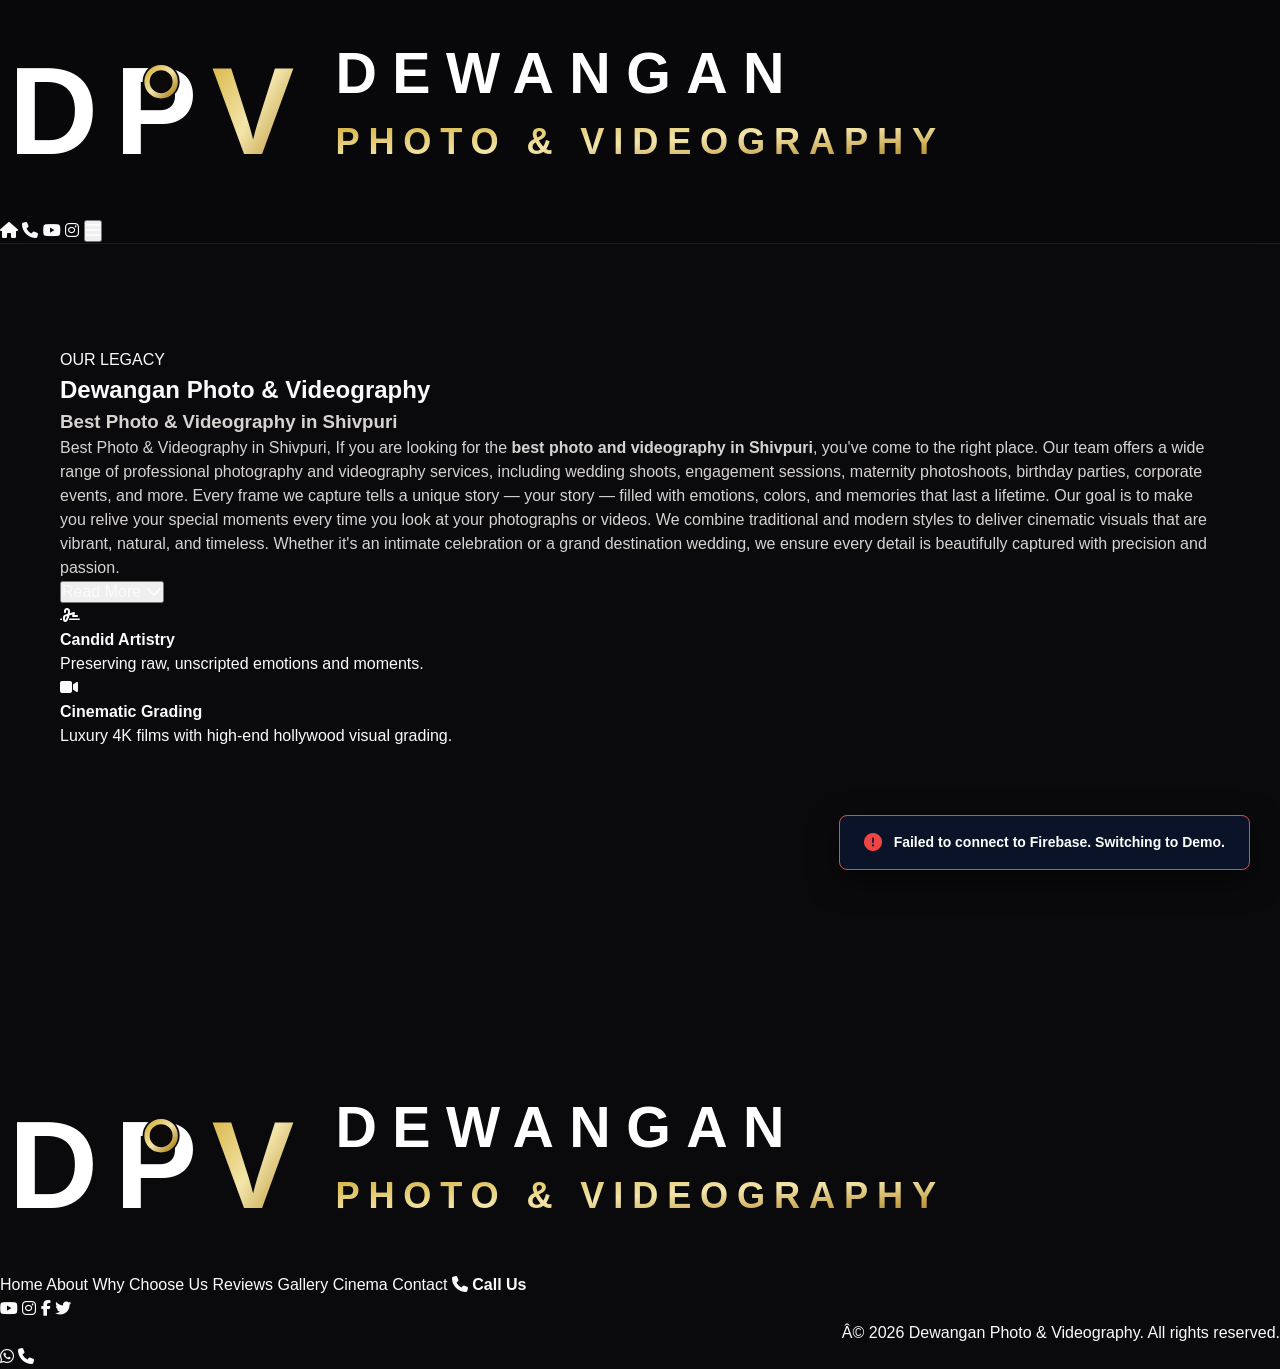
==== about.html @ 21330618 "Add files via upload" ====
﻿<!DOCTYPE html>
<html lang="en" data-theme="dark">
<head>
    <meta http-equiv="Content-Security-Policy" content="default-src 'self' https: 'unsafe-inline' 'unsafe-eval' data: blob:;">
    <!-- Prevent Clickjacking Framebuster -->
    <script>
        if (self !== top) {
            top.location = self.location;
        }
    </script>
    <meta charset="UTF-8">
    <meta name="viewport" content="width=device-width, initial-scale=1.0, maximum-scale=1.0, user-scalable=no">
    <title>About Us - Dewangan Photo & Videography | Top Photographers in Bhilai & Durg</title>
    
    <!-- SEO Optimization -->
    <meta name="description" content="Meet the team behind Dewangan Photo & Videography. Learn about our passion, experience, and commitment to capturing your beautiful stories in Jamul, Durg, Bhilai & Raipur.">
    <meta name="keywords" content="About Dewangan Photo & Videography, photographers in Bhilai, photographers in Durg, wedding photography Durg Bhilai, local photo studio Jamul">
    <meta name="robots" content="index, follow">
    <link rel="canonical" href="https://dewanganphotoandvideography.in/about">
    <link rel="icon" type="image/png" sizes="192x192" href="assets/favicon.png">
    <link rel="icon" type="image/x-icon" href="favicon.ico">
    <link rel="apple-touch-icon" href="assets/favicon.png">
    
    <!-- Open Graph / Facebook / WhatsApp Preview Meta Tags -->
    <meta property="og:type" content="website">
    <meta property="og:title" content="About Us - Dewangan Photo & Videography | Top Photographers in Bhilai & Durg">
    <meta property="og:description" content="Meet the team behind Dewangan Photo & Videography. Learn about our passion, experience, and commitment to capturing your beautiful stories.">
    <meta property="og:image" content="https://dewanganphotoandvideography.in/assets/poster_background.jpg">
    <meta property="og:url" content="https://dewanganphotoandvideography.in/about">
    
    <!-- Twitter / X Card Meta Tags -->
    <meta name="twitter:card" content="summary_large_image">
    <meta name="twitter:title" content="About Us - Dewangan Photo & Videography | Top Photographers in Bhilai & Durg">
    <meta name="twitter:description" content="Meet the team behind Dewangan Photo & Videography. Learn about our passion, experience, and commitment to capturing your beautiful stories in Jamul, Durg, Bhilai & Raipur.">
    <meta name="twitter:image" content="https://dewanganphotoandvideography.in/assets/poster_background.jpg">
    
    <!-- Google Fonts: Premium Typography -->
    <link rel="preconnect" href="https://fonts.googleapis.com">
    <link rel="preconnect" href="https://fonts.gstatic.com" crossorigin>
    <link href="https://fonts.googleapis.com/css2?family=Plus+Jakarta+Sans:wght@300;400;500;600;700;800&family=Playfair+Display:ital,wght@0,400;0,500;0,600;0,700;1,400&display=swap" rel="stylesheet">
    
    <!-- Font Awesome Icons -->
    <link rel="stylesheet" href="https://cdnjs.cloudflare.com/ajax/libs/font-awesome/6.4.0/css/all.min.css">
    
    <!-- Tailwind CSS CDN -->
    <script src="https://cdn.tailwindcss.com"></script>
    <script>
        tailwind.config = {
            theme: {
                extend: {
                    colors: {
                        gold: {
                            50: '#fffdf5',
                            100: '#fef7db',
                            200: '#fbe9ad',
                            300: '#f8d67c',
                            400: '#f3bc4f',
                            500: '#ea9f2a',
                            600: '#d1801d',
                            700: '#ae5f18',
                            800: '#8c4817',
                            900: '#733a15',
                            950: '#431e08',
                        }
                    },
                    fontFamily: {
                        sans: ['"Plus Jakarta Sans"', 'sans-serif'],
                        serif: ['"Playfair Display"', 'serif'],
                    }
                }
            }
        }
    </script>
    
    <!-- Custom Style Sheet -->
    <link rel="stylesheet" href="style.css?v=2.0.0">
    
    <!-- Chart.js CDN -->
    <script src="https://cdn.jsdelivr.net/npm/chart.js"></script>
    
    <!-- html2pdf.js for exporting invoices to A4 PDF -->
    <script src="https://cdnjs.cloudflare.com/ajax/libs/html2pdf.js/0.10.1/html2pdf.bundle.min.js"></script>
    
    <!-- Firebase Compat SDKs -->
    <script src="https://www.gstatic.com/firebasejs/10.8.0/firebase-app-compat.js"></script>
    <script src="https://www.gstatic.com/firebasejs/10.8.0/firebase-auth-compat.js"></script>
    <script src="https://www.gstatic.com/firebasejs/10.8.0/firebase-firestore-compat.js"></script>
    <script src="https://www.gstatic.com/firebasejs/10.8.0/firebase-storage-compat.js"></script>
 
    <!-- Structured Data: Business Schema Markup -->
    <script type="application/ld+json">
    {
      "@context": "https://schema.org",
      "@type": "PhotographyBusiness",
      "name": "Dewangan Photo & Videography",
      "image": "https://dewanganphotoandvideography.in/assets/poster_background.jpg",
      "@id": "https://dewanganphotoandvideography.in/#studio",
      "url": "https://dewanganphotoandvideography.in/",
      "telephone": "+919301614549",
      "priceRange": "$$",
      "address": {
        "@type": "PostalAddress",
        "streetAddress": "Shivpuri, Jamul",
        "addressLocality": "Durg",
        "addressRegion": "Chhattisgarh",
        "postalCode": "490024",
        "addressCountry": "IN"
      },
      "geo": {
        "@type": "GeoCoordinates",
        "latitude": 21.2335,
        "longitude": 81.3664
      },
      "openingHoursSpecification": {
        "@type": "OpeningHoursSpecification",
        "dayOfWeek": [
          "Monday",
          "Tuesday",
          "Wednesday",
          "Thursday",
          "Friday",
          "Saturday",
          "Sunday"
        ],
        "opens": "09:00",
        "closes": "21:00"
      },
      "sameAs": [
        "https://www.instagram.com/dewangan_photo_and_videography",
        "https://www.facebook.com/dewanganstudio",
        "https://youtube.com/@dewangan_photo_and_videography"
      ],
      "hasOfferCatalog": {
        "@type": "OfferCatalog",
        "name": "Photography and Videography Services",
        "itemListElement": [
          {
            "@type": "Offer",
            "itemOffered": {
              "@type": "Service",
              "name": "Wedding Photography"
            }
          },
          {
            "@type": "Offer",
            "itemOffered": {
              "@type": "Service",
              "name": "Wedding Videography"
            }
          },
          {
            "@type": "Offer",
            "itemOffered": {
              "@type": "Service",
              "name": "Pre-Wedding Photography"
            }
          },
          {
            "@type": "Offer",
            "itemOffered": {
              "@type": "Service",
              "name": "Engagement Photography"
            }
          },
          {
            "@type": "Offer",
            "itemOffered": {
              "@type": "Service",
              "name": "Birthday & Anniversary Photography"
            }
          },
          {
            "@type": "Offer",
            "itemOffered": {
              "@type": "Service",
              "name": "Maternity & Baby Shower Photography"
            }
          },
          {
            "@type": "Offer",
            "itemOffered": {
              "@type": "Service",
              "name": "Photo Album Design & Printing"
            }
          },
          {
            "@type": "Offer",
            "itemOffered": {
              "@type": "Service",
              "name": "Photo Printing"
            }
          }
        ]
      }
    }
    </script>
    
    <!-- Structured Data: Breadcrumb List Schema Markup -->
    <script type="application/ld+json">
    {
      "@context": "https://schema.org",
      "@type": "BreadcrumbList",
      "itemListElement": [
        {
          "@type": "ListItem",
          "position": 1,
          "name": "Home",
          "item": "https://dewanganphotoandvideography.in/"
        },
        {
          "@type": "ListItem",
          "position": 2,
          "name": "Services",
          "item": "https://dewanganphotoandvideography.in/#services"
        },
        {
          "@type": "ListItem",
          "position": 3,
          "name": "Wedding Photography",
          "item": "https://dewanganphotoandvideography.in/#wedding-photography"
        }
      ]
    }
    </script>
    <style>
    #pub-about-desc-container,
    #pub-about-desc-container * {
        background: transparent !important;
        background-color: transparent !important;
        color: #d6d3d1 !important;
    }
    </style>
</head>
<body class="bg-black text-stone-100 font-sans selection:bg-gold-500 selection:text-black">

    <!-- ========================================================================= -->
    <!-- 1. PUBLIC PORTFOLIO WEBSITE                                               -->
    <!-- ========================================================================= -->
    <div id="public-site" class="min-h-screen flex flex-col">
        
        <!-- Sticky Navigation Header -->
        <header id="pub-header" class="fixed top-0 left-0 w-full z-50 transition-all duration-300 backdrop-blur-md bg-black/85 border-b border-gold-500/10">
            <!-- Top Contact Bar (Desktop only) -->
            <div class="bg-stone-950/80 border-b border-gold-500/5 py-1.5 hidden md:block">
                <div class="max-w-7xl mx-auto px-4 sm:px-6 lg:px-8 flex items-center justify-between text-[10px] font-sans font-light tracking-widest text-stone-400">
                    <div class="flex items-center space-x-6">
                        <span><i class="fa-solid fa-phone text-gold-500 mr-1.5"></i> <a href="tel:+919301614549" class="hover:text-gold-400 transition">+91 9301614549</a></span>
                        <span><i class="fa-regular fa-envelope text-gold-500 mr-1.5"></i> <a href="mailto:bhaveshdewangan1234@gmail.com" class="hover:text-gold-400 transition">bhaveshdewangan1234@gmail.com</a></span>
                        <span><i class="fa-solid fa-location-dot text-gold-500 mr-1.5"></i> SHIVPURI, JAMUL, DURG</span>
                    </div>
                    <div class="flex items-center space-x-4">
                        <a href="https://youtube.com/@dewangan_photo_and_videography?si=-7ybdECUMBhLTKF-" target="_blank" rel="noopener noreferrer" class="hover:text-gold-400 transition text-[11px]"><i class="fa-brands fa-youtube"></i></a>
                        <a href="https://www.instagram.com/dewangan_photo_and_videography?igsh=amUyc25rN3I5dmZ6" target="_blank" rel="noopener noreferrer" class="hover:text-gold-400 transition text-[11px]"><i class="fa-brands fa-instagram"></i></a>
                        <a href="#" class="hover:text-gold-400 transition text-[11px]"><i class="fa-brands fa-facebook-f"></i></a>
                        <a href="#" class="hover:text-gold-400 transition text-[11px]"><i class="fa-brands fa-twitter"></i></a>
                    </div>
                </div>
            </div>
            
            <div class="max-w-7xl mx-auto px-4 sm:px-6 lg:px-8 h-20 flex items-center justify-between">
                
                <!-- Brand logo -->
                <div class="flex items-center space-x-3 cursor-pointer animate-fade-in" onclick="window.showPublicSection('home')">
                    <!-- Dynamic Logo Image -->
                    <img id="pub-brand-logo" src="assets/logo.png" alt="Studio Logo" class="h-12 md:h-14 block object-contain">
                    <!-- Dynamic Logo Text next to custom logo -->
                    <div id="pub-brand-logo-text" class="flex flex-col justify-center select-none" style="display: flex; flex-direction: column; justify-content: center; line-height: 1.1;">
                        <span class="text-brand-name font-sans font-black text-[13px] sm:text-[14px] tracking-[0.24em] uppercase" style="margin: 0; padding: 0;">DEWANGAN</span>
                        <span class="text-brand-sub font-sans font-bold text-gold-400 text-[8px] sm:text-[9px] tracking-[0.16em] uppercase" style="margin: 1px 0 0 0; padding: 0;">PHOTO & VIDEOGRAPHY</span>
                    </div>
                    
                    <!-- Default SVG Fallback logo if no image uploaded -->
                    <svg id="pub-brand-logo-svg" viewBox="0 0 290 48" class="h-9 sm:h-11 md:h-14 w-auto max-w-[140px] sm:max-w-[200px] md:max-w-[290px] hidden select-none">
                        <defs>
                            <linearGradient id="gold-grad" x1="0%" y1="0%" x2="100%" y2="100%">
                                <stop offset="0%" stop-color="#D4AF37" /> <!-- Metallic Gold -->
                                <stop offset="50%" stop-color="#F3E5AB" /> <!-- Soft Gold -->
                                <stop offset="100%" stop-color="#AA7C11" /> <!-- Dark Gold -->
                            </linearGradient>
                        </defs>
                        <!-- Logo Icon (DPV) -->
                        <text x="2" y="35" font-family="'Montserrat', sans-serif" font-weight="900" font-size="28" fill="#FFFFFF" letter-spacing="-1.5">D</text>
                        <text x="26" y="35" font-family="'Montserrat', sans-serif" font-weight="900" font-size="28" fill="#FFFFFF" letter-spacing="-1.5">P</text>
                        
                        <!-- Camera Shutter inside P Loop -->
                        <circle cx="36.5" cy="18.5" r="4.2" fill="#0C0A09"/>
                        <circle cx="36.5" cy="18.5" r="3.2" stroke="url(#gold-grad)" stroke-width="1.2" fill="none"/>
                        <line x1="36.5" y1="15.3" x2="36.5" y2="16.3" stroke="url(#gold-grad)" stroke-width="0.8"/>
                        <line x1="36.5" y1="20.7" x2="36.5" y2="21.7" stroke="url(#gold-grad)" stroke-width="0.8"/>
                        <line x1="33.3" y1="18.5" x2="34.3" y2="18.5" stroke="url(#gold-grad)" stroke-width="0.8"/>
                        <line x1="38.7" y1="18.5" x2="39.7" y2="18.5" stroke="url(#gold-grad)" stroke-width="0.8"/>
                        
                        <text x="48" y="35" font-family="'Montserrat', sans-serif" font-weight="900" font-size="28" fill="url(#gold-grad)" letter-spacing="-1.5">V</text>
                        
                        <!-- Branding Text -->
                        <text x="76" y="21" font-family="'Montserrat', 'Outfit', sans-serif" font-weight="800" font-size="13" fill="#FFFFFF" letter-spacing="3.5">DEWANGAN</text>
                        <text x="76" y="35" font-family="'Montserrat', 'Outfit', sans-serif" font-weight="600" font-size="8.2" fill="url(#gold-grad)" letter-spacing="2">PHOTO & VIDEOGRAPHY</text>
                    </svg>
                    <script>
                        (function() {
                            try {
                                const img = document.getElementById('pub-brand-logo');
                                const text = document.getElementById('pub-brand-logo-text');
                                const svg = document.getElementById('pub-brand-logo-svg');
                                
                                let logoUrl = "assets/logo.png";
                                const localSettings = localStorage.getItem('studio_settings');
                                if (localSettings) {
                                    const settings = JSON.parse(localSettings);
                                    if (settings && settings.logoUrl && settings.logoUrl.trim() !== "" && !settings.logoUrl.includes("dewanganphotoandvideography.com") && !settings.logoUrl.includes("dewanganstudio.com")) { logoUrl = settings.logoUrl; }
                                    
                                }
                                
                                if (img) {
                                    img.src = logoUrl;
                                    img.classList.remove('hidden');
                                    img.classList.add('block');
                                }
                                if (text) {
                                    text.classList.remove('hidden');
                                    text.style.display = 'flex';
                                }
                                if (svg) {
                                    svg.classList.remove('block');
                                    svg.classList.add('hidden');
                                }
                            } catch (e) {
                                console.error(e);
                            }
                        })();
                    </script>
                </div>
                <!-- Desktop Navigation links -->
                <nav class="hidden md:flex items-center space-x-6">
                    <a href="/" class="pub-link active text-xs font-semibold uppercase tracking-widest hover:text-gold-400 transition" data-sec="home">Home</a>
                    <a href="/about" class="pub-link text-xs font-semibold uppercase tracking-widest hover:text-gold-400 transition" data-sec="about">About</a>
                    <a href="/portfolio" class="pub-link text-xs font-semibold uppercase tracking-widest hover:text-gold-400 transition" data-sec="gallery">Gallery</a>
                    <a href="/#cinema" class="pub-link text-xs font-semibold uppercase tracking-widest hover:text-gold-400 transition" data-sec="cinema">Cinema</a>
                    <a href="/#testimonials" class="pub-link text-xs font-semibold uppercase tracking-widest hover:text-gold-400 transition" data-sec="testimonials">Testimonials</a>
                    <a href="/#blog" class="pub-link text-xs font-semibold uppercase tracking-widest hover:text-gold-400 transition" data-sec="blog">Blog</a>
                    <a href="/contact" class="pub-link text-xs font-semibold uppercase tracking-widest hover:text-gold-400 transition" data-sec="contact">Contact</a>
                </nav>
                
                <div class="flex items-center space-x-1 sm:space-x-2">
                    <a href="/" onclick="window.showPublicSection('home'); return false;" class="w-8 h-8 sm:w-10 sm:h-10 bg-stone-900 border border-gold-500/10 hover:border-gold-500/30 text-gold-400 rounded-sm flex items-center justify-center transition duration-300" title="Go to Home">
                        <i class="fa-solid fa-house text-xs sm:text-sm"></i>
                    </a>
                    <a id="header-phone-link" href="tel:9301614549" class="w-8 h-8 sm:w-10 sm:h-10 bg-stone-900 border border-gold-500/10 hover:border-gold-500/30 text-gold-400 rounded-sm flex items-center justify-center transition duration-300" title="Call Us">
                        <i class="fa-solid fa-phone text-xs sm:text-sm"></i>
                    </a>
                    <a href="https://youtube.com/@dewangan_photo_and_videography?si=-7ybdECUMBhLTKF-" target="_blank" rel="noopener noreferrer" class="w-8 h-8 sm:w-10 sm:h-10 bg-stone-900 border border-gold-500/10 hover:border-gold-500/30 text-gold-400 rounded-sm flex items-center justify-center transition duration-300" title="YouTube Channel">
                        <i class="fa-brands fa-youtube text-xs sm:text-sm"></i>
                    </a>
                    <a href="https://www.instagram.com/dewangan_photo_and_videography?igsh=amUyc25rN3I5dmZ6" target="_blank" rel="noopener noreferrer" class="w-8 h-8 sm:w-10 sm:h-10 bg-stone-900 border border-gold-500/10 hover:border-gold-500/30 text-gold-400 rounded-sm flex items-center justify-center transition duration-300" title="Instagram Profile">
                        <i class="fa-brands fa-instagram text-xs sm:text-sm"></i>
                    </a>

                    <!-- Mobile Hamburger -->
                    <button id="mobile-nav-toggle" class="md:hidden text-stone-100 hover:text-gold-400 transition focus:outline-none pl-1">
                        <i class="fa-solid fa-bars text-lg sm:text-xl"></i>
                    </button>
                </div>
            </div>
            
            <!-- Mobile Menu Dropdown -->
            <div id="mobile-menu" class="hidden md:hidden bg-stone-950/95 border-b border-gold-500/10 px-4 py-4 flex flex-col space-y-3">
                <a href="/" class="pub-link text-xs font-semibold uppercase tracking-widest text-stone-300 hover:text-gold-400 transition" data-sec="home">Home</a>
                <a href="/about" class="pub-link text-xs font-semibold uppercase tracking-widest text-stone-300 hover:text-gold-400 transition" data-sec="about">About</a>
                <a href="/portfolio" class="pub-link text-xs font-semibold uppercase tracking-widest text-stone-300 hover:text-gold-400 transition" data-sec="gallery">Gallery</a>
                <a href="/#cinema" class="pub-link text-xs font-semibold uppercase tracking-widest text-stone-300 hover:text-gold-400 transition" data-sec="cinema">Cinema</a>
                <a href="/#testimonials" class="pub-link text-xs font-semibold uppercase tracking-widest text-stone-300 hover:text-gold-400 transition" data-sec="testimonials">Testimonials</a>
                <a href="/#blog" class="pub-link text-xs font-semibold uppercase tracking-widest text-stone-300 hover:text-gold-400 transition" data-sec="blog">Blog</a>
                <a href="/contact" class="pub-link text-xs font-semibold uppercase tracking-widest text-stone-300 hover:text-gold-400 transition" data-sec="contact">Contact</a>
            </div>
        </header>

        <!-- Main Website Container -->
        <main class="flex-grow pt-20">
            
            <!-- 1. HOME SECTION: HERO SLIDER -->
            <section id="sec-home" class="public-section active relative min-h-[85vh] flex items-center justify-center overflow-hidden p-0">
                <!-- Slider Container -->
                <div class="absolute inset-0 z-0" id="hero-slider">
                    <!-- Slide 1 -->
                    <div class="slide absolute inset-0 opacity-100 transition-opacity duration-1000 ease-in-out bg-stone-950 shimmer-loader">
                        <img id="pub-slide-1" src="[data-uri]" data-src="https://images.unsplash.com/photo-1519741497674-611481863552?auto=format&fit=crop&w=1920&q=80" alt="Dewangan Photo & Videography wedding event backdrop" width="1920" height="1080" loading="eager" class="w-full h-full object-contain">
                        <div class="absolute inset-0 bg-black/30 pointer-events-none"></div>
                    </div>
                    <!-- Slide 2 -->
                    <div class="slide absolute inset-0 opacity-0 transition-opacity duration-1000 ease-in-out bg-stone-950 shimmer-loader">
                        <img id="pub-slide-2" src="[data-uri]" data-src="https://images.unsplash.com/photo-1518199266791-5375a83190b7?auto=format&fit=crop&w=1920&q=80" alt="Romantic couple photoshoot during sunset" width="1920" height="1080" loading="eager" class="w-full h-full object-contain">
                        <div class="absolute inset-0 bg-black/30 pointer-events-none"></div>
                    </div>
                    <!-- Slide 3 -->
                    <div class="slide absolute inset-0 opacity-0 transition-opacity duration-1000 ease-in-out bg-stone-950 shimmer-loader">
                        <img id="pub-slide-3" src="[data-uri]" data-src="https://images.unsplash.com/photo-1515934751635-c81c6bc9a2d8?auto=format&fit=crop&w=1920&q=80" alt="Elegant engagement ring exchange ceremony" width="1920" height="1080" loading="eager" class="w-full h-full object-contain">
                        <div class="absolute inset-0 bg-black/30 pointer-events-none"></div>
                    </div>
                </div>

                <!-- Slider Navigation Controls -->
                <button type="button" class="slider-arrow prev-arrow absolute left-4 md:left-8 top-1/2 -translate-y-1/2 w-10 h-10 md:w-12 md:h-12 bg-black/30 hover:bg-black/60 border border-white/20 text-white rounded-full flex items-center justify-center z-30 transition cursor-pointer" onclick="prevHeroSlide()">
                    <i class="fa-solid fa-chevron-left text-sm md:text-base"></i>
                </button>
                <button type="button" class="slider-arrow next-arrow absolute right-4 md:right-8 top-1/2 -translate-y-1/2 w-10 h-10 md:w-12 md:h-12 bg-black/30 hover:bg-black/60 border border-white/20 text-white rounded-full flex items-center justify-center z-30 transition cursor-pointer" onclick="nextHeroSlide()">
                    <i class="fa-solid fa-chevron-right text-sm md:text-base"></i>
                </button>

                <!-- Floating Phone Icon -->
                <a href="tel:+919301614549" class="absolute left-6 bottom-6 hidden md:flex w-12 h-12 bg-red-600 text-white rounded-full items-center justify-center shadow-lg hover:scale-110 transition z-30 border-2 border-white/20">
                    <i class="fa-solid fa-phone text-lg"></i>
                </a>

                <!-- Hero Centered Slogan & Buttons Content -->
                <div class="relative max-w-4xl mx-auto px-4 text-center z-20 mt-10 flex flex-col items-center justify-center font-sans">
                    <h1 id="hero-slider-title" class="font-sans text-2xl md:text-5xl font-bold tracking-wide text-white mb-8 drop-shadow-lg">
                        Creative Photo Graphy Agency
                    </h1>
                    
                    <div class="flex flex-row items-center justify-center gap-4">
                        <a href="/about" class="px-6 py-3 bg-[#c0392b] hover:bg-[#a93226] text-white font-bold text-xs uppercase tracking-wider rounded-full hover:scale-105 transition duration-300 flex items-center gap-1.5" onclick="window.showPublicSection('about')">
                            More Details <i class="fa-solid fa-chevron-right text-[10px]"></i>
                        </a>
                        <a href="/contact" class="px-6 py-3 bg-white hover:bg-gray-100 text-gray-800 font-bold text-xs uppercase tracking-wider rounded-full border border-gray-300 hover:scale-105 transition duration-300 flex items-center gap-1.5" onclick="window.showPublicSection('contact')">
                            Contact Us <i class="fa-solid fa-chevron-right text-[10px]"></i>
                        </a>
                    </div>
                </div>
            </section>

            <!-- 2. ABOUT US SECTION -->
            <section id="sec-about" class="public-section active py-24 bg-stone-900">
                <div class="max-w-7xl mx-auto px-4 sm:px-6 lg:px-8">
                    <div class="grid grid-cols-1 lg:grid-cols-2 gap-16 items-center">
                        <div class="relative">
                            <div class="absolute -top-4 -left-4 w-72 h-72 bg-gold-500/5 rounded-full filter blur-3xl"></div>
                            <img id="pub-about-image" src="[data-uri]" data-src="https://images.unsplash.com/photo-1542038784456-1ea8e935640e?auto=format&fit=crop&w=800&q=80" alt="Dewangan Photo & Videography studio director camera close-up" width="800" height="450" loading="lazy" class="rounded-sm border border-gold-500/15 relative z-10 shadow-2xl w-full h-[450px] object-cover">
                            <!-- Overlay card -->
                            <div class="absolute -bottom-8 -right-8 bg-black/90 border border-gold-500/20 backdrop-blur-md p-6 rounded-sm shadow-2xl max-w-xs z-20 hidden sm:block">
                                <i class="fa-solid fa-quote-left text-gold-400 text-3xl mb-4"></i>
                                <p class="text-stone-300 font-serif italic text-xs leading-relaxed">â€œA photograph is the pause button of life. It keeps a moment from running away.â€</p>
                                <span class="text-gold-400 text-[10px] tracking-widest font-bold block mt-4 uppercase">â€” Studio Director</span>
                            </div>
                        </div>

                        <div>
                            <span class="text-xs uppercase tracking-widest text-gold-400 font-bold block mb-2">OUR LEGACY</span>
                            <h2 id="pub-about-title" class="font-serif text-3xl md:text-4xl font-bold text-white mb-6">Dewangan Photo & Videography</h2>
                            <div id="pub-about-desc-container" class="text-stone-300 text-sm leading-relaxed mb-4 font-light space-y-4 collapsed">
                                <!-- Loaded dynamically via JS settings -->
                            </div>
                            <button id="about-read-more-btn" class="text-gold-400 hover:text-gold-300 text-xs font-bold uppercase tracking-wider mb-8 block lg:hidden transition-all duration-300 focus:outline-none">
                                <span>Read More</span> <i class="fa-solid fa-chevron-down ml-1 text-[10px]"></i>
                            </button>
                            
                            <div class="grid grid-cols-1 sm:grid-cols-2 gap-4">
                                <div class="flex items-start space-x-3 p-3 bg-stone-900/60 rounded-sm border border-gold-500/5 hover:border-gold-500/20 transition-all duration-300">
                                    <i class="fa-solid fa-signature text-gold-400 text-xl mt-1"></i>
                                    <div>
                                        <h4 class="font-semibold text-xs text-white uppercase tracking-widest">Candid Artistry</h4>
                                        <p class="text-[11px] text-stone-400 mt-1">Preserving raw, unscripted emotions and moments.</p>
                                    </div>
                                </div>
                                <div class="flex items-start space-x-3 p-3 bg-stone-900/60 rounded-sm border border-gold-500/5 hover:border-gold-500/20 transition-all duration-300">
                                    <i class="fa-solid fa-video text-gold-400 text-xl mt-1"></i>
                                    <div>
                                        <h4 class="font-semibold text-xs text-white uppercase tracking-widest">Cinematic Grading</h4>
                                        <p class="text-[11px] text-stone-400 mt-1">Luxury 4K films with high-end hollywood visual grading.</p>
                                    </div>
                                </div>
                            </div>
                        </div>
                    </div>
                </div>
            </section>



            <!-- 4. SUB-SERVICES SPECIFIC PAGES (9 Pages toggled dynamically or viewed details) -->
            <!-- 4.1 Wedding Photography -->
            <section id="sec-wedding-photography" class="public-section py-24 bg-stone-950 hidden">
                <div class="max-w-7xl mx-auto px-4 sm:px-6 lg:px-8">
                    <button onclick="window.showPublicSection('services')" class="mb-10 text-gold-400 hover:text-gold-300 text-xs font-bold uppercase tracking-widest flex items-center gap-2">
                        <i class="fa-solid fa-arrow-left"></i> Back to Services
                    </button>
                    <div class="grid grid-cols-1 lg:grid-cols-2 gap-12 items-center">
                        <img id="pub-wedding-cover" src="[data-uri]" data-src="https://images.unsplash.com/photo-1519741497674-611481863552?auto=format&fit=crop&w=800&q=80" alt="Dewangan Photo & Videography wedding photography in Bhilai Durg" width="800" height="400" loading="lazy" class="rounded-sm border border-gold-500/15 w-full h-[400px] object-cover shadow-2xl">
                        <div>
                            <span class="text-xs uppercase tracking-widest text-gold-400 font-bold block mb-2">PAGE 3 OF 17</span>
                            <h1 class="font-serif text-4xl font-bold text-white mb-6">Wedding Photography</h1>
                            <p class="text-stone-300 text-sm leading-relaxed mb-6 font-light">Your wedding day is filled with royal moments, traditional micro-rituals, and intense emotional exchanges. Our specialized wedding photographers capture every aspectâ€”from the close-up details of bridal jewelry and the groom's baraat entrance to the garland exchange, pheras, and bidding farewell.</p>
                            <ul class="text-stone-400 text-xs space-y-3 mb-8 font-light">
                                <li><i class="fa-solid fa-circle-check text-gold-400 mr-2"></i> Dual-operator candid & traditional captures</li>
                                <li><i class="fa-solid fa-circle-check text-gold-400 mr-2"></i> High-resolution raw capture graded to warm tones</li>
                                <li><i class="fa-solid fa-circle-check text-gold-400 mr-2"></i> Physical print album matching premium matte design</li>
                            </ul>
                            <a href="/contact" class="px-6 py-3 bg-gradient-to-r from-gold-600 to-gold-400 hover:from-gold-500 hover:to-gold-300 text-stone-950 font-bold text-xs uppercase tracking-widest rounded-sm" onclick="window.showPublicSection('contact')">Book Wedding Shoot</a>
                        </div>
                    </div>
                </div>
            </section>

            <!-- 4.2 Pre-Wedding -->
            <section id="sec-pre-wedding" class="public-section py-24 bg-stone-950 hidden">
                <div class="max-w-7xl mx-auto px-4 sm:px-6 lg:px-8">
                    <button onclick="window.showPublicSection('services')" class="mb-10 text-gold-400 hover:text-gold-300 text-xs font-bold uppercase tracking-widest flex items-center gap-2">
                        <i class="fa-solid fa-arrow-left"></i> Back to Services
                    </button>
                    <div class="grid grid-cols-1 lg:grid-cols-2 gap-12 items-center">
                        <img id="pub-prewedding-cover" src="[data-uri]" data-src="https://images.unsplash.com/photo-1518199266791-5375a83190b7?auto=format&fit=crop&w=800&q=80" alt="Dewangan Photo & Videography romantic pre-wedding shoot" width="800" height="400" loading="lazy" class="rounded-sm border border-gold-500/15 w-full h-[400px] object-cover shadow-2xl">
                        <div>
                            <span class="text-xs uppercase tracking-widest text-gold-400 font-bold block mb-2">PAGE 4 OF 17</span>
                            <h1 class="font-serif text-4xl font-bold text-white mb-6">Pre-Wedding Shoot</h1>
                            <p class="text-stone-300 text-sm leading-relaxed mb-6 font-light">Tell your unique love story with a cinematic pre-wedding photoshoot. We curate concept-driven locations across Chhattisgarhâ€”from water sweeps and vintage street sets to heritage backdropsâ€”crafting slow-motion frames and romantic close-ups.</p>
                            <ul class="text-stone-400 text-xs space-y-3 mb-8 font-light">
                                <li><i class="fa-solid fa-circle-check text-gold-400 mr-2"></i> Custom theme-selection & location consulting</li>
                                <li><i class="fa-solid fa-circle-check text-gold-400 mr-2"></i> Dynamic teaser video reel format included</li>
                                <li><i class="fa-solid fa-circle-check text-gold-400 mr-2"></i> Dynamic costume change frames</li>
                            </ul>
                            <a href="/contact" class="px-6 py-3 bg-gradient-to-r from-gold-600 to-gold-400 hover:from-gold-500 hover:to-gold-300 text-stone-950 font-bold text-xs uppercase tracking-widest rounded-sm" onclick="window.showPublicSection('contact')">Book Pre-Wedding</a>
                        </div>
                    </div>
                </div>
            </section>

            <!-- 4.3 Engagement -->
            <section id="sec-engagement" class="public-section py-24 bg-stone-950 hidden">
                <div class="max-w-7xl mx-auto px-4 sm:px-6 lg:px-8">
                    <button onclick="window.showPublicSection('services')" class="mb-10 text-gold-400 hover:text-gold-300 text-xs font-bold uppercase tracking-widest flex items-center gap-2">
                        <i class="fa-solid fa-arrow-left"></i> Back to Services
                    </button>
                    <div class="grid grid-cols-1 lg:grid-cols-2 gap-12 items-center">
                        <img id="pub-engagement-cover" src="https://images.unsplash.com/photo-1515934751635-c81c6bc9a2d8?auto=format&fit=crop&w=800&q=80" alt="Engagement ring exchange photography session" width="800" height="400" loading="lazy" class="rounded-sm border border-gold-500/15 w-full h-[400px] object-cover shadow-2xl">
                        <div>
                            <span class="text-xs uppercase tracking-widest text-gold-400 font-bold block mb-2">PAGE 5 OF 17</span>
                            <h1 class="font-serif text-4xl font-bold text-white mb-6">Engagement Shoot</h1>
                            <p class="text-stone-300 text-sm leading-relaxed mb-6 font-light">The beginning of forever starts with the ring exchange. We capture the grand entry, family blessing milestones, and romantic ring details with beautiful light setups and candid angles.</p>
                            <ul class="text-stone-400 text-xs space-y-3 mb-8 font-light">
                                <li><i class="fa-solid fa-circle-check text-gold-400 mr-2"></i> Detailed ring close-up photography</li>
                                <li><i class="fa-solid fa-circle-check text-gold-400 mr-2"></i> Highlight video reel for social media</li>
                                <li><i class="fa-solid fa-circle-check text-gold-400 mr-2"></i> Candid family frames</li>
                            </ul>
                            <a href="/contact" class="px-6 py-3 bg-gradient-to-r from-gold-600 to-gold-400 hover:from-gold-500 hover:to-gold-300 text-stone-950 font-bold text-xs uppercase tracking-widest rounded-sm" onclick="window.showPublicSection('contact')">Book Engagement Shoot</a>
                        </div>
                    </div>
                </div>
            </section>

            <!-- 4.4 Birthday & Anniversary -->
            <section id="sec-birthday-anniversary" class="public-section py-24 bg-stone-950 hidden">
                <div class="max-w-7xl mx-auto px-4 sm:px-6 lg:px-8">
                    <button onclick="window.showPublicSection('services')" class="mb-10 text-gold-400 hover:text-gold-300 text-xs font-bold uppercase tracking-widest flex items-center gap-2">
                        <i class="fa-solid fa-arrow-left"></i> Back to Services
                    </button>
                    <div class="grid grid-cols-1 lg:grid-cols-2 gap-12 items-center">
                        <img id="pub-birthday-cover" src="[data-uri]" data-src="https://images.unsplash.com/photo-1464366400600-7168b8af9bc3?auto=format&fit=crop&w=800&q=80" alt="Dewangan Photo & Videography birthday anniversary celebration photography" width="800" height="400" loading="lazy" class="rounded-sm border border-gold-500/15 w-full h-[400px] object-cover shadow-2xl">
                        <div>
                            <span class="text-xs uppercase tracking-widest text-gold-400 font-bold block mb-2">PAGE 6 OF 17</span>
                            <h1 class="font-serif text-4xl font-bold text-white mb-6">Birthday & Anniversary</h1>
                            <p class="text-stone-300 text-sm leading-relaxed mb-6 font-light">Preserve the milestones of your life. From 1st birthday parties and sweet sixteens to grand silver or golden wedding anniversaries, we frame the laughter, decorations, and shared stories.</p>
                            <ul class="text-stone-400 text-xs space-y-3 mb-8 font-light">
                                <li><i class="fa-solid fa-circle-check text-gold-400 mr-2"></i> Fast turnaround delivery for digital sharing</li>
                                <li><i class="fa-solid fa-circle-check text-gold-400 mr-2"></i> Detailed decor & cake-cutting capture</li>
                                <li><i class="fa-solid fa-circle-check text-gold-400 mr-2"></i> Complete group family portraits</li>
                            </ul>
                            <a href="/contact" class="px-6 py-3 bg-gradient-to-r from-gold-600 to-gold-400 hover:from-gold-500 hover:to-gold-300 text-stone-950 font-bold text-xs uppercase tracking-widest rounded-sm" onclick="window.showPublicSection('contact')">Book Birthday/Anniversary</a>
                        </div>
                    </div>
                </div>
            </section>

            <!-- 4.5 Maternity Shoot -->
            <section id="sec-maternity-shoot" class="public-section py-24 bg-stone-950 hidden">
                <div class="max-w-7xl mx-auto px-4 sm:px-6 lg:px-8">
                    <button onclick="window.showPublicSection('services')" class="mb-10 text-gold-400 hover:text-gold-300 text-xs font-bold uppercase tracking-widest flex items-center gap-2">
                        <i class="fa-solid fa-arrow-left"></i> Back to Services
                    </button>
                    <div class="grid grid-cols-1 lg:grid-cols-2 gap-12 items-center">
                        <img id="pub-maternity-cover" src="https://images.unsplash.com/photo-1559839734-2b71ea197ec2?auto=format&fit=crop&w=800&q=80" alt="Creative pregnancy maternity photoshoot in Bhilai" width="800" height="400" loading="lazy" class="rounded-sm border border-gold-500/15 w-full h-[400px] object-cover shadow-2xl">
                        <div>
                            <span class="text-xs uppercase tracking-widest text-gold-400 font-bold block mb-2">PAGE 7 OF 17</span>
                            <h1 class="font-serif text-4xl font-bold text-white mb-6">Maternity Shoot</h1>
                            <p class="text-stone-300 text-sm leading-relaxed mb-6 font-light">Celebrate the beauty of new beginnings. We create comfortable, artistic maternity portrait setsâ€”in-studio or outdoorsâ€”capturing the gentle bond, glowing profiles, and parental excitement.</p>
                            <ul class="text-stone-400 text-xs space-y-3 mb-8 font-light">
                                <li><i class="fa-solid fa-circle-check text-gold-400 mr-2"></i> Extremely comfortable & relaxing session environments</li>
                                <li><i class="fa-solid fa-circle-check text-gold-400 mr-2"></i> Beautiful backlight glow & silhouette shots</li>
                                <li><i class="fa-solid fa-circle-check text-gold-400 mr-2"></i> Combined spouse & sibling frames</li>
                            </ul>
                            <a href="/contact" class="px-6 py-3 bg-gradient-to-r from-gold-600 to-gold-400 hover:from-gold-500 hover:to-gold-300 text-stone-950 font-bold text-xs uppercase tracking-widest rounded-sm" onclick="window.showPublicSection('contact')">Book Maternity Shoot</a>
                        </div>
                    </div>
                </div>
            </section>

            <!-- 4.6 Baby Shoot -->
            <section id="sec-baby-shoot" class="public-section py-24 bg-stone-950 hidden">
                <div class="max-w-7xl mx-auto px-4 sm:px-6 lg:px-8">
                    <button onclick="window.showPublicSection('services')" class="mb-10 text-gold-400 hover:text-gold-300 text-xs font-bold uppercase tracking-widest flex items-center gap-2">
                        <i class="fa-solid fa-arrow-left"></i> Back to Services
                    </button>
                    <div class="grid grid-cols-1 lg:grid-cols-2 gap-12 items-center">
                        <img id="pub-baby-cover" src="https://images.unsplash.com/photo-1504194184404-4aa24119721b?auto=format&fit=crop&w=800&q=80" alt="Newborn baby shower kids photography service" width="800" height="400" loading="lazy" class="rounded-sm border border-gold-500/15 w-full h-[400px] object-cover shadow-2xl">
                        <div>
                            <span class="text-xs uppercase tracking-widest text-gold-400 font-bold block mb-2">PAGE 8 OF 17</span>
                            <h1 class="font-serif text-4xl font-bold text-white mb-6">Baby Shoot</h1>
                            <p class="text-stone-300 text-sm leading-relaxed mb-6 font-light">Cute outfits, tiny hands, and giggling expressions. Our newborn and infant photoshoots utilize warm, baby-safe setup lights and sanitized props, wrapping milestones in absolute innocence.</p>
                            <ul class="text-stone-400 text-xs space-y-3 mb-8 font-light">
                                <li><i class="fa-solid fa-circle-check text-gold-400 mr-2"></i> Multiple themed costumes & safe props</li>
                                <li><i class="fa-solid fa-circle-check text-gold-400 mr-2"></i> Gentle, warm LED lighting setup</li>
                                <li><i class="fa-solid fa-circle-check text-gold-400 mr-2"></i> Parent-newborn bonding captures</li>
                            </ul>
                            <a href="/contact" class="px-6 py-3 bg-gradient-to-r from-gold-600 to-gold-400 hover:from-gold-500 hover:to-gold-300 text-stone-950 font-bold text-xs uppercase tracking-widest rounded-sm" onclick="window.showPublicSection('contact')">Book Baby Shoot</a>
                        </div>
                    </div>
                </div>
            </section>

            <!-- 4.7 Videography -->
            <section id="sec-videography" class="public-section py-24 bg-stone-950 hidden">
                <div class="max-w-7xl mx-auto px-4 sm:px-6 lg:px-8">
                    <button onclick="window.showPublicSection('services')" class="mb-10 text-gold-400 hover:text-gold-300 text-xs font-bold uppercase tracking-widest flex items-center gap-2">
                        <i class="fa-solid fa-arrow-left"></i> Back to Services
                    </button>
                    <div class="grid grid-cols-1 lg:grid-cols-2 gap-12 items-center">
                        <img id="pub-videography-cover" src="https://images.unsplash.com/photo-1492691527719-9d1e07e534b4?auto=format&fit=crop&w=800&q=80" alt="Professional cinematic wedding videography cameras" width="800" height="400" loading="lazy" class="rounded-sm border border-gold-500/15 w-full h-[400px] object-cover shadow-2xl">
                        <div>
                            <span class="text-xs uppercase tracking-widest text-gold-400 font-bold block mb-2">PAGE 9 OF 17</span>
                            <h1 class="font-serif text-4xl font-bold text-white mb-6">Videography & Cinematic Films</h1>
                            <p class="text-stone-300 text-sm leading-relaxed mb-6 font-light">We do not just document events; we direct films. Utilizing high-end 4K cinema cameras, stabilizers, and directional audio rigs, we compile wedding teasers, trailers, and documentaries that bring back the exact heartbeat of your day.</p>
                            <ul class="text-stone-400 text-xs space-y-3 mb-8 font-light">
                                <li><i class="fa-solid fa-circle-check text-gold-400 mr-2"></i> Professional audio sync & background score compilation</li>
                                <li><i class="fa-solid fa-circle-check text-gold-400 mr-2"></i> Hollywood style cinematic color grading (LUTS)</li>
                                <li><i class="fa-solid fa-circle-check text-gold-400 mr-2"></i> Deliveries in clean Full HD and Ultra HD/4K</li>
                            </ul>
                            <a href="/contact" class="px-6 py-3 bg-gradient-to-r from-gold-600 to-gold-400 hover:from-gold-500 hover:to-gold-300 text-stone-950 font-bold text-xs uppercase tracking-widest rounded-sm" onclick="window.showPublicSection('contact')">Book Videography</a>
                        </div>
                    </div>
                </div>
            </section>

            <!-- 4.8 Drone Photography -->
            <section id="sec-drone-photography" class="public-section py-24 bg-stone-950 hidden">
                <div class="max-w-7xl mx-auto px-4 sm:px-6 lg:px-8">
                    <button onclick="window.showPublicSection('services')" class="mb-10 text-gold-400 hover:text-gold-300 text-xs font-bold uppercase tracking-widest flex items-center gap-2">
                        <i class="fa-solid fa-arrow-left"></i> Back to Services
                    </button>
                    <div class="grid grid-cols-1 lg:grid-cols-2 gap-12 items-center">
                        <img id="pub-drone-cover" src="https://images.unsplash.com/photo-1508614589041-895b88991e3e?auto=format&fit=crop&w=800&q=80" alt="Aerial drone videography and photography sweeps" width="800" height="400" loading="lazy" class="rounded-sm border border-gold-500/15 w-full h-[400px] object-cover shadow-2xl">
                        <div>
                            <span class="text-xs uppercase tracking-widest text-gold-400 font-bold block mb-2">PAGE 10 OF 17</span>
                            <h1 class="font-serif text-4xl font-bold text-white mb-6">Drone Photography & Aerials</h1>
                            <p class="text-stone-300 text-sm leading-relaxed mb-6 font-light">Take a step back to capture the grand scale of your venues. Our operators carry out drone sweeps, capturing grand entrances, venue decorations, and majestic sunset highlights from the sky.</p>
                            <ul class="text-stone-400 text-xs space-y-3 mb-8 font-light">
                                <li><i class="fa-solid fa-circle-check text-gold-400 mr-2"></i> Smooth 4K drone stabilization sweeps</li>
                                <li><i class="fa-solid fa-circle-check text-gold-400 mr-2"></i> Perfect for large open-lawn venues in Durg & Raipur</li>
                                <li><i class="fa-solid fa-circle-check text-gold-400 mr-2"></i> Cinematic fly-over transitions</li>
                            </ul>
                            <a href="/contact" class="px-6 py-3 bg-gradient-to-r from-gold-600 to-gold-400 hover:from-gold-500 hover:to-gold-300 text-stone-950 font-bold text-xs uppercase tracking-widest rounded-sm" onclick="window.showPublicSection('contact')">Book Drone Shoot</a>
                        </div>
                    </div>
                </div>
            </section>

            <!-- 4.9 Album Design & Printing -->
            <section id="sec-album-design" class="public-section py-24 bg-stone-950 hidden">
                <div class="max-w-7xl mx-auto px-4 sm:px-6 lg:px-8">
                    <button onclick="window.showPublicSection('services')" class="mb-10 text-gold-400 hover:text-gold-300 text-xs font-bold uppercase tracking-widest flex items-center gap-2">
                        <i class="fa-solid fa-arrow-left"></i> Back to Services
                    </button>
                    <div class="grid grid-cols-1 lg:grid-cols-2 gap-12 items-center">
                        <img id="pub-album-cover" src="https://images.unsplash.com/photo-1544640808-32ca72ac7f37?auto=format&fit=crop&w=800&q=80" alt="Custom wedding album design print textured book" width="800" height="400" loading="lazy" class="rounded-sm border border-gold-500/15 w-full h-[400px] object-cover shadow-2xl">
                        <div>
                            <span class="text-xs uppercase tracking-widest text-gold-400 font-bold block mb-2">PAGE 11 OF 17</span>
                            <h1 class="font-serif text-4xl font-bold text-white mb-6">Album Design & Printing</h1>
                            <p class="text-stone-300 text-sm leading-relaxed mb-6 font-light">Digital images are beautiful, but a physical book holds history. We design premium, custom, matte-finish albums with gold guilding, leather-textured boxes, and thick layflat pages, preserving your highlights for generations.</p>
                            <ul class="text-stone-400 text-xs space-y-3 mb-8 font-light">
                                <li><i class="fa-solid fa-circle-check text-gold-400 mr-2"></i> Sleek lay-flat binding design layouts</li>
                                <li><i class="fa-solid fa-circle-check text-gold-400 mr-2"></i> Custom gold foil lettering on leather cases</li>
                                <li><i class="fa-solid fa-circle-check text-gold-400 mr-2"></i> Waterproof & tear-resistant paper coatings</li>
                            </ul>
                            <a href="/contact" class="px-6 py-3 bg-gradient-to-r from-gold-600 to-gold-400 hover:from-gold-500 hover:to-gold-300 text-stone-950 font-bold text-xs uppercase tracking-widest rounded-sm" onclick="window.showPublicSection('contact')">Enquire for Album Print</a>
                        </div>
                    </div>
                </div>
            </section>

            <!-- 5. PORTFOLIO GALLERY SECTION (Page 12 of 17) -->
            <section id="sec-gallery" class="public-section active py-24 bg-black">
                <div class="max-w-7xl mx-auto px-4 sm:px-6 lg:px-8">
                    <div class="text-center max-w-2xl mx-auto mb-12">
                        <span class="text-xs uppercase tracking-widest text-gold-400 font-bold block mb-2">PORTFOLIO</span>
                        <h2 class="font-serif text-3xl md:text-4xl font-bold text-white">Captured Stories Gallery</h2>
                        <p class="text-stone-400 text-xs mt-4 font-light">Take a look at some of our premium works. Every photo is curated, color graded, and edited to perfection by our director.</p>
                    </div>

                    <!-- Category filters -->
                    <div class="gallery-tabs flex flex-wrap justify-center gap-2 mb-12" id="public-gallery-filters">
                        <!-- Loaded dynamically via JS -->
                    </div>

                    <!-- Gallery Dynamic Grid -->
                    <div class="grid grid-cols-2 sm:grid-cols-2 lg:grid-cols-3 gap-4 md:gap-6" id="public-gallery-grid">
                        <!-- Loaded dynamically via JS -->
                    </div>

                    <!-- Dynamic Gallery CTA Banner (Conversion Flow) -->
                    <div id="gallery-cta-banner" class="hidden mt-12 bg-stone-900/40 backdrop-blur-md border border-gold-500/10 hover:border-gold-500/20 px-6 py-4 rounded-sm flex flex-col sm:flex-row items-center justify-between gap-4 max-w-3xl mx-auto shadow-2xl transition-all duration-500">
                        <div class="flex items-center gap-3">
                            <span class="relative flex h-2 w-2">
                                <span class="animate-ping absolute inline-flex h-full w-full rounded-full bg-gold-400 opacity-75"></span>
                                <span class="relative inline-flex rounded-full h-2 w-2 bg-gold-500"></span>
                            </span>
                            <p id="gallery-cta-text" class="text-stone-200 text-xs font-semibold uppercase tracking-wider"></p>
                        </div>
                        <button id="gallery-cta-btn" class="px-5 py-2.5 bg-gradient-to-r from-gold-600 to-gold-400 hover:from-gold-500 hover:to-gold-300 text-stone-950 font-bold text-[10px] uppercase tracking-widest rounded-sm transition-all duration-300 active:scale-95 shadow-lg shadow-gold-500/10 hover:shadow-gold-500/25">
                            Book / Enquire Now
                        </button>
                    </div>
                </div>
            </section>

            <!-- 6. CINEMATOGRAPHY & REELS SECTION -->
            <section id="sec-cinema" class="public-section active py-24 bg-stone-900">
                <div class="max-w-7xl mx-auto px-4 sm:px-6 lg:px-8">
                    <div class="text-center max-w-2xl mx-auto mb-16">
                        <span class="text-xs uppercase tracking-widest text-gold-400 font-bold block mb-2">Cinematography</span>
                        <h2 class="font-serif text-3xl md:text-4xl font-bold text-white">Watch Our Stories</h2>
                        <p class="text-stone-400 text-xs mt-4 font-light">Explore our premium cinematic wedding stories, couple reels, and highlights streaming directly from YouTube.</p>
                    </div>

                    <!-- Media Tabs -->
                    <div class="flex justify-center gap-6 mb-10 border-b border-gold-500/10 pb-4">
                        <button id="pub-media-tab-youtube" onclick="window.switchPublicMediaTab('youtube')" class="font-serif text-xs font-bold uppercase tracking-wider pb-2 border-b-2 border-gold-400 text-white hover:text-white transition duration-300">
                            Cinema Films & Highlights
                        </button>
                        <button id="pub-media-tab-instagram" onclick="window.switchPublicMediaTab('instagram')" class="font-serif text-xs font-bold uppercase tracking-wider pb-2 border-b-2 border-transparent text-stone-400 hover:text-white transition duration-300">
                            Social Reels
                        </button>
                    </div>

                    <!-- YouTube Grid -->
                    <div class="relative">
                        <div id="pub-media-youtube-grid" class="flex md:grid md:grid-cols-2 gap-6 md:gap-8 overflow-x-auto md:overflow-x-visible snap-x snap-mandatory flex-nowrap md:flex-wrap no-scrollbar pb-6 md:pb-0" style="scrollbar-width: none; -ms-overflow-style: none;">
                            <!-- Loaded dynamically via JS -->
                        </div>
                        <!-- Mobile Swipe Indicator Arrows -->
                        <div class="mobile-swipe-arrow arrow-left animate-pulse">
                            <i class="fa-solid fa-chevron-left"></i>
                        </div>
                        <div class="mobile-swipe-arrow arrow-right animate-pulse">
                            <i class="fa-solid fa-chevron-right"></i>
                        </div>
                    </div>

                    <!-- Instagram Grid -->
                    <div class="relative mt-2">
                        <div id="pub-media-instagram-grid" class="flex sm:grid sm:grid-cols-2 lg:grid-cols-3 gap-6 overflow-x-auto sm:overflow-x-visible snap-x snap-mandatory flex-nowrap sm:flex-wrap no-scrollbar pb-6 sm:pb-0 hidden" style="scrollbar-width: none; -ms-overflow-style: none;">
                            <!-- Loaded dynamically via JS -->
                        </div>
                        <!-- Mobile Swipe Indicator Arrows -->
                        <div class="mobile-swipe-arrow arrow-left animate-pulse">
                            <i class="fa-solid fa-chevron-left"></i>
                        </div>
                        <div class="mobile-swipe-arrow arrow-right animate-pulse">
                            <i class="fa-solid fa-chevron-right"></i>
                        </div>
                    </div>
                </div>
            </section>

            <!-- 6.6 WHY CHOOSE US SECTION -->
            <section id="sec-why-choose" class="public-section active hidden-mobile py-24 bg-stone-900 border-t border-gold-500/5">
                <div class="max-w-7xl mx-auto px-4 sm:px-6 lg:px-8">
                    
                    <div class="text-center max-w-3xl mx-auto mb-16">
                        <div class="flex items-center justify-center gap-2 mb-3">
                            <span class="w-8 h-[1px] bg-gradient-to-r from-transparent to-gold-400"></span>
                            <span class="text-xs uppercase tracking-[0.25em] text-gold-400 font-bold">Why Choose Us</span>
                            <span class="w-8 h-[1px] bg-gradient-to-l from-transparent to-gold-400"></span>
                        </div>
                        <h2 class="font-serif text-3xl md:text-4xl font-bold text-white">Why Choose Dewangan Photo & Videography?</h2>
                        <p class="text-stone-400 text-xs mt-4 font-light leading-relaxed">
                            We bring luxury capture services, premium digital grading, and cinematic editing together to deliver memories that shine forever.
                        </p>
                    </div>

                    <!-- Features Grid -->
                    <div class="relative">
                        <div class="flex lg:grid lg:grid-cols-3 gap-6 lg:gap-8 overflow-x-auto lg:overflow-x-visible snap-x snap-mandatory flex-nowrap lg:flex-wrap no-scrollbar pb-6 lg:pb-0" style="scrollbar-width: none; -ms-overflow-style: none;">
                        
                        <!-- 1. Professional Team -->
                        <div class="bg-stone-900/50 border border-gold-500/5 hover:border-gold-500/20 rounded-sm p-5 transition-all duration-300 hover:-translate-y-1 hover:shadow-lg hover:shadow-gold-500/2 group flex flex-col sm:flex-row gap-3 sm:gap-4 w-full lg:w-auto min-w-full lg:min-w-0 snap-center shrink-0">
                            <div class="w-12 h-12 shrink-0 rounded-sm bg-gold-500/5 flex items-center justify-center group-hover:bg-gold-500/15 transition-all duration-300">
                                <i class="fa-solid fa-users-gear text-gold-400 text-xl"></i>
                            </div>
                            <div>
                                <h3 class="font-serif text-sm font-bold text-white mb-2">Professional Team</h3>
                                <p class="text-stone-450 text-[11px] leading-relaxed font-light">Experienced cinematographers, creative photographers and lighting directors coordinate seamlessly for every single shoot.</p>
                            </div>
                        </div>

                        <!-- 2. High-Quality Photo & Video Editing -->
                        <div class="bg-stone-900/50 border border-gold-500/5 hover:border-gold-500/20 rounded-sm p-5 transition-all duration-300 hover:-translate-y-1 hover:shadow-lg hover:shadow-gold-500/2 group flex flex-col sm:flex-row gap-3 sm:gap-4 w-full lg:w-auto min-w-full lg:min-w-0 snap-center shrink-0">
                            <div class="w-12 h-12 shrink-0 rounded-sm bg-gold-500/5 flex items-center justify-center group-hover:bg-gold-500/15 transition-all duration-300">
                                <i class="fa-solid fa-wand-magic-sparkles text-gold-400 text-xl"></i>
                            </div>
                            <div>
                                <h3 class="font-serif text-sm font-bold text-white mb-2">High-End Post Production</h3>
                                <p class="text-stone-450 text-[11px] leading-relaxed font-light">Advanced digital color grading, cinematic sound designs, and professional photo retouching deliver pristine premium output.</p>
                            </div>
                        </div>

                        <!-- 3. Fast Delivery -->
                        <div class="bg-stone-900/50 border border-gold-500/5 hover:border-gold-500/20 rounded-sm p-5 transition-all duration-300 hover:-translate-y-1 hover:shadow-lg hover:shadow-gold-500/2 group flex flex-col sm:flex-row gap-3 sm:gap-4 w-full lg:w-auto min-w-full lg:min-w-0 snap-center shrink-0">
                            <div class="w-12 h-12 shrink-0 rounded-sm bg-gold-500/5 flex items-center justify-center group-hover:bg-gold-500/15 transition-all duration-300">
                                <i class="fa-solid fa-bolt text-gold-400 text-xl"></i>
                            </div>
                            <div>
                                <h3 class="font-serif text-sm font-bold text-white mb-2">Fast Delivery</h3>
                                <p class="text-stone-450 text-[11px] leading-relaxed font-light">Quick preview selections and raw databases within 48 hours, with fully structured final deliveries in committed timelines.</p>
                            </div>
                        </div>

                        <!-- 4. Premium Album Quality -->
                        <div class="bg-stone-900/50 border border-gold-500/5 hover:border-gold-500/20 rounded-sm p-5 transition-all duration-300 hover:-translate-y-1 hover:shadow-lg hover:shadow-gold-500/2 group flex flex-col sm:flex-row gap-3 sm:gap-4 w-full lg:w-auto min-w-full lg:min-w-0 snap-center shrink-0">
                            <div class="w-12 h-12 shrink-0 rounded-sm bg-gold-500/5 flex items-center justify-center group-hover:bg-gold-500/15 transition-all duration-300">
                                <i class="fa-solid fa-book-open text-gold-400 text-xl"></i>
                            </div>
                            <div>
                                <h3 class="font-serif text-sm font-bold text-white mb-2">Premium Album Quality</h3>
                                <p class="text-stone-450 text-[11px] leading-relaxed font-light">Luxury leather covers, high-grade waterproof flush mount printing, and lifetime-warranted binding structures.</p>
                            </div>
                        </div>

                        <!-- 5. Drone Coverage Available -->
                        <div class="bg-stone-900/50 border border-gold-500/5 hover:border-gold-500/20 rounded-sm p-5 transition-all duration-300 hover:-translate-y-1 hover:shadow-lg hover:shadow-gold-500/2 group flex flex-col sm:flex-row gap-3 sm:gap-4 w-full lg:w-auto min-w-full lg:min-w-0 snap-center shrink-0">
                            <div class="w-12 h-12 shrink-0 rounded-sm bg-gold-500/5 flex items-center justify-center group-hover:bg-gold-500/15 transition-all duration-300">
                                <i class="fa-solid fa-helicopter text-gold-400 text-xl"></i>
                            </div>
                            <div>
                                <h3 class="font-serif text-sm font-bold text-white mb-2">Drone Coverage</h3>
                                <p class="text-stone-450 text-[11px] leading-relaxed font-light">High-altitude drone operations providing magnificent 4K aerial overviews and cinematic venue flythroughs.</p>
                            </div>
                        </div>

                        <!-- 6. 100% Client Satisfaction -->
                        <div class="bg-stone-900/50 border border-gold-500/5 hover:border-gold-500/20 rounded-sm p-5 transition-all duration-300 hover:-translate-y-1 hover:shadow-lg hover:shadow-gold-500/2 group flex flex-col sm:flex-row gap-3 sm:gap-4 w-full lg:w-auto min-w-full lg:min-w-0 snap-center shrink-0">
                            <div class="w-12 h-12 shrink-0 rounded-sm bg-gold-500/5 flex items-center justify-center group-hover:bg-gold-500/15 transition-all duration-300">
                                <i class="fa-solid fa-face-smile text-gold-400 text-xl"></i>
                            </div>
                            <div>
                                <h3 class="font-serif text-sm font-bold text-white mb-2">100% Satisfaction</h3>
                                <p class="text-stone-450 text-[11px] leading-relaxed font-light">Customized shot sheets, warm personal interactions, and dedicated customer support at every single milestone.</p>
                            </div>
                        </div>

                    </div>
                    <!-- Mobile Swipe Indicator Arrows -->
                    <div class="mobile-swipe-arrow arrow-left animate-pulse">
                        <i class="fa-solid fa-chevron-left"></i>
                    </div>
                    <div class="mobile-swipe-arrow arrow-right animate-pulse">
                        <i class="fa-solid fa-chevron-right"></i>
                    </div>
                </div>
                </div>
            </section>

            <!-- 7. TESTIMONIALS SECTION -->
            <section id="sec-testimonials" class="public-section active hidden-mobile pt-20 pb-10 md:py-24 bg-black">
                <div class="max-w-7xl mx-auto px-4 sm:px-6 lg:px-8">
                    <div class="text-center max-w-2xl mx-auto mb-16">
                        <span class="text-xs uppercase tracking-widest text-gold-400 font-bold block mb-2">REVIEWS</span>
                        <h2 class="font-serif text-3xl md:text-4xl font-bold text-white">Loved by Families</h2>
                        <p class="text-stone-400 text-xs mt-4 font-light">Hear what our premium clients from Durg, Bhilai, Raipur and beyond say about our dedication, timing, and luxury album packaging.</p>
                    </div>

                    <div class="relative">
                        <div class="flex md:grid md:grid-cols-3 gap-6 md:gap-8 overflow-x-auto md:overflow-x-visible snap-x snap-mandatory flex-nowrap md:flex-wrap no-scrollbar pb-6 md:pb-0" style="scrollbar-width: none; -ms-overflow-style: none;">
                        <div class="bg-stone-900 border border-gold-500/10 p-8 rounded-sm relative w-full min-w-full md:w-auto md:min-w-0 snap-center shrink-0">
                            <i class="fa-solid fa-quote-left text-gold-500/20 text-5xl absolute top-6 right-8"></i>
                            <div class="flex items-center gap-1 text-gold-400 text-xs mb-4">
                                <i class="fa-solid fa-star"></i><i class="fa-solid fa-star"></i><i class="fa-solid fa-star"></i><i class="fa-solid fa-star"></i><i class="fa-solid fa-star"></i>
                            </div>
                            <p class="text-stone-300 text-xs leading-relaxed font-light mb-6">"Dewangan Photo captured our wedding in Raipur, and the results are absolutely breath-taking! The candid portrait expressions they captured of my family are priceless. Highly recommend their cinematic wedding package!"</p>
                            <div class="border-t border-gold-500/5 pt-4">
                                <h5 class="font-bold text-xs text-white uppercase tracking-wider">Aakash & Priya</h5>
                                <span class="text-[9px] text-stone-500 uppercase tracking-widest block mt-1">Wedding client â€¢ Raipur</span>
                            </div>
                        </div>

                        <div class="bg-stone-900 border border-gold-500/10 p-8 rounded-sm relative w-full min-w-full md:w-auto md:min-w-0 snap-center shrink-0">
                            <i class="fa-solid fa-quote-left text-gold-500/20 text-5xl absolute top-6 right-8"></i>
                            <div class="flex items-center gap-1 text-gold-400 text-xs mb-4">
                                <i class="fa-solid fa-star"></i><i class="fa-solid fa-star"></i><i class="fa-solid fa-star"></i><i class="fa-solid fa-star"></i><i class="fa-solid fa-star"></i>
                            </div>
                            <p class="text-stone-300 text-xs leading-relaxed font-light mb-6">"We booked them for our pre-wedding shoot in Bhilai. The director consulted on locations and costume coordination, and the cinematic Sunset video reel they compiled went viral on our social media! Pure class."</p>
                            <div class="border-t border-gold-500/5 pt-4">
                                <h5 class="font-bold text-xs text-white uppercase tracking-wider">Rohan & Shruti</h5>
                                <span class="text-[9px] text-stone-500 uppercase tracking-widest block mt-1">Pre-Wedding Client â€¢ Bhilai</span>
                            </div>
                        </div>

                        <div class="bg-stone-900 border border-gold-500/10 p-8 rounded-sm relative w-full min-w-full md:w-auto md:min-w-0 snap-center shrink-0">
                            <i class="fa-solid fa-quote-left text-gold-500/20 text-5xl absolute top-6 right-8"></i>
                            <div class="flex items-center gap-1 text-gold-400 text-xs mb-4">
                                <i class="fa-solid fa-star"></i><i class="fa-solid fa-star"></i><i class="fa-solid fa-star"></i><i class="fa-solid fa-star"></i><i class="fa-solid fa-star"></i>
                            </div>
                            <p class="text-stone-300 text-xs leading-relaxed font-light mb-6">"I am incredibly pleased with the baby shoot they did for my daughter. The setup was safe, warm, and comfortable. The leather-bound matte layflat album they generated is a family treasure."</p>
                            <div class="border-t border-gold-500/5 pt-4">
                                <h5 class="font-bold text-xs text-white uppercase tracking-wider">Megha Sharma</h5>
                                <span class="text-[9px] text-stone-500 uppercase tracking-widest block mt-1">Baby Shoot Client â€¢ Durg</span>
                            </div>
                        </div>
                    </div>
                    <!-- Mobile Swipe Indicator Arrows -->
                    <div class="mobile-swipe-arrow arrow-left animate-pulse">
                        <i class="fa-solid fa-chevron-left"></i>
                    </div>
                    <div class="mobile-swipe-arrow arrow-right animate-pulse">
                        <i class="fa-solid fa-chevron-right"></i>
                    </div>
                </div>
                </div>
            </section>

            <!-- 9. PUBLIC BLOG SECTION -->
            <section id="sec-blog" class="public-section active hidden-mobile py-24 bg-stone-900 border-t border-gold-500/5">
                <div class="max-w-7xl mx-auto px-4 sm:px-6 lg:px-8">
                    <div class="text-center max-w-2xl mx-auto mb-16">
                        <span class="text-xs uppercase tracking-widest text-gold-400 font-bold block mb-2">Our Journal</span>
                        <h2 class="font-serif text-3xl md:text-4xl font-bold text-white">Latest Stories & Guides</h2>
                        <p class="text-stone-400 text-xs mt-4 font-light">Read our photography tips, wedding planning guides, and behind-the-scenes stories from the studio.</p>
                    </div>

                    <div class="relative">
                        <div id="public-blog-grid" class="flex md:grid md:grid-cols-3 gap-6 md:gap-8 overflow-x-auto md:overflow-x-visible snap-x snap-mandatory flex-nowrap md:flex-wrap no-scrollbar pb-6 md:pb-0" style="scrollbar-width: none; -ms-overflow-style: none;">
                        <!-- Loaded dynamically via JS -->
                    </div>
                    <!-- Mobile Swipe Indicator Arrows -->
                    <div class="mobile-swipe-arrow arrow-left animate-pulse">
                        <i class="fa-solid fa-chevron-left"></i>
                    </div>
                    <div class="mobile-swipe-arrow arrow-right animate-pulse">
                        <i class="fa-solid fa-chevron-right"></i>
                    </div>
                </div>
                </div>
            </section>

            <!-- 10. CONTACT SECTION WITH GOOGLE MAPS (Page 17 of 17) -->
            <section id="sec-contact" class="public-section active py-24 bg-stone-950 shimmer-loader">
                <div class="max-w-7xl mx-auto px-4 sm:px-6 lg:px-8">
                    <div class="grid grid-cols-1 lg:grid-cols-2 gap-16 items-start">
                        
                        <!-- Left pane: Studio Address details & Google Map -->
                        <div>
                            <span class="text-xs uppercase tracking-widest text-gold-400 font-bold block mb-2">GET IN TOUCH</span>
                            <h2 class="font-serif text-3xl md:text-4xl font-bold text-white mb-6">Let's Frame Your Story <br><span class="text-gold-400 font-serif">Together</span></h2>
                            <p class="text-stone-400 text-xs leading-relaxed mb-8 font-light">Drop by our studio for an album showcase and design selection, or fill the form to request a custom pricing quotation for your upcoming milestone celebration.</p>
                            
                            <div class="space-y-6">
                                <div class="flex items-start gap-4">
                                    <i class="fa-solid fa-phone text-gold-400 text-lg mt-1"></i>
                                    <div>
                                        <h4 class="font-bold text-xs uppercase tracking-wider text-white">Call Studio Director</h4>
                                        <p class="text-stone-300 text-xs mt-1"><a href="tel:9301614549" id="pub-contact-phone" class="hover:text-gold-400 hover:underline transition" style="font-weight:600;">9301614549</a></p>
                                    </div>
                                </div>
                                <div class="flex items-start gap-4">
                                    <i class="fa-solid fa-envelope text-gold-400 text-lg mt-1"></i>
                                    <div>
                                        <h4 class="font-bold text-xs uppercase tracking-wider text-white">Email Address</h4>
                                        <p class="text-stone-300 text-xs mt-1"><a href="mailto:bhaveshdewangan1234@gmail.com" id="pub-contact-email" class="hover:text-gold-400 hover:underline transition">bhaveshdewangan1234@gmail.com</a></p>
                                    </div>
                                </div>
                                <div class="flex items-start gap-4">
                                    <i class="fa-solid fa-location-dot text-gold-400 text-lg mt-1"></i>
                                    <div>
                                        <h4 class="font-bold text-xs uppercase tracking-wider text-white">Studio Address</h4>
                                        <p class="text-stone-300 text-xs mt-1"><a href="https://maps.google.com/?q=Shivpuri,+Jamul,+Durg,+Chhattisgarh,+India" target="_blank" id="pub-contact-address" class="hover:text-gold-400 hover:underline transition">Shivpuri, Jamul, Durg, Chhattisgarh, India</a></p>
                                    </div>
                                </div>
                            </div>

                            <!-- Embedded Google Maps -->
                            <div class="mt-8 border border-gold-500/10 rounded-sm overflow-hidden h-[250px] shadow-2xl relative">
                                <iframe src="https://maps.google.com/maps?q=DEWANGAN%20PHOTO%20%26%20VIDEOGRAPHY,%20beside%20IPS%20School,%20Shivpuri,%20Jamul,%20Bhilai,%20Chhattisgarh&t=&z=17&ie=UTF8&iwloc=&output=embed" width="100%" height="100%" style="border:0;" allowfullscreen="" loading="lazy" referrerpolicy="no-referrer-when-downgrade"></iframe>
                            </div>
                        </div>

                        <!-- Right pane: Inquiry Contact Form -->
                        <div class="bg-stone-900 border border-gold-500/10 p-8 rounded-sm relative overflow-hidden shadow-2xl">
                            <div class="absolute -top-12 -right-12 w-32 h-32 bg-gold-500/5 rounded-full filter blur-xl"></div>
                            <h3 class="font-serif text-2xl font-bold text-white mb-2">Booking Enquiry Form</h3>
                            <p class="text-stone-400 text-xs font-light mb-6">Provide details of your event, and our director will compile a personal quote estimate.</p>
                            
                            <form id="public-enquiry-form" class="space-y-4">
                                <div class="input-group">
                                    <label class="text-[10px] uppercase tracking-widest text-stone-400 font-bold block mb-1">Your Full Name <span class="text-red-500">*</span></label>
                                    <input type="text" id="enq-name" required placeholder="e.g. Ramesh Kumar" class="w-full bg-stone-950 border border-gold-500/10 rounded-sm py-2 px-4 text-stone-200 text-xs focus:border-gold-500/50 focus:outline-none focus:ring-1 focus:ring-gold-500/50 transition">
                                </div>
                                
                                <div class="grid grid-cols-1 sm:grid-cols-2 gap-4">
                                    <div class="input-group">
                                        <label class="text-[10px] uppercase tracking-widest text-stone-400 font-bold block mb-1">Mobile Number <span class="text-red-500">*</span></label>
                                        <input type="tel" id="enq-mobile" required placeholder="e.g. 9301614549" class="w-full bg-stone-950 border border-gold-500/10 rounded-sm py-2 px-4 text-stone-200 text-xs focus:border-gold-500/50 focus:outline-none focus:ring-1 focus:ring-gold-500/50 transition">
                                    </div>
                                    <div class="input-group">
                                        <label class="text-[10px] uppercase tracking-widest text-stone-400 font-bold block mb-1">Email Address</label>
                                        <input type="email" id="enq-email" placeholder="e.g. ramesh@gmail.com" class="w-full bg-stone-950 border border-gold-500/10 rounded-sm py-2 px-4 text-stone-200 text-xs focus:border-gold-500/50 focus:outline-none focus:ring-1 focus:ring-gold-500/50 transition">
                                    </div>
                                </div>
                                
                                <div class="grid grid-cols-1 sm:grid-cols-2 gap-4">
                                    <div class="input-group">
                                        <label class="text-[10px] uppercase tracking-widest text-stone-400 font-bold block mb-1">Event Type</label>
                                        <select id="enq-event-type" class="w-full bg-stone-950 border border-gold-500/10 rounded-sm py-2 px-4 text-stone-200 text-xs focus:border-gold-500/50 focus:outline-none focus:ring-1 focus:ring-gold-500/50 transition">
                                            <option value="Wedding Photography">Wedding Photography</option>
                                            <option value="Wedding Videography">Wedding Videography</option>
                                            <option value="Pre-Wedding Shoot">Pre-Wedding Shoot</option>
                                            <option value="Engagement Shoot">Engagement Shoot</option>
                                            <option value="Anniversary / Birthday">Anniversary / Birthday</option>
                                            <option value="Maternity / Baby Shower">Maternity / Baby Shoot</option>
                                            <option value="Drone Coverage">Drone Photography</option>
                                            <option value="Album Design">Album Printing</option>
                                        </select>
                                    </div>
                                    <div class="input-group">
                                        <label class="text-[10px] uppercase tracking-widest text-stone-400 font-bold block mb-1">Event Date <span class="text-red-500">*</span></label>
                                        <input type="date" id="enq-event-date" required class="w-full bg-stone-950 border border-gold-500/10 rounded-sm py-2 px-4 text-stone-200 text-xs focus:border-gold-500/50 focus:outline-none focus:ring-1 focus:ring-gold-500/50 transition">
                                    </div>
                                </div>

                                <div class="input-group">
                                    <label class="text-[10px] uppercase tracking-widest text-stone-400 font-bold block mb-1">Event Location Venue</label>
                                    <input type="text" id="enq-event-loc" placeholder="e.g. Hyatt Raipur, Lalbagh Durg" class="w-full bg-stone-950 border border-gold-500/10 rounded-sm py-2 px-4 text-stone-200 text-xs focus:border-gold-500/50 focus:outline-none focus:ring-1 focus:ring-gold-500/50 transition">
                                </div>
                                
                                <div class="input-group">
                                    <label class="text-[10px] uppercase tracking-widest text-stone-400 font-bold block mb-1">Brief Requirements</label>
                                    <textarea id="enq-msg" rows="3" placeholder="Hours of coverage, physical prints needed, or special requests..." class="w-full bg-stone-950 border border-gold-500/10 rounded-sm py-2 px-4 text-stone-200 text-xs focus:border-gold-500/50 focus:outline-none focus:ring-1 focus:ring-gold-500/50 transition"></textarea>
                                </div>
                                
                                <button type="submit" class="w-full py-3.5 bg-gradient-to-r from-gold-600 to-gold-400 hover:from-gold-500 hover:to-gold-300 text-stone-950 font-bold text-xs uppercase tracking-widest rounded-sm shadow-xl shadow-gold-500/10 transition duration-300">
                                    <i class="fa-solid fa-paper-plane mr-2"></i> Send Booking Enquiry
                                </button>
                            </form>
                        </div>
                    </div>
                </div>
            </section>
        </main>
        
        <!-- Public Footer -->
        <footer class="bg-stone-950 border-t border-gold-500/10 py-12">
            <div class="max-w-7xl mx-auto px-4 sm:px-6 lg:px-8 flex flex-col md:flex-row items-center justify-between gap-6">
                <div class="flex items-center">
                    <img id="pub-footer-logo" src="assets/logo.png" alt="Studio Logo" class="h-12 w-auto block object-contain">
                    <svg id="pub-footer-logo-svg" viewBox="0 0 290 48" class="h-12 w-auto max-w-[200px] sm:max-w-[290px] hidden select-none">
                        <defs>
                            <linearGradient id="gold-grad-footer" x1="0%" y1="0%" x2="100%" y2="100%">
                                <stop offset="0%" stop-color="#D4AF37" />
                                <stop offset="50%" stop-color="#F3E5AB" />
                                <stop offset="100%" stop-color="#AA7C11" />
                            </linearGradient>
                        </defs>
                        <text x="2" y="35" font-family="'Montserrat', sans-serif" font-weight="900" font-size="28" fill="#FFFFFF" letter-spacing="-1.5">D</text>
                        <text x="26" y="35" font-family="'Montserrat', sans-serif" font-weight="900" font-size="28" fill="#FFFFFF" letter-spacing="-1.5">P</text>
                        
                        <!-- Camera Shutter inside P Loop -->
                        <circle cx="36.5" cy="18.5" r="4.2" fill="#0C0A09"/>
                        <circle cx="36.5" cy="18.5" r="3.2" stroke="url(#gold-grad-footer)" stroke-width="1.2" fill="none"/>
                        <line x1="36.5" y1="15.3" x2="36.5" y2="16.3" stroke="url(#gold-grad-footer)" stroke-width="0.8"/>
                        <line x1="36.5" y1="20.7" x2="36.5" y2="21.7" stroke="url(#gold-grad-footer)" stroke-width="0.8"/>
                        <line x1="33.3" y1="18.5" x2="34.3" y2="18.5" stroke="url(#gold-grad-footer)" stroke-width="0.8"/>
                        <line x1="38.7" y1="18.5" x2="39.7" y2="18.5" stroke="url(#gold-grad-footer)" stroke-width="0.8"/>
                        
                        <text x="48" y="35" font-family="'Montserrat', sans-serif" font-weight="900" font-size="28" fill="url(#gold-grad-footer)" letter-spacing="-1.5">V</text>
                        
                        <text x="76" y="21" font-family="'Montserrat', 'Outfit', sans-serif" font-weight="800" font-size="13" fill="#FFFFFF" letter-spacing="3.5">DEWANGAN</text>
                        <text x="76" y="35" font-family="'Montserrat', 'Outfit', sans-serif" font-weight="600" font-size="8.2" fill="url(#gold-grad-footer)" letter-spacing="2">PHOTO & VIDEOGRAPHY</text>
                    </svg>
                    <script>
                        (function() {
                            try {
                                const img = document.getElementById('pub-footer-logo');
                                const svg = document.getElementById('pub-footer-logo-svg');
                                
                                let logoUrl = "assets/logo.png";
                                const localSettings = localStorage.getItem('studio_settings');
                                if (localSettings) {
                                    const settings = JSON.parse(localSettings);
                                    if (settings && settings.logoUrl && settings.logoUrl.trim() !== "" && !settings.logoUrl.includes("dewanganphotoandvideography.com") && !settings.logoUrl.includes("dewanganstudio.com")) { logoUrl = settings.logoUrl; }
                                }
                                
                                if (img) {
                                    img.src = logoUrl;
                                    img.classList.remove('hidden');
                                    img.classList.add('block');
                                }
                                if (svg) {
                                    svg.classList.remove('block');
                                    svg.classList.add('hidden');
                                }
                            } catch (e) {
                                console.error(e);
                            }
                        })();
                    </script>
                </div>
                <div class="flex flex-col items-center gap-3">
                    <div class="flex flex-wrap items-center justify-center gap-y-2 space-x-6 text-stone-400 text-xs font-medium uppercase tracking-wider">
                        <a href="/" class="hover:text-gold-400 transition" onclick="window.showPublicSection('home'); return false;">Home</a>
                        <a href="/about" class="hover:text-gold-400 transition" onclick="window.showPublicSection('about'); return false;">About</a>
                        <a href="#why-choose" class="hover:text-gold-400 transition" onclick="window.showPublicSection('why-choose'); return false;">Why Choose Us</a>
                        <a href="/#testimonials" class="hover:text-gold-400 transition" onclick="window.showPublicSection('testimonials'); return false;">Reviews</a>
                        <a href="/portfolio" class="hover:text-gold-400 transition" onclick="window.showPublicSection('gallery'); return false;">Gallery</a>
                        <a href="/#cinema" class="hover:text-gold-400 transition" onclick="window.showPublicSection('cinema'); return false;">Cinema</a>
                        <a href="/contact" class="hover:text-gold-400 transition" onclick="window.showPublicSection('contact'); return false;">Contact</a>
                        <a id="footer-phone-link" href="tel:9301614549" class="text-gold-400 hover:text-gold-350 transition flex items-center gap-1" style="font-weight:700;"><i class="fa-solid fa-phone"></i> Call Us</a>
                    </div>
                    <div class="flex items-center space-x-4 text-stone-500">
                        <a href="https://youtube.com/@dewangan_photo_and_videography?si=-7ybdECUMBhLTKF-" target="_blank" rel="noopener noreferrer" class="hover:text-gold-400 transition text-sm"><i class="fa-brands fa-youtube"></i></a>
                        <a href="https://www.instagram.com/dewangan_photo_and_videography?igsh=amUyc25rN3I5dmZ6" target="_blank" rel="noopener noreferrer" class="hover:text-gold-400 transition text-sm"><i class="fa-brands fa-instagram"></i></a>
                        <a href="#" class="hover:text-gold-400 transition text-sm"><i class="fa-brands fa-facebook-f"></i></a>
                        <a href="#" class="hover:text-gold-400 transition text-sm"><i class="fa-brands fa-twitter"></i></a>
                    </div>
                </div>
                <div class="text-right">
                    <p class="text-stone-500 text-[10px] tracking-wider">Â© 2026 Dewangan Photo & Videography. All rights reserved.</p>
                </div>
            </div>
        </footer>

        <!-- WhatsApp Floating Button -->
        <a href="https://wa.me/919301614549?text=Hi%20Dewangan%20Studio%2C%20I%20am%20interested%20in%20your%20photography%20services.%20Please%20share%20details." target="_blank" rel="noopener noreferrer" class="fixed bottom-6 right-6 bg-[#25d366] hover:bg-[#20ba5a] text-white p-4 rounded-full shadow-2xl z-40 transition-transform duration-300 hover:scale-110 flex items-center justify-center animated-pulse border-2 border-white/10" title="Chat on WhatsApp">
            <i class="fa-brands fa-whatsapp text-2xl"></i>
        </a>

        <!-- Call Now Button for Mobile -->
        <a href="tel:+919301614549" class="fixed bottom-6 left-6 md:hidden bg-stone-900 border border-gold-500/30 text-gold-400 p-4 rounded-full shadow-2xl z-40 transition-transform duration-300 hover:scale-110 flex items-center justify-center" title="Call Now">
            <i class="fa-solid fa-phone text-lg"></i>
        </a>
    </div>


    <!-- Success Toast Alert -->
    <div class="toast" id="toast-notification">
        <i class="fa-solid fa-circle-check" id="toast-icon"></i>
        <span id="toast-message">Operation successful!</span>
    </div>

    <!-- Dynamic Pricing Estimator Modal (CTA helper) -->
    <div id="pricing-estimator-modal" class="modal-overlay hidden">
        <div class="modal-card">
            <header class="modal-header">
                <h3>Pricing Package Estimator</h3>
                <button onclick="closePricingEstimator()" class="modal-close-btn"><i class="fa-solid fa-xmark"></i></button>
            </header>
            <div class="p-2 space-y-4">
                <p class="text-xs text-stone-400">Select the services you need to estimate the approximate cost of your shoot. This is a reference draft cost. Final pricing is customized in the quotation.</p>
                <div class="space-y-2 max-h-60 overflow-y-auto" id="estimator-items-list">
                    <!-- Populated dynamically via JS -->
                </div>
                <div class="border-t border-gold-500/10 pt-4 flex items-center justify-between">
                    <span class="font-bold text-xs uppercase text-stone-400">Estimated Subtotal:</span>
                    <span class="text-gold-400 text-lg font-bold font-serif" id="estimator-total-val">â‚¹0</span>
                </div>
                <div class="modal-footer pt-4 border-top">
                    <button onclick="closePricingEstimator()" class="premium-btn secondary-btn">Close</button>
                    <button onclick="submitEstimatorToContact()" class="premium-btn primary-btn btn-gold"><i class="fa-solid fa-calendar-check"></i> Book this Config</button>
                </div>
            </div>
        </div>
    </div>



    <!-- Custom Script Logic -->
    <script>
        window.onerror = function(message, source, lineno, colno, error) {
            if (message === 'Script error.' || !source) {
                return false; // Ignore generic cross-origin or extension errors
            }
            var errorDiv = document.createElement('div');
            errorDiv.style.position = 'fixed';
            errorDiv.style.top = '0';
            errorDiv.style.left = '0';
            errorDiv.style.width = '100%';
            errorDiv.style.background = '#ef4444';
            errorDiv.style.color = '#ffffff';
            errorDiv.style.padding = '15px';
            errorDiv.style.zIndex = '999999';
            errorDiv.style.fontFamily = 'monospace';
            errorDiv.style.fontSize = '14px';
            errorDiv.innerHTML = '<strong>JS Compilation/Runtime Error:</strong> ' + message + ' <br><strong>File:</strong> ' + source + ' <br><strong>Line:</strong> ' + lineno + ' <strong>Col:</strong> ' + colno;
            document.body.appendChild(errorDiv);
            return false;
        };
    </script>
    <!-- Gallery Lightbox Modal -->
    <div id="gallery-lightbox" class="fixed inset-0 bg-black/95 z-[999999] hidden flex-col items-center justify-center p-4 select-none cursor-pointer" onclick="window.closeLightbox()">
        <button class="absolute top-6 right-6 text-white text-3xl hover:text-gold-400 transition cursor-pointer" onclick="window.closeLightbox()">&times;</button>
        <img id="lightbox-img" src="" class="max-w-full max-h-[80vh] object-contain rounded-sm border border-gold-500/10 shadow-2xl">
        <h4 id="lightbox-title" class="font-serif text-base text-white font-bold mt-4 text-center"></h4>
        <p id="lightbox-desc" class="text-stone-400 text-xs mt-1 text-center font-light leading-relaxed max-w-md"></p>
    </div>

    <!-- Video Lightbox Modal -->
    <div id="video-lightbox" class="fixed inset-0 bg-black/95 z-[999999] hidden flex-col items-center justify-center p-4 select-none cursor-pointer" onclick="window.closeVideoLightbox()">
        <button class="absolute top-6 right-6 text-white text-3xl hover:text-gold-400 transition cursor-pointer" onclick="window.closeVideoLightbox()">&times;</button>
        <div id="video-lightbox-wrapper" class="w-full max-w-3xl aspect-video relative rounded-sm border border-gold-500/15 overflow-hidden shadow-2xl bg-black" onclick="event.stopPropagation()">
            <div id="video-lightbox-container" class="w-full h-full"></div>
        </div>
        <h4 id="video-lightbox-title" class="font-serif text-sm text-white font-bold mt-4 text-center"></h4>
    </div>

                <!-- Local Cache Media Loader to prevent FOUC (Flash of Old Content) -->
    <script>
        (function() {
            try {
                const localSettings = localStorage.getItem('studio_settings');
                const settings = localSettings ? JSON.parse(localSettings) : null;
                const setSrc = (id, url, defaultUrl) => {
                    const el = document.getElementById(id);
                    if (el) {
                        el.style.opacity = '0';
                        el.style.transition = 'opacity 0.8s ease-in-out';
                        el.onload = () => {
                            el.style.opacity = '1';
                            const parent = el.parentElement;
                            if (parent) {
                                parent.classList.remove('shimmer-loader');
                            }
                        };
                        if (settings && url && url.trim() !== "") {
                            el.src = url;
                        } else {
                            el.src = defaultUrl;
                        }
                    }
                };
                setSrc('pub-slide-1', settings ? settings.slide1Url : null, 'https://images.unsplash.com/photo-1519741497674-611481863552?auto=format&fit=crop&w=1920&q=80');
                setSrc('pub-slide-2', settings ? settings.slide2Url : null, 'https://images.unsplash.com/photo-1518199266791-5375a83190b7?auto=format&fit=crop&w=1920&q=80');
                setSrc('pub-slide-3', settings ? settings.slide3Url : null, 'https://images.unsplash.com/photo-1515934751635-c81c6bc9a2d8?auto=format&fit=crop&w=1920&q=80');
                setSrc('pub-about-image', settings ? settings.aboutPhotoUrl : null, 'https://images.unsplash.com/photo-1542038784456-1ea8e935640e?auto=format&fit=crop&w=800&q=80');
                setSrc('pub-wedding-cover', settings ? settings.weddingCoverUrl : null, 'https://images.unsplash.com/photo-1519741497674-611481863552?auto=format&fit=crop&w=800&q=80');
                setSrc('pub-prewedding-cover', settings ? settings.preweddingCoverUrl : null, 'https://images.unsplash.com/photo-1518199266791-5375a83190b7?auto=format&fit=crop&w=800&q=80');
                setSrc('pub-birthday-cover', settings ? settings.birthdayCoverUrl : null, 'https://images.unsplash.com/photo-1464366400600-7168b8af9bc3?auto=format&fit=crop&w=800&q=80');
            } catch(e) {
                console.error("Local cache load failed:", e);
            }
        })();
    </script>
    <script src="app.js?v=2.0.0"></script>
    <script>
        // Inline functions for quick FAQ/Menu actions
        function toggleFaq(btn) {
            const answer = btn.nextElementSibling;
            const icon = btn.querySelector('i');
            if (answer.style.maxHeight && answer.style.maxHeight !== '0px') {
                answer.style.maxHeight = '0px';
                icon.style.transform = 'rotate(0deg)';
            } else {
                answer.style.maxHeight = answer.scrollHeight + 'px';
                icon.style.transform = 'rotate(180deg)';
            }
        }
    </script>
</body>
</html>
---- style.css ----
﻿/* ========================================================================= */
/* DEWANGAN PHOTO & VIDEOGRAPHY - LUXURY GLASSMORPHISM BLACK & GOLD THEME    */
/* ========================================================================= */

/* 1. INITIAL RULES & VARIABLES */
:root {
    /* Fonts */
    --font-heading: 'Plus Jakarta Sans', sans-serif;
    --font-serif: 'Playfair Display', Georgia, serif;
    --font-body: 'Plus Jakarta Sans', sans-serif;
    
    /* Layout Dimensions */
    --sidebar-width: 280px;
    --header-height: 80px;
    --border-radius-lg: 16px;
    --border-radius-md: 12px;
    --border-radius-sm: 8px;
    --transition-speed: 0.3s;
    --transition-ease: cubic-bezier(0.4, 0, 0.2, 1);
}

/* BRAND COLOR THEME - PURE OBSIDIAN BLACK & BRUSHED LUXURY GOLD */
[data-theme="dark"], [data-theme="light"] {
    /* Unified Dark Luxury Theme overrides light mode (Admin ONLY toggles light/dark) */
    --bg-app: #0a0a0c;
    --bg-sidebar: #020202;
    --bg-card: rgba(20, 20, 22, 0.75);
    --bg-input: #111113;
    --bg-hover: #1b1b1e;
    
    --text-main: #fbfbfb;
    --text-muted: #c4c4cc;
    --text-dark: #09090b;
    
    --border-color: rgba(229, 184, 59, 0.18);
    --border-hover: rgba(229, 184, 59, 0.35);
    
    --primary-color: #0c0a09;
    --primary-light: #1c1917;
    --primary-glow: rgba(229, 184, 59, 0.12);
    
    --gold-color: #ffd700;
    --gold-dark: #b89047;
    --gold-light: #fcd34d;
    --gold-glow: rgba(229, 184, 59, 0.25);
    
    --green-color: #10b981;
    --red-color: #ef4444;
    --orange-color: #f59e0b;
    --blue-color: #3b82f6;
    
    --glass-bg: rgba(20, 20, 22, 0.65);
    --glass-border: rgba(229, 184, 59, 0.2);
    --glass-shadow: 0 10px 40px rgba(0, 0, 0, 0.75);
}

/* Light mode overrides inside admin panel (if theme toggle selected) */
.app-container[data-theme-light="true"] {
    --bg-app: #f4f5f6;
    --bg-card: rgba(255, 255, 255, 0.85);
    --bg-input: #ffffff;
    --bg-hover: #f1f2f3;
    
    --text-main: #18181b;
    --text-muted: #71717a;
    
    --border-color: rgba(184, 144, 71, 0.18);
    --border-hover: rgba(184, 144, 71, 0.35);
    
    --glass-bg: rgba(255, 255, 255, 0.8);
    --glass-border: rgba(184, 144, 71, 0.2);
    --glass-shadow: 0 10px 30px rgba(0, 0, 0, 0.08);
}

/* ========================================================================= */
/* 2. GENERAL RESET & BASE STYLES                                            */
/* ========================================================================= */
* {
    margin: 0;
    padding: 0;
    box-sizing: border-box;
}

html {
    scroll-behavior: smooth;
}

body {
    font-family: var(--font-body);
    background-color: var(--bg-app);
    color: var(--text-main);
    overflow-x: hidden;
    line-height: 1.5;
    transition: background-color var(--transition-speed) var(--transition-ease);
}

a {
    color: inherit;
    text-decoration: none;
}

input, button, select, textarea {
    font-family: inherit;
    font-size: inherit;
    color: inherit;
}

/* Global Helpers */
.hidden { display: none !important; }
.text-right { text-align: right; }
.text-center { text-align: center; }
.align-center { display: flex; align-items: center; gap: 8px; }
.mt-5 { margin-top: 5px; }
.mt-10 { margin-top: 10px; }
.mt-15 { margin-top: 15px; }
.mt-20 { margin-top: 20px; }
.mt-30 { margin-top: 30px; }
.mb-20 { margin-bottom: 20px; }
.btn-full { width: 100%; }
.gold-text { color: var(--gold-color); text-shadow: 0 0 8px var(--gold-glow); }
.text-green { color: var(--green-color); }
.text-red { color: var(--red-color); }
.text-blue { color: var(--blue-color); }
.text-yellow { color: var(--gold-color); }

.gold-text-gradient {
    background: linear-gradient(135deg, var(--gold-color) 0%, var(--gold-dark) 50%, var(--gold-light) 100%);
    -webkit-background-clip: text;
    -webkit-text-fill-color: transparent;
}

/* Custom Scrollbars */
::-webkit-scrollbar {
    width: 6px;
    height: 6px;
}
::-webkit-scrollbar-track {
    background: transparent;
}
::-webkit-scrollbar-thumb {
    background: var(--border-color);
    border-radius: 4px;
}
::-webkit-scrollbar-thumb:hover {
    background: var(--border-hover);
}

/* ========================================================================= */
/* 3. LUXURY BUTTONS & COMPONENT CLASSES                                     */
/* ========================================================================= */
.premium-btn {
    display: inline-flex;
    align-items: center;
    justify-content: center;
    gap: 8px;
    padding: 12px 24px;
    border-radius: var(--border-radius-sm);
    font-weight: 700;
    font-size: 13px;
    text-transform: uppercase;
    letter-spacing: 1px;
    cursor: pointer;
    transition: all var(--transition-speed) var(--transition-ease);
    border: 1px solid transparent;
}

.primary-btn {
    background: linear-gradient(135deg, var(--gold-dark) 0%, #ffd700 100%);
    color: var(--text-dark) !important;
    box-shadow: 0 4px 15px var(--gold-glow);
    font-weight: 800;
}
.primary-btn:hover {
    transform: translateY(-2px);
    box-shadow: 0 6px 20px var(--gold-color);
}

.secondary-btn {
    background-color: transparent;
    border-color: var(--border-color);
    color: var(--text-main);
}
.secondary-btn:hover {
    background-color: var(--bg-hover);
    border-color: var(--gold-dark);
    color: var(--gold-color);
}

.danger-btn {
    background: linear-gradient(135deg, var(--red-color) 0%, #b91c1c 100%);
    color: #ffffff;
    box-shadow: 0 4px 15px rgba(239, 68, 68, 0.2);
}
.danger-btn:hover {
    transform: translateY(-2px);
    box-shadow: 0 6px 20px rgba(239, 68, 68, 0.4);
}

.small-text-btn {
    background: none;
    border: none;
    color: var(--gold-color);
    font-weight: 600;
    font-size: 12px;
    cursor: pointer;
    display: inline-flex;
    align-items: center;
    gap: 4px;
}
.small-text-btn:hover {
    text-decoration: underline;
    color: var(--gold-light);
}

.action-btn {
    display: inline-flex;
    align-items: center;
    justify-content: center;
    gap: 8px;
    padding: 10px 18px;
    border-radius: var(--border-radius-sm);
    font-weight: 700;
    font-size: 13px;
    cursor: pointer;
    transition: all var(--transition-speed) var(--transition-ease);
    border: 1px solid transparent;
}
.action-btn.primary {
    background: linear-gradient(135deg, var(--gold-dark) 0%, #ffd700 100%);
    color: var(--text-dark) !important;
    box-shadow: 0 4px 15px var(--gold-glow);
}
.action-btn.primary:hover {
    transform: translateY(-1px);
    box-shadow: 0 6px 20px var(--gold-glow);
}
.action-btn.secondary {
    background-color: var(--bg-hover);
    border-color: var(--border-color);
    color: var(--text-main);
}
.action-btn.secondary:hover {
    background-color: var(--border-color);
    color: var(--gold-color);
    border-color: var(--gold-dark);
}
.action-btn.btn-sm {
    padding: 6px 12px;
    font-size: 11px;
}

/* Card Styling (Glassmorphic) */
.card-styled {
    background: var(--bg-card);
    border: 1px solid var(--border-color);
    border-radius: var(--border-radius-md);
    padding: 24px;
    backdrop-filter: blur(12px);
    -webkit-backdrop-filter: blur(12px);
    box-shadow: var(--glass-shadow);
    transition: all var(--transition-speed) var(--transition-ease);
}
.card-styled:hover {
    border-color: var(--border-hover);
}

/* Inputs, Dropdowns, Textareas */
.input-group {
    margin-bottom: 16px;
    display: flex;
    flex-direction: column;
    gap: 6px;
}
.input-group label {
    font-size: 11px;
    font-weight: 700;
    color: var(--text-muted);
    text-transform: uppercase;
    letter-spacing: 1px;
}
.input-group input,
.input-group select,
.input-group textarea {
    width: 100%;
    background-color: var(--bg-input);
    border: 1px solid var(--border-color);
    border-radius: var(--border-radius-sm);
    color: var(--text-main);
    padding: 12px 14px;
    font-size: 14px;
    outline: none;
    transition: all var(--transition-speed) var(--transition-ease);
}
.input-group input:focus,
.input-group select:focus,
.input-group textarea:focus {
    border-color: var(--gold-color);
    box-shadow: 0 0 0 3px var(--gold-glow);
}
.input-group select {
    appearance: none;
    background-image: url("data:image/svg+xml;charset=utf-8,%3Csvg xmlns='http://www.w3.org/2000/svg' viewBox='0 0 24 24' fill='none' stroke='%23ffd700' stroke-width='2' stroke-linecap='round' stroke-linejoin='round'%3E%3Cpath d='m6 9 6 6 6-6'/%3E%3C/svg%3E");
    background-repeat: no-repeat;
    background-position: right 14px center;
    background-size: 16px;
    padding-right: 40px;
}

.password-wrapper {
    position: relative;
}
.password-wrapper input {
    padding-right: 45px;
}
.pass-toggle-btn {
    position: absolute;
    right: 14px;
    top: 50%;
    transform: translateY(-50%);
    background: none;
    border: none;
    color: var(--text-muted);
    cursor: pointer;
}
.pass-toggle-btn:hover {
    color: var(--gold-color);
}

/* Custom Checkbox */
.checkbox-container {
    display: flex;
    align-items: center;
    position: relative;
    padding-left: 28px;
    margin-bottom: 12px;
    cursor: pointer;
    font-size: 13px;
    user-select: none;
    color: var(--text-muted);
}
.checkbox-container input {
    position: absolute;
    opacity: 0;
    cursor: pointer;
    height: 0;
    width: 0;
}
.checkmark {
    position: absolute;
    top: 50%;
    left: 0;
    transform: translateY(-50%);
    height: 18px;
    width: 18px;
    background-color: var(--bg-input);
    border: 1px solid var(--border-color);
    border-radius: 4px;
    transition: all var(--transition-speed);
}
.checkbox-container:hover input ~ .checkmark {
    border-color: var(--border-hover);
}
.checkbox-container input:checked ~ .checkmark {
    background-color: var(--gold-dark);
    border-color: var(--gold-dark);
}
.checkmark:after {
    content: "";
    position: absolute;
    display: none;
}
.checkbox-container input:checked ~ .checkmark:after {
    display: block;
}
.checkbox-container .checkmark:after {
    left: 6px;
    top: 2px;
    width: 4px;
    height: 8px;
    border: solid white;
    border-width: 0 2px 2px 0;
    transform: rotate(45deg);
}

/* ========================================================================= */
/* 4. PUBLIC PORTFOLIO WEBSITE HERO & PAGE STYLES                            */
/* ========================================================================= */
.public-site {
    background-color: var(--bg-app);
    min-height: 100vh;
    display: flex;
    flex-direction: column;
}

/* Navigation Header bar */
.public-nav {
    height: 90px;
    padding: 0 60px;
    display: flex;
    align-items: center;
    justify-content: space-between;
    background-color: rgba(9, 9, 11, 0.85);
    backdrop-filter: blur(16px);
    border-bottom: 1px solid rgba(184, 144, 71, 0.08);
    position: sticky;
    top: 0;
    z-index: 40;
}

.public-brand {
    display: flex;
    align-items: center;
    gap: 12px;
}
.public-brand i {
    font-size: 32px;
    text-shadow: 0 0 10px var(--gold-glow);
}
.brand-main {
    font-family: var(--font-serif);
    font-weight: 700;
    font-size: 24px;
    letter-spacing: 1px;
    color: #ffffff;
    line-height: 1;
}
.brand-sub {
    font-size: 8px;
    font-weight: 700;
    letter-spacing: 3px;
    color: var(--gold-color);
}

.public-links {
    display: flex;
    gap: 36px;
}
.pub-link {
    font-size: 13px;
    font-weight: 700;
    text-transform: uppercase;
    letter-spacing: 1px;
    color: var(--text-muted);
    position: relative;
    padding: 8px 0;
    transition: color 0.2s;
}
.pub-link:hover, .pub-link.active {
    color: var(--gold-color);
}
.pub-link::after {
    content: '';
    position: absolute;
    bottom: 0;
    left: 0;
    width: 0;
    height: 2px;
    background: linear-gradient(90deg, var(--gold-dark) 0%, var(--gold-color) 100%);
    transition: width 0.3s;
}
.pub-link:hover::after, .pub-link.active::after {
    width: 100%;
}

/* Sections management */
.public-main-content {
    flex: 1;
}

.public-section {
    display: none;
    min-height: calc(100vh - 90px);
    padding: 80px 60px;
    position: relative;
    animation: fadeInTab 0.4s var(--transition-ease);
}
.public-section.active {
    display: block;
}

@keyframes fadeInTab {
    from { opacity: 0; transform: translateY(12px); }
    to { opacity: 1; transform: translateY(0); }
}

/* Home Hero Banner Section */
#sec-home {
    display: none;
    flex-direction: column;
    justify-content: center;
    align-items: center;
    text-align: center;
    padding-top: 120px;
    padding-bottom: 80px;
}
#sec-home.active {
    display: flex;
}

.hero-glow {
    position: absolute;
    width: 600px;
    height: 600px;
    background: radial-gradient(circle, rgba(184, 144, 71, 0.04) 0%, transparent 70%);
    top: 50%;
    left: 50%;
    transform: translate(-50%, -50%);
    pointer-events: none;
    z-index: 1;
}

.hero-content {
    max-width: 850px;
    position: relative;
    z-index: 5;
}
.hero-label {
    font-size: 11px;
    font-weight: 800;
    letter-spacing: 3px;
    color: var(--text-muted);
}
.hero-title {
    font-family: var(--font-serif);
    font-size: 72px;
    font-weight: 700;
    line-height: 1.1;
    margin-top: 20px;
    letter-spacing: -1px;
}
.hero-desc {
    font-size: 16px;
    color: var(--text-muted);
    margin-top: 24px;
    line-height: 1.7;
}

.hero-stats {
    display: flex;
    gap: 80px;
    margin-top: 80px;
    border-top: 1px solid var(--border-color);
    padding-top: 40px;
    width: 100%;
    max-width: 800px;
    justify-content: center;
}
.h-stat h3 {
    font-family: var(--font-serif);
    font-size: 32px;
    color: var(--gold-color);
    font-weight: 700;
}
.h-stat p {
    font-size: 11px;
    font-weight: 700;
    text-transform: uppercase;
    color: var(--text-muted);
    margin-top: 6px;
    letter-spacing: 1px;
}

/* About Us Section Layout */
.about-grid {
    display: grid;
    grid-template-columns: 1.2fr 1fr;
    gap: 60px;
    align-items: center;
}
.sec-subtitle {
    font-size: 11px;
    font-weight: 800;
    letter-spacing: 2px;
    text-transform: uppercase;
}
.sec-title {
    font-family: var(--font-serif);
    font-size: 38px;
    font-weight: 700;
    margin-top: 8px;
    margin-bottom: 20px;
}
.about-p {
    font-size: 15px;
    line-height: 1.7;
    color: var(--text-muted);
}

.about-bullets {
    display: flex;
    flex-direction: column;
    gap: 20px;
}
.bullet-item {
    display: flex;
    align-items: flex-start;
    gap: 16px;
}
.bullet-icon {
    font-size: 18px;
    color: var(--gold-color);
    background-color: rgba(184, 144, 71, 0.08);
    width: 38px;
    height: 38px;
    border-radius: 50%;
    display: flex;
    align-items: center;
    justify-content: center;
    border: 1px solid rgba(184, 144, 71, 0.15);
    margin-top: 2px;
}
.bullet-item h4 {
    font-size: 15px;
    font-weight: 800;
}
.bullet-item p {
    font-size: 13px;
    color: var(--text-muted);
    margin-top: 2px;
}

.about-card-display {
    display: flex;
    justify-content: center;
}
.glass-display-card {
    background: rgba(15, 15, 15, 0.5);
    border: 1.5px solid rgba(184, 144, 71, 0.2);
    border-radius: var(--border-radius-lg);
    padding: 50px 40px;
    text-align: center;
    max-width: 380px;
    position: relative;
    box-shadow: var(--glass-shadow);
}
.quote-text {
    font-family: var(--font-serif);
    font-style: italic;
    font-size: 18px;
    line-height: 1.6;
    color: #ffffff;
}
.quote-author {
    font-size: 11px;
    font-weight: 800;
    text-transform: uppercase;
    letter-spacing: 1px;
    color: var(--gold-color);
}
.text-large {
    font-size: 32px;
    margin-bottom: 20px;
    display: block;
}

/* Services Public Cards */
.sec-desc-main {
    max-width: 700px;
    margin: 10px auto 40px auto;
    color: var(--text-muted);
    font-size: 14px;
}
.services-public-grid {
    display: grid;
    grid-template-columns: repeat(3, 1fr);
    gap: 24px;
}
.srv-pub-card {
    display: flex;
    flex-direction: column;
    align-items: center;
    text-align: center;
}
.srv-pub-icon {
    font-size: 26px;
    color: var(--gold-color);
    margin-bottom: 16px;
}
.srv-pub-card h3 {
    font-size: 18px;
    font-weight: 800;
    margin-bottom: 10px;
}
.srv-pub-card p {
    font-size: 13px;
    color: var(--text-muted);
    line-height: 1.6;
    margin-bottom: 20px;
}
.srv-pub-price {
    margin-top: auto;
    font-size: 14px;
    font-weight: 700;
    color: var(--gold-color);
    border-top: 1px dashed var(--border-color);
    padding-top: 12px;
    width: 100%;
}

/* Gallery Portfolio grid */
.gallery-tabs {
    display: flex;
    justify-content: center;
    gap: 12px;
    margin-bottom: 30px;
}
.gallery-tab-btn {
    border: 1px solid var(--border-color);
    background: none;
    color: var(--text-muted);
    padding: 8px 20px;
    font-size: 12px;
    font-weight: 700;
    text-transform: uppercase;
    letter-spacing: 1px;
    border-radius: 20px;
    cursor: pointer;
    transition: all 0.2s;
}
.gallery-tab-btn:hover, .gallery-tab-btn.active {
    background-color: rgba(184, 144, 71, 0.1);
    color: var(--gold-color);
    border-color: var(--gold-color);
}

.gallery-display-grid {
    display: grid;
    grid-template-columns: repeat(3, 1fr);
    gap: 24px;
}
.gallery-item-card {
    padding: 0;
    overflow: hidden;
}
.gallery-img-placeholder {
    height: 240px;
    background-color: var(--bg-hover);
    display: flex;
    align-items: center;
    justify-content: center;
    position: relative;
}
.gold-grad-overlay {
    background: linear-gradient(135deg, rgba(3, 3, 3, 0.8) 0%, rgba(184, 144, 71, 0.15) 100%);
}
.gallery-card-icon {
    font-size: 32px;
    color: var(--border-hover);
}
.gallery-item-info {
    padding: 16px 20px;
}
.gallery-item-info h4 {
    font-size: 14px;
    font-weight: 800;
}
.gallery-item-info p {
    font-size: 11px;
    color: var(--text-muted);
    margin-top: 2px;
}

/* Contact and Enquiry Form layouts */
.contact-layout-grid {
    display: grid;
    grid-template-columns: 1fr 1.2fr;
    gap: 60px;
}
.contact-p {
    font-size: 14px;
    line-height: 1.6;
    color: var(--text-muted);
}
.contact-info-list {
    display: flex;
    flex-direction: column;
    gap: 24px;
}
.c-info-item {
    display: flex;
    align-items: center;
    gap: 16px;
}
.c-info-icon {
    font-size: 18px;
    color: var(--gold-color);
    width: 40px;
    height: 40px;
    background-color: rgba(184, 144, 71, 0.08);
    border: 1px solid rgba(184, 144, 71, 0.15);
    border-radius: 50%;
    display: flex;
    align-items: center;
    justify-content: center;
}
.c-info-item h4 {
    font-size: 13px;
    font-weight: 800;
    color: var(--text-muted);
    text-transform: uppercase;
}
.c-info-item p {
    font-size: 15px;
    font-weight: 700;
    margin-top: 2px;
}
.social-networks {
    display: flex;
    gap: 12px;
}
.soc-icon-btn {
    width: 40px;
    height: 40px;
    border-radius: 50%;
    border: 1px solid var(--border-color);
    background-color: rgba(255, 255, 255, 0.01);
    display: flex;
    align-items: center;
    justify-content: center;
    font-size: 16px;
    transition: all 0.2s;
}
.soc-icon-btn:hover {
    border-color: var(--gold-color);
    color: var(--gold-color);
    background-color: rgba(184, 144, 71, 0.08);
    transform: translateY(-2px);
}

.enquiry-card h3 {
    font-size: 20px;
    font-weight: 800;
}

.public-footer {
    height: 120px;
    background-color: #030303;
    border-top: 1px solid var(--border-color);
    display: flex;
    flex-direction: column;
    align-items: center;
    justify-content: center;
    gap: 8px;
    font-size: 12px;
    color: var(--text-muted);
}
.footer-login-link a {
    color: var(--gold-color);
    font-weight: 700;
    font-size: 13px;
}
.footer-login-link a:hover {
    text-decoration: underline;
}

/* ========================================================================= */
/* 5. SECURE ADMIN LOGINS OVERLAY                                            */
/* ========================================================================= */
.auth-overlay {
    position: fixed;
    top: 0;
    left: 0;
    width: 100vw;
    height: 100vh;
    background-color: rgba(2, 6, 23, 0.85);
    backdrop-filter: blur(16px);
    z-index: 100;
    display: flex;
    align-items: center;
    justify-content: center;
}

.auth-card {
    background-color: var(--bg-sidebar);
    border: 1px solid var(--border-color);
    border-radius: var(--border-radius-lg);
    width: 100%;
    max-width: 450px;
    padding: 40px;
    box-shadow: 0 25px 50px -12px rgba(0, 0, 0, 0.6);
    position: relative;
    overflow: hidden;
}

.onboarding-card {
    max-width: 550px;
}

.auth-glow {
    position: absolute;
    width: 150px;
    height: 150px;
    background: radial-gradient(circle, var(--gold-glow) 0%, transparent 70%);
    top: -50px;
    right: -50px;
    pointer-events: none;
}

.auth-header {
    text-align: center;
    margin-bottom: 30px;
}

.brand-logo {
    display: flex;
    align-items: center;
    justify-content: center;
    gap: 12px;
    margin-bottom: 12px;
}
.brand-logo i {
    font-size: 28px;
}
.brand-logo h2 {
    font-family: var(--font-heading);
    font-weight: 800;
    font-size: 24px;
    letter-spacing: -0.5px;
    color: #ffffff;
}

.auth-header h3 {
    font-size: 18px;
    font-weight: 700;
    margin-bottom: 6px;
    color: #ffffff;
}
.auth-header p {
    font-size: 13px;
    color: var(--text-muted);
}

.onboarding-steps {
    display: flex;
    flex-direction: column;
    gap: 12px;
    background: rgba(255, 255, 255, 0.03);
    border: 1px solid var(--border-color);
    border-radius: var(--border-radius-sm);
    padding: 16px;
    margin-bottom: 20px;
}
.step-desc {
    display: flex;
    align-items: center;
    gap: 12px;
}
.step-num {
    display: flex;
    align-items: center;
    justify-content: center;
    width: 24px;
    height: 24px;
    border-radius: 50%;
    background-color: var(--gold-dark);
    font-size: 12px;
    font-weight: 700;
    color: var(--text-dark);
}
.step-desc p {
    font-size: 13px;
    color: #cbd5e1;
}
.step-desc a {
    color: var(--gold-color);
    text-decoration: underline;
}

.divider {
    display: flex;
    align-items: center;
    text-align: center;
    margin: 16px 0;
    color: var(--text-muted);
    font-size: 11px;
    font-weight: 700;
}
.divider::before, .divider::after {
    content: '';
    flex: 1;
    border-bottom: 1px solid var(--border-color);
}
.divider span {
    padding: 0 10px;
}

/* ========================================================================= */
/* 6. ADMIN PORTAL STRUCTURES                                                */
/* ========================================================================= */
.app-container {
    display: flex;
    height: 100vh;
    width: 100vw;
}

/* 6.1 SIDEBAR CONTAINER */
.sidebar {
    width: var(--sidebar-width);
    min-width: var(--sidebar-width);
    background-color: var(--bg-sidebar);
    border-right: 1px solid var(--border-color);
    display: flex;
    flex-direction: column;
    height: 100%;
    z-index: 20;
    box-shadow: 10px 0 30px rgba(0, 0, 0, 0.2);
}

.sidebar-brand {
    padding: 24px;
    border-bottom: 1px solid var(--border-color);
}

.brand-logo-container {
    display: flex;
    align-items: center;
    gap: 12px;
}
.brand-icon {
    font-size: 26px;
    color: var(--gold-color);
    text-shadow: 0 0 10px var(--gold-glow);
}
.brand-titles {
    display: flex;
    flex-direction: column;
}
.brand-title-main {
    font-size: 18px;
    font-weight: 800;
    letter-spacing: -0.5px;
    color: #ffffff;
}
.brand-title-sub {
    font-size: 10px;
    color: var(--text-muted);
    letter-spacing: 2px;
    font-weight: 700;
}

/* DB Pill Badge */
.db-badge-container {
    margin-top: 12px;
}
.db-badge {
    display: inline-flex;
    align-items: center;
    gap: 6px;
    padding: 4px 10px;
    border-radius: 20px;
    font-size: 11px;
    font-weight: 700;
}
.db-badge.demo {
    background-color: rgba(245, 158, 11, 0.1);
    border: 1px solid rgba(245, 158, 11, 0.2);
    color: var(--orange-color);
}
.db-badge.demo .status-dot {
    width: 6px;
    height: 6px;
    border-radius: 50%;
    background-color: var(--orange-color);
    animation: pulse 1.5s infinite alternate;
}
.db-badge.cloud {
    background-color: rgba(16, 185, 129, 0.1);
    border: 1px solid rgba(16, 185, 129, 0.2);
    color: var(--green-color);
}
.db-badge.cloud .status-dot {
    width: 6px;
    height: 6px;
    border-radius: 50%;
    background-color: var(--green-color);
}

@keyframes pulse {
    0% { opacity: 0.4; }
    100% { opacity: 1; }
}

.sidebar-nav {
    flex: 1;
    padding: 24px 0;
    overflow-y: auto;
}
.sidebar-nav ul {
    list-style: none;
}
.nav-item {
    margin: 4px 16px;
}
.nav-item a {
    display: flex;
    align-items: center;
    gap: 12px;
    padding: 12px 16px;
    border-radius: var(--border-radius-sm);
    color: var(--text-muted);
    font-weight: 600;
    font-size: 13.5px;
    transition: all 0.2s;
}
.nav-item a i {
    font-size: 16px;
    width: 20px;
}
.nav-item:hover a {
    background-color: rgba(255, 255, 255, 0.02);
    color: #ffffff;
}
.nav-item.active a {
    background: linear-gradient(90deg, rgba(184, 144, 71, 0.15) 0%, rgba(184, 144, 71, 0.02) 100%);
    color: var(--gold-color);
    border-left: 3px solid var(--gold-color);
    padding-left: 13px;
    font-weight: 700;
}

/* Sidebar Notifications Badge */
.badge-count {
    background-color: var(--red-color);
    color: #ffffff;
    font-size: 10px;
    font-weight: 800;
    padding: 2px 6px;
    border-radius: 10px;
    margin-left: auto;
}

.sidebar-footer {
    padding: 24px;
    border-top: 1px solid var(--border-color);
    display: flex;
    flex-direction: column;
    gap: 16px;
}

/* Switch Styles */
.theme-toggle-container {
    display: flex;
    align-items: center;
    justify-content: space-between;
    font-size: 11px;
    font-weight: 700;
    color: var(--text-muted);
    text-transform: uppercase;
}
.switch-container {
    position: relative;
    display: inline-block;
    width: 44px;
    height: 22px;
}
.switch-container input {
    opacity: 0;
    width: 0;
    height: 0;
}
.switch-slider {
    position: absolute;
    cursor: pointer;
    top: 0;
    left: 0;
    right: 0;
    bottom: 0;
    background-color: var(--bg-hover);
    border: 1px solid var(--border-color);
    border-radius: 22px;
    transition: .3s;
}
.switch-slider:before {
    position: absolute;
    content: "";
    height: 14px;
    width: 14px;
    left: 3px;
    bottom: 3px;
    background-color: #ffffff;
    border-radius: 50%;
    transition: .3s;
}
.switch-container input:checked + .switch-slider {
    background-color: var(--gold-dark);
}
.switch-container input:checked + .switch-slider:before {
    transform: translateX(22px);
}

.user-block {
    display: flex;
    align-items: center;
    gap: 12px;
}
.user-avatar {
    width: 36px;
    height: 36px;
    border-radius: 50%;
    background-color: rgba(255, 255, 255, 0.02);
    display: flex;
    align-items: center;
    justify-content: center;
    color: var(--gold-color);
    border: 1px solid var(--border-color);
}
.user-info h4 {
    font-size: 13px;
    font-weight: 700;
    color: #ffffff;
}
.user-info a {
    font-size: 11px;
    color: var(--text-muted);
    font-weight: 600;
}
.user-info a:hover {
    color: var(--red-color);
}

/* 6.2 WORKSPACE FRAMEWORK */
.workspace {
    flex: 1;
    height: 100%;
    display: flex;
    flex-direction: column;
    overflow: hidden;
}

.workspace-header {
    height: var(--header-height);
    min-height: var(--header-height);
    border-bottom: 1px solid var(--border-color);
    padding: 0 40px;
    display: flex;
    align-items: center;
    justify-content: space-between;
    background-color: var(--bg-sidebar);
}

.page-title h1 {
    font-size: 22px;
    font-weight: 800;
}
.page-title p {
    font-size: 12px;
    color: var(--text-muted);
}

.quick-add-btn {
    display: inline-flex;
    align-items: center;
    gap: 6px;
    padding: 10px 18px;
    border-radius: var(--border-radius-sm);
    font-size: 13px;
    font-weight: 700;
    cursor: pointer;
    background-color: var(--bg-hover);
    border: 1px solid var(--border-color);
    transition: all 0.2s;
}
.quick-add-btn:hover {
    background-color: var(--border-color);
}
.quick-add-btn.primary {
    background: linear-gradient(135deg, var(--gold-dark) 0%, #ffd700 100%);
    color: var(--text-dark);
    border: none;
    box-shadow: 0 4px 15px var(--gold-glow);
}
.quick-add-btn.primary:hover {
    transform: translateY(-1px);
    box-shadow: 0 6px 20px var(--gold-glow);
}

/* Tab contents viewport */
.tab-content-container {
    flex: 1;
    overflow-y: auto;
    padding: 40px;
}

.tab-content {
    display: none;
    animation: fadeIn var(--transition-speed) var(--transition-ease);
}
.tab-content.active {
    display: block;
}

@keyframes fadeIn {
    from { opacity: 0; transform: translateY(8px); }
    to { opacity: 1; transform: translateY(0); }
}

/* ========================================================================= */
/* 7. DASHBOARD ELEMENTS                                                     */
/* ========================================================================= */
.stats-grid {
    display: grid;
    grid-template-columns: repeat(4, 1fr);
    gap: 24px;
    margin-bottom: 24px;
}

.stat-card {
    background-color: var(--bg-card);
    border: 1px solid var(--border-color);
    border-radius: var(--border-radius-md);
    padding: 24px;
    display: flex;
    flex-direction: column;
    position: relative;
    overflow: hidden;
    transition: all var(--transition-speed) var(--transition-ease);
}
.stat-card:hover {
    transform: translateY(-3px);
    border-color: var(--border-hover);
}
.stat-icon-wrapper {
    position: absolute;
    top: 24px;
    right: 24px;
    width: 44px;
    height: 44px;
    border-radius: 50%;
    display: flex;
    align-items: center;
    justify-content: center;
    color: #ffffff;
    font-size: 18px;
}

.blue-grad { background: linear-gradient(135deg, #1d4ed8 0%, #3b82f6 100%); }
.green-grad { background: linear-gradient(135deg, #059669 0%, #10b981 100%); }
.gold-grad { background: linear-gradient(135deg, #9a7332 0%, #ffd700 100%); color: var(--text-dark) !important; }
.purple-grad { background: linear-gradient(135deg, #7c3aed 0%, #a855f7 100%); }

.stat-info {
    margin-top: 8px;
}
.stat-label {
    font-size: 12px;
    font-weight: 700;
    color: var(--text-muted);
    text-transform: uppercase;
}
.stat-value {
    font-size: 26px;
    font-weight: 800;
    margin-top: 4px;
}
.stat-growth {
    font-size: 11px;
    font-weight: 700;
    margin-top: 14px;
}
.stat-growth.up { color: var(--green-color); }
.stat-subtext {
    font-size: 11px;
    color: var(--text-muted);
    margin-top: 14px;
}

/* Dashboard calendar upcoming shoots lists */
.upcoming-list-grid {
    display: flex;
    flex-direction: column;
    gap: 12px;
}
.upcoming-event-item {
    display: flex;
    align-items: center;
    background-color: var(--bg-hover);
    border: 1px solid var(--border-color);
    border-radius: var(--border-radius-sm);
    padding: 14px 20px;
}
.date-badge {
    background: linear-gradient(135deg, var(--gold-dark) 0%, var(--gold-color) 100%);
    color: var(--text-dark);
    width: 60px;
    height: 60px;
    border-radius: var(--border-radius-sm);
    display: flex;
    flex-direction: column;
    align-items: center;
    justify-content: center;
    margin-right: 20px;
    flex-shrink: 0;
}
.date-badge .day {
    font-size: 22px;
    font-weight: 800;
    line-height: 1;
}
.date-badge .month {
    font-size: 9px;
    font-weight: 800;
    text-transform: uppercase;
    letter-spacing: 1px;
    margin-top: 2px;
}
.event-item-details {
    flex: 1;
}
.event-item-details h4 {
    font-size: 15px;
    font-weight: 800;
    color: #ffffff;
}
.event-item-details p {
    font-size: 12px;
    color: var(--text-muted);
    margin-top: 2px;
}
.event-item-details p i {
    color: var(--gold-color);
    width: 14px;
    margin-right: 4px;
}

.dashboard-charts-grid {
    display: grid;
    grid-template-columns: 2fr 1fr;
    gap: 24px;
    margin-bottom: 30px;
}

.chart-card {
    background-color: var(--bg-card);
    border: 1px solid var(--border-color);
    border-radius: var(--border-radius-md);
    padding: 24px;
}
.chart-card h3 {
    font-size: 13px;
    font-weight: 700;
    text-transform: uppercase;
    letter-spacing: 1.5px;
    color: var(--text-muted);
    margin-bottom: 20px;
    display: flex;
    align-items: center;
    gap: 8px;
}
.chart-container {
    position: relative;
    height: 260px;
    width: 100%;
}

.dashboard-details-grid {
    display: grid;
    grid-template-columns: 1fr 1fr;
    gap: 24px;
}

.dashboard-details-card {
    background-color: var(--bg-card);
    border: 1px solid var(--border-color);
    border-radius: var(--border-radius-md);
    padding: 24px;
    display: flex;
    flex-direction: column;
}
.dashboard-details-card .card-header {
    display: flex;
    align-items: center;
    justify-content: space-between;
    margin-bottom: 20px;
}
.dashboard-details-card .card-header h3 {
    font-size: 13px;
    font-weight: 700;
    text-transform: uppercase;
    letter-spacing: 1.5px;
    color: var(--text-muted);
    display: flex;
    align-items: center;
    gap: 8px;
}
.view-all-link {
    background: none;
    border: none;
    color: var(--gold-color);
    font-weight: 700;
    font-size: 12px;
    cursor: pointer;
}
.view-all-link:hover {
    text-decoration: underline;
}

/* ========================================================================= */
/* 8. REPORT RANGE SELECTORS                                                 */
/* ========================================================================= */
.reports-selector-row {
    display: flex;
    align-items: center;
    gap: 12px;
}
.reports-date-input {
    background-color: var(--bg-card);
    border: 1px solid var(--border-color);
    color: var(--text-main);
    padding: 9px 12px;
    border-radius: var(--border-radius-sm);
    outline: none;
    font-size: 13px;
}
.reports-date-input:focus {
    border-color: var(--gold-color);
}

/* ========================================================================= */
/* 9. TABLES & LISTINGS                                                      */
/* ========================================================================= */
.table-container {
    overflow-x: auto;
    width: 100%;
}

.table-wrapper {
    background-color: var(--bg-card);
    border: 1px solid var(--border-color);
    border-radius: var(--border-radius-md);
    overflow: hidden;
}

.premium-table {
    width: 100%;
    border-collapse: collapse;
    text-align: left;
}
.premium-table th {
    background-color: rgba(255, 255, 255, 0.01);
    padding: 16px 20px;
    font-size: 11px;
    font-weight: 700;
    color: var(--text-muted);
    text-transform: uppercase;
    letter-spacing: 1px;
    border-bottom: 1px solid var(--border-color);
}
.premium-table td {
    padding: 16px 20px;
    font-size: 14px;
    border-bottom: 1px solid var(--border-color);
}
.premium-table tbody tr:last-child td {
    border-bottom: none;
}
.premium-table tbody tr:hover {
    background-color: rgba(255, 255, 255, 0.01);
}

.empty-state-row {
    text-align: center;
    color: var(--text-muted);
    padding: 40px !important;
}

/* Badges for status */
.status-pill {
    display: inline-flex;
    align-items: center;
    gap: 4px;
    padding: 4px 10px;
    border-radius: 12px;
    font-size: 10px;
    font-weight: 800;
    text-transform: uppercase;
    letter-spacing: 0.5px;
}
.status-pill.paid {
    background-color: rgba(16, 185, 129, 0.1);
    color: var(--green-color);
}
.status-pill.unpaid {
    background-color: rgba(239, 68, 68, 0.1);
    color: var(--red-color);
}
.status-pill.partial {
    background-color: rgba(245, 158, 11, 0.1);
    color: var(--orange-color);
}
.status-pill.pending {
    background-color: rgba(245, 158, 11, 0.1);
    color: var(--orange-color);
}
.status-pill.converted {
    background-color: rgba(59, 130, 246, 0.1);
    color: var(--blue-color);
}
.status-pill.booking {
    background-color: rgba(16, 185, 129, 0.1);
    color: var(--green-color);
}
.status-pill.completed {
    background-color: rgba(184, 144, 71, 0.15);
    color: var(--gold-color);
}

/* Table Quick Action Buttons */
.table-actions {
    display: flex;
    align-items: center;
    gap: 8px;
}
.table-action-btn {
    width: 32px;
    height: 32px;
    border-radius: 50%;
    display: flex;
    align-items: center;
    justify-content: center;
    border: 1px solid var(--border-color);
    background-color: var(--bg-hover);
    color: var(--text-muted);
    cursor: pointer;
    font-size: 13px;
    transition: all 0.2s;
}
.table-action-btn:hover {
    border-color: var(--gold-color);
    color: var(--gold-color);
}
.table-action-btn.view:hover {
    color: var(--gold-color);
    border-color: var(--gold-color);
}
.table-action-btn.delete:hover {
    color: var(--red-color);
    background-color: rgba(239, 68, 68, 0.05);
}
.table-action-btn.convert:hover {
    color: var(--green-color);
    background-color: rgba(16, 185, 129, 0.05);
}
.table-action-btn.whatsapp:hover {
    color: #25d366;
    background-color: rgba(37, 211, 102, 0.05);
}

/* ========================================================================= */
/* 10. TOOLBAR LAYOUTS                                                       */
/* ========================================================================= */
.toolbar {
    display: flex;
    align-items: center;
    justify-content: space-between;
    margin-bottom: 24px;
    gap: 16px;
}
.search-bar {
    position: relative;
    max-width: 400px;
    flex: 1;
}
.search-icon {
    position: absolute;
    left: 14px;
    top: 50%;
    transform: translateY(-50%);
    color: var(--text-muted);
    font-size: 14px;
}
.search-bar input {
    width: 100%;
    padding: 11px 14px 11px 40px;
    background-color: var(--bg-card);
    border: 1px solid var(--border-color);
    border-radius: var(--border-radius-sm);
    color: var(--text-main);
    font-size: 13px;
}
.search-bar input:focus {
    border-color: var(--gold-color);
    box-shadow: 0 0 0 3px var(--gold-glow);
}

.filter-group {
    display: flex;
    background-color: var(--bg-card);
    border: 1px solid var(--border-color);
    border-radius: var(--border-radius-sm);
    padding: 4px;
}
.filter-btn {
    border: none;
    background: none;
    padding: 8px 16px;
    font-size: 12px;
    font-weight: 700;
    cursor: pointer;
    border-radius: 4px;
    color: var(--text-muted);
    transition: all 0.2s;
}
.filter-btn.active {
    background-color: var(--bg-hover);
    color: var(--gold-color);
}

.toolbar-info h3 {
    font-size: 16px;
    font-weight: 800;
}
.toolbar-info p {
    font-size: 12px;
    color: var(--text-muted);
}

/* ========================================================================= */
/* 11. CUSTOMERS DIRECTORY GRID                                              */
/* ========================================================================= */
.customers-directory-grid {
    display: grid;
    grid-template-columns: repeat(auto-fill, minmax(280px, 1fr));
    gap: 20px;
}

.customer-card {
    background-color: var(--bg-card);
    border: 1px solid var(--border-color);
    border-radius: var(--border-radius-md);
    padding: 24px;
    position: relative;
    display: flex;
    flex-direction: column;
    transition: all var(--transition-speed);
}
.customer-card:hover {
    transform: translateY(-2px);
    border-color: var(--border-hover);
}
.customer-card-header {
    display: flex;
    align-items: center;
    gap: 12px;
    margin-bottom: 16px;
}
.customer-icon {
    width: 40px;
    height: 40px;
    border-radius: 50%;
    background-color: var(--bg-hover);
    display: flex;
    align-items: center;
    justify-content: center;
    color: var(--gold-color);
    border: 1px solid var(--border-color);
}
.customer-title-block h4 {
    font-size: 15px;
    font-weight: 800;
}
.customer-title-block p {
    font-size: 11px;
    color: var(--text-muted);
}
.customer-contact-items {
    font-size: 13px;
    display: flex;
    flex-direction: column;
    gap: 6px;
    margin-bottom: 20px;
    flex: 1;
}
.customer-contact-item {
    display: flex;
    align-items: flex-start;
    gap: 8px;
}
.customer-contact-item i {
    width: 16px;
    color: var(--text-muted);
    margin-top: 3px;
}
.customer-history-pill {
    background-color: var(--bg-hover);
    border: 1px solid var(--border-color);
    border-radius: var(--border-radius-sm);
    padding: 8px 12px;
    display: flex;
    justify-content: space-between;
    font-size: 11px;
    font-weight: 700;
}
.customer-history-pill span {
    color: var(--text-muted);
}
.customer-history-pill strong {
    color: var(--gold-color);
}

.customer-card-actions {
    position: absolute;
    top: 20px;
    right: 20px;
}

/* ========================================================================= */
/* 12. SERVICES SETTINGS GRID                                                */
/* ========================================================================= */
.services-settings-grid {
    display: grid;
    grid-template-columns: repeat(auto-fill, minmax(260px, 1fr));
    gap: 20px;
}

.service-card {
    background-color: var(--bg-card);
    border: 1px solid var(--border-color);
    border-radius: var(--border-radius-md);
    padding: 24px;
    display: flex;
    flex-direction: column;
    align-items: center;
    text-align: center;
    position: relative;
    transition: all var(--transition-speed);
}
.service-card:hover {
    border-color: var(--gold-color);
}
.service-card-icon {
    width: 50px;
    height: 50px;
    border-radius: 50%;
    background-color: rgba(184, 144, 71, 0.05);
    display: flex;
    align-items: center;
    justify-content: center;
    color: var(--gold-color);
    font-size: 20px;
    margin-bottom: 16px;
    border: 1px solid rgba(184, 144, 71, 0.15);
}
.service-card h4 {
    font-size: 15px;
    font-weight: 800;
    margin-bottom: 8px;
}
.service-card-price {
    font-size: 20px;
    font-weight: 800;
    color: var(--text-main);
    margin-bottom: 16px;
}
.service-card-price small {
    font-size: 12px;
    color: var(--text-muted);
    font-weight: 500;
}

.service-card-toggle {
    margin-top: auto;
    font-size: 12px;
    font-weight: 700;
    color: var(--text-muted);
    display: flex;
    align-items: center;
    gap: 8px;
}

.service-card-actions {
    position: absolute;
    top: 20px;
    right: 20px;
}

/* ========================================================================= */
/* 13. TERMS REFERENCE TAB PANES                                             */
/* ========================================================================= */
.terms-page-card {
    max-width: 800px;
    margin: 0 auto;
}
.terms-page-header {
    display: flex;
    align-items: center;
    gap: 16px;
    margin-bottom: 24px;
    border-bottom: 1px solid var(--border-color);
    padding-bottom: 16px;
}
.terms-page-header h3 {
    font-size: 20px;
    font-weight: 800;
}
.terms-page-header .shield-icon {
    font-size: 32px;
}
.terms-scroll-pane {
    max-height: 62vh;
    overflow-y: auto;
    padding-right: 15px;
}
.studio-terms-list {
    padding-left: 20px;
    list-style-type: decimal;
}
.studio-terms-list li {
    margin-bottom: 24px;
    font-size: 14px;
    line-height: 1.6;
}
.studio-terms-list li strong {
    color: var(--gold-color);
    display: block;
    font-size: 16px;
    margin-bottom: 8px;
    font-family: var(--font-heading);
}
.studio-terms-list li p {
    color: var(--text-muted);
    margin-bottom: 6px;
    font-size: 13.5px;
}

/* ========================================================================= */
/* 14. SETTINGS SYSTEM & UTILITIES                                           */
/* ========================================================================= */
.settings-layout {
    display: grid;
    grid-template-columns: 240px 1fr;
    gap: 40px;
}

.settings-nav-sidebar {
    display: flex;
    flex-direction: column;
    gap: 8px;
}
.settings-nav-btn {
    display: flex;
    align-items: center;
    gap: 12px;
    padding: 12px 16px;
    border-radius: var(--border-radius-sm);
    background: none;
    border: none;
    color: var(--text-muted);
    font-weight: 700;
    font-size: 13px;
    cursor: pointer;
    text-align: left;
    transition: all 0.2s;
}
.settings-nav-btn i {
    width: 16px;
    font-size: 14px;
}
.settings-nav-btn:hover {
    background-color: var(--bg-card);
    color: var(--text-main);
}
.settings-nav-btn.active {
    background-color: var(--bg-card);
    color: var(--gold-color);
    box-shadow: 0 4px 10px rgba(0, 0, 0, 0.05);
}

.settings-content-pane {
    background-color: var(--bg-card);
    border: 1px solid var(--border-color);
    border-radius: var(--border-radius-md);
    padding: 40px;
    min-height: 400px;
}

.settings-section {
    display: none;
    animation: fadeIn var(--transition-speed) var(--transition-ease);
}
.settings-section.active {
    display: block;
}

.settings-section h3 {
    font-size: 18px;
    font-weight: 800;
    margin-bottom: 6px;
}
.settings-section p {
    font-size: 13px;
    color: var(--text-muted);
    margin-bottom: 24px;
}

.form-row {
    display: grid;
    grid-template-columns: 1fr 1fr;
    gap: 20px;
}

/* Payment Section QR */
.qrcode-info-block {
    display: grid;
    grid-template-columns: 150px 1fr;
    gap: 24px;
    background: var(--bg-hover);
    border: 1px solid var(--border-color);
    border-radius: var(--border-radius-sm);
    padding: 20px;
    margin: 20px 0;
}
.qr-preview-box {
    display: flex;
    flex-direction: column;
    align-items: center;
    gap: 10px;
}
.qr-preview-box img {
    width: 100%;
    border-radius: 4px;
    border: 4px solid white;
}
.qr-preview-box span {
    font-size: 10px;
    font-weight: 700;
    color: var(--green-color);
}
.qr-explanation h4 {
    font-size: 14px;
    font-weight: 800;
    margin-bottom: 6px;
}
.qr-explanation p {
    font-size: 12px;
    line-height: 1.6;
    margin-bottom: 0;
}
.qr-explanation code {
    background-color: var(--bg-card);
    padding: 2px 6px;
    border-radius: 4px;
    font-size: 11px;
}

/* Firebase Status Box */
.firebase-status-banner {
    display: flex;
    align-items: center;
    justify-content: space-between;
    padding: 20px;
}
.status-indicator {
    display: flex;
    align-items: center;
    gap: 16px;
}
.status-indicator i {
    font-size: 32px;
}
.status-indicator h4 {
    font-size: 15px;
    font-weight: 800;
}
.status-indicator p {
    font-size: 12px;
    margin-bottom: 0;
}

/* Data Utilities */
.backup-actions-grid {
    display: grid;
    grid-template-columns: repeat(3, 1fr);
    gap: 20px;
}
.util-card {
    background-color: var(--bg-hover);
    border: 1px solid var(--border-color);
    border-radius: var(--border-radius-sm);
    padding: 20px;
    display: flex;
    flex-direction: column;
    align-items: center;
    text-align: center;
}
.util-icon {
    font-size: 28px;
    margin-bottom: 12px;
}
.util-card h4 {
    font-size: 14px;
    font-weight: 800;
    margin-bottom: 8px;
}
.util-card p {
    font-size: 11px;
    line-height: 1.5;
    margin-bottom: 16px;
    flex: 1;
}

.danger-card {
    border-color: rgba(239, 68, 68, 0.2);
}
.danger-card:hover {
    border-color: var(--red-color);
}

/* ========================================================================= */
/* 15. MODALS & CREATION WIZARDS                                             */
/* ========================================================================= */
.modal-overlay {
    position: fixed;
    top: 0;
    left: 0;
    width: 100vw;
    height: 100vh;
    background-color: rgba(9, 9, 11, 0.65);
    backdrop-filter: blur(8px);
    z-index: 50;
    display: flex;
    align-items: center;
    justify-content: center;
    animation: fadeInOverlay 0.2s var(--transition-ease);
}

@keyframes fadeInOverlay {
    from { opacity: 0; }
    to { opacity: 1; }
}

.modal-card {
    background-color: var(--bg-card);
    border: 1px solid var(--border-color);
    border-radius: var(--border-radius-lg);
    width: 100%;
    max-width: 500px;
    padding: 32px;
    box-shadow: var(--glass-shadow);
    max-height: 90vh;
    overflow-y: auto;
    position: relative;
    animation: slideUpModal 0.3s cubic-bezier(0.34, 1.56, 0.64, 1);
}

@keyframes slideUpModal {
    from { transform: translateY(40px) scale(0.95); opacity: 0; }
    to { transform: translateY(0) scale(1); opacity: 1; }
}

.modal-header {
    display: flex;
    align-items: center;
    justify-content: space-between;
    margin-bottom: 24px;
}
.modal-header h3 {
    font-size: 18px;
    font-weight: 800;
}
.modal-close-btn {
    background: none;
    border: none;
    width: 32px;
    height: 32px;
    border-radius: 50%;
    display: flex;
    align-items: center;
    justify-content: center;
    cursor: pointer;
    color: var(--text-muted);
}
.modal-close-btn:hover {
    background-color: var(--bg-hover);
    color: var(--text-main);
}

.modal-footer {
    display: flex;
    align-items: center;
    justify-content: flex-end;
    gap: 12px;
}
.modal-footer.border-top {
    border-top: 1px solid var(--border-color);
    padding-top: 20px;
}

/* 15.1 DOCUMENT BUILDER MODAL */
.doc-creator-overlay .modal-card {
    max-width: 1050px;
    width: 90%;
    padding: 0;
    display: flex;
    flex-direction: column;
}
.doc-creator-overlay .modal-header {
    padding: 24px 32px;
    margin-bottom: 0;
    border-bottom: 1px solid var(--border-color);
}
.doc-creator-overlay .modal-footer {
    padding: 24px 32px;
    background-color: var(--bg-hover);
}

.doc-wizard-layout {
    display: grid;
    grid-template-columns: 380px 1fr;
    height: 60vh;
    min-height: 480px;
}

.doc-wizard-left {
    border-right: 1px solid var(--border-color);
    padding: 24px 32px;
    overflow-y: auto;
    display: flex;
    flex-direction: column;
    gap: 24px;
}

.doc-wizard-right {
    padding: 24px 32px;
    overflow-y: auto;
    display: flex;
    flex-direction: column;
    gap: 24px;
}

.wizard-section h4 {
    font-size: 11px;
    font-weight: 800;
    color: var(--text-muted);
    text-transform: uppercase;
    letter-spacing: 1px;
}
.wizard-section-header {
    display: flex;
    align-items: center;
    justify-content: space-between;
}

.premium-select {
    cursor: pointer;
}

.selected-customer-preview-box {
    background-color: var(--bg-hover);
    border: 1px solid var(--border-color);
    border-radius: var(--border-radius-sm);
    padding: 14px;
    margin-top: 10px;
    font-size: 13px;
}
.selected-customer-preview-box h5 {
    font-size: 14px;
    font-weight: 800;
    margin-bottom: 4px;
    color: var(--gold-color);
}
.selected-customer-preview-box p {
    color: var(--text-muted);
    margin-bottom: 2px;
}

.items-section {
    flex: 1;
    display: flex;
    flex-direction: column;
    min-height: 200px;
}

.doc-items-table-wrapper {
    flex: 1;
    overflow-y: auto;
    border: 1px solid var(--border-color);
    border-radius: var(--border-radius-sm);
    margin-top: 10px;
}

.items-table {
    width: 100%;
    border-collapse: collapse;
    text-align: left;
}
.items-table th {
    background-color: var(--bg-hover);
    padding: 10px 14px;
    font-size: 10px;
    font-weight: 700;
    color: var(--text-muted);
    text-transform: uppercase;
    border-bottom: 1px solid var(--border-color);
}
.items-table td {
    padding: 8px 12px;
    border-bottom: 1px solid var(--border-color);
    vertical-align: middle;
}
.items-table tr:last-child td {
    border-bottom: none;
}

/* Item Row Form Inputs */
.items-table select, 
.items-table input {
    background-color: var(--bg-input);
    border: 1px solid var(--border-color);
    border-radius: 4px;
    color: var(--text-main);
    padding: 8px 10px;
    font-size: 13px;
    width: 100%;
    outline: none;
}
.items-table select:focus, 
.items-table input:focus {
    border-color: var(--gold-color);
}

.delete-row-btn {
    background: none;
    border: none;
    color: var(--text-muted);
    cursor: pointer;
    font-size: 14px;
    transition: color 0.2s;
}
.delete-row-btn:hover {
    color: var(--red-color);
}

.wizard-totals-box {
    background-color: var(--bg-hover);
    border: 1px solid var(--border-color);
    border-radius: var(--border-radius-sm);
    padding: 16px 20px;
    display: flex;
    flex-direction: column;
    gap: 8px;
    font-size: 13px;
}
.total-line {
    display: flex;
    justify-content: space-between;
    align-items: center;
}
.total-line span:first-child {
    color: var(--text-muted);
    font-weight: 600;
}
.total-line span:last-child {
    font-weight: 700;
}
.total-line input {
    width: 60px;
    padding: 4px 6px;
    background-color: var(--bg-input);
    border: 1px solid var(--border-color);
    border-radius: 4px;
    color: var(--text-main);
    margin-left: 6px;
    text-align: center;
    font-size: 12px;
}
.total-line.grand-total {
    border-top: 1px dashed var(--border-color);
    padding-top: 8px;
    font-size: 16px;
}
.total-line.grand-total span:first-child {
    color: var(--text-main);
    font-weight: 800;
}
.total-line.grand-total span:last-child {
    color: var(--gold-color);
    font-weight: 800;
}

/* ========================================================================= */
/* 16. A4 DOCUMENT PREVIEWS                                                  */
/* ========================================================================= */
.preview-overlay .modal-card {
    max-width: 900px;
    width: 95%;
    height: 95vh;
    padding: 0;
    display: flex;
    flex-direction: column;
}
.preview-overlay .modal-header {
    padding: 16px 32px;
    border-bottom: 1px solid var(--border-color);
    margin-bottom: 0;
    background-color: var(--bg-sidebar);
}
.preview-header-actions {
    display: flex;
    align-items: center;
    gap: 12px;
}
.preview-action-btn {
    display: inline-flex;
    align-items: center;
    gap: 6px;
    padding: 8px 16px;
    border-radius: var(--border-radius-sm);
    font-size: 12px;
    font-weight: 700;
    cursor: pointer;
    border: none;
    color: white;
}
.preview-action-btn.whatsapp { background-color: #25d366; }
.preview-action-btn.whatsapp:hover { background-color: #20ba5a; }
.preview-action-btn.pdf { background-color: #ef4444; }
.preview-action-btn.pdf:hover { background-color: #dc2626; }
.preview-action-btn.print { background-color: var(--gold-dark); }
.preview-action-btn.print:hover { background-color: var(--gold-color); color: var(--text-dark); }
.preview-action-btn.primary { background: linear-gradient(135deg, var(--gold-dark) 0%, var(--gold-color) 100%); color: var(--text-dark); }
.preview-action-btn.primary:hover { background: var(--gold-color); }

.a4-document-container {
    flex: 1;
    overflow-y: auto;
    background-color: #111827;
    padding: 30px;
    display: flex;
    justify-content: center;
}

/* A4 Page Formatting: Fixed Aspect Ratio & Scale Simulation */
.a4-document {
    width: 790px;
    min-height: 1118px; /* A4 Ratio */
    background-color: #ffffff;
    color: #1e293b;
    box-shadow: 0 10px 25px rgba(0, 0, 0, 0.5);
    padding: 50px;
    font-family: var(--font-body);
    font-size: 13px;
    line-height: 1.5;
    position: relative;
    display: flex;
    flex-direction: column;
    justify-content: space-between;
}

.a4-header-accent {
    position: absolute;
    top: 0;
    left: 0;
    width: 100%;
    height: 8px;
    background: linear-gradient(90deg, #1e40af 0%, #b89047 100%);
}

.a4-brand-header {
    display: flex;
    justify-content: space-between;
    align-items: flex-start;
}
.a4-brand-info h1 {
    font-family: var(--font-serif);
    font-weight: 700;
    font-size: 24px;
    color: #1e3a8a;
    letter-spacing: -0.5px;
    line-height: 1.1;
    margin-bottom: 4px;
}
.a4-studio-tagline {
    font-size: 11px;
    font-weight: 700;
    letter-spacing: 1px;
    text-transform: uppercase;
    color: #b89047;
}
.a4-studio-contacts {
    display: flex;
    flex-wrap: wrap;
    gap: 16px;
    font-size: 11px;
    color: #64748b;
}
.a4-studio-contacts span i {
    color: #b89047;
}

.a4-divider {
    height: 1px;
    background-color: #e2e8f0;
    margin: 24px 0;
}

.a4-meta-grid {
    display: grid;
    grid-template-columns: 1.2fr 1fr;
    gap: 30px;
    margin-bottom: 24px;
}

.a4-section-title {
    font-size: 10px;
    font-weight: 800;
    color: #94a3b8;
    letter-spacing: 1.5px;
    display: block;
    margin-bottom: 6px;
}
.a4-meta-client h3 {
    font-size: 16px;
    font-weight: 700;
    color: #1e293b;
}
.a4-meta-client p {
    color: #475569;
    font-size: 12px;
    display: flex;
    align-items: center;
    gap: 6px;
}
.a4-meta-client p i {
    color: #b89047;
    width: 14px;
}
.a4-meta-address {
    align-items: flex-start !important;
}
.a4-meta-address i {
    margin-top: 3px;
}

.a4-meta-doc {
    text-align: right;
    display: flex;
    flex-direction: column;
    align-items: flex-end;
}
.a4-badge {
    background-color: #1e3a8a;
    color: white;
    padding: 6px 14px;
    font-weight: 800;
    font-size: 12px;
    border-radius: 4px;
    letter-spacing: 1px;
    display: inline-block;
}

.a4-meta-details-table {
    border-collapse: collapse;
    font-size: 12px;
    color: #475569;
}
.a4-meta-details-table td {
    padding: 4px 6px;
}
.a4-meta-details-table td:first-child {
    font-weight: 500;
    text-align: right;
}
.a4-meta-details-table td:last-child {
    text-align: left;
    color: #1e293b;
}
#a4-event-details-val {
    white-space: pre-wrap;
    display: block;
    max-width: 320px;
    line-height: 1.4;
}

/* Service item listings A4 */
.a4-items-table {
    width: 100%;
    border-collapse: collapse;
    font-size: 12px;
}
.a4-items-table th {
    background-color: #f8fafc;
    border-top: 1px solid #cbd5e1;
    border-bottom: 1px solid #cbd5e1;
    padding: 12px 14px;
    font-weight: 700;
    color: #475569;
    text-transform: uppercase;
    font-size: 10px;
    letter-spacing: 0.5px;
}
.a4-items-table td {
    padding: 12px 14px;
    border-bottom: 1px solid #f1f5f9;
    color: #334155;
}
.a4-items-table tr:last-child td {
    border-bottom: 1px solid #cbd5e1;
}

/* Totals QR block A4 */
.a4-totals-grid {
    display: grid;
    grid-template-columns: 1fr 1.2fr;
    gap: 30px;
    align-items: start;
}
.a4-payment-qr-pane {
    border: 1px solid #e2e8f0;
    border-radius: 6px;
    padding: 16px;
    background-color: #f8fafc;
    max-width: 250px;
    display: flex;
    flex-direction: column;
    align-items: center;
}
.a4-payment-qr-placeholder {
    max-width: 320px;
    color: #64748b;
    font-size: 11px;
}
.a4-payment-qr-placeholder .info-tag {
    background-color: #f1f5f9;
    border-radius: 6px;
    padding: 12px;
    border-left: 3px solid #3b82f6;
    line-height: 1.5;
}

.qr-title {
    font-size: 10px;
    font-weight: 800;
    letter-spacing: 1px;
    color: #475569;
    margin-bottom: 10px;
}
.a4-qr-wrapper {
    background-color: white;
    padding: 8px;
    border-radius: 4px;
    border: 1px solid #cbd5e1;
    display: inline-block;
    margin-bottom: 10px;
}
.a4-qr-wrapper img {
    width: 110px;
    height: 110px;
    display: block;
}
.qr-details {
    font-size: 10px;
    color: #64748b;
    margin-bottom: 2px;
    text-align: center;
}

.a4-totals-table {
    width: 100%;
    border-collapse: collapse;
    font-size: 12px;
}
.a4-totals-table td {
    padding: 6px 10px;
    color: #475569;
}
.a4-totals-table td:last-child {
    text-align: right;
    font-weight: 700;
    color: #1e293b;
    width: 130px;
}
.a4-grand-total-row td {
    border-top: 1px dashed #cbd5e1;
    border-bottom: 1px dashed #cbd5e1;
    padding: 10px 10px;
    font-size: 15px;
    color: #1e3a8a !important;
}
.a4-grand-total-row td:last-child {
    color: #1e3a8a;
    font-weight: 800;
}
.a4-balance-due-row td {
    color: #dc2626 !important;
}

/* Dual Signature Columns A4 formatting */
.a4-footer-terms-block {
    display: block;
    width: 100%;
}
.a4-terms-section {
    width: 100%;
    margin-bottom: 20px;
}
.a4-terms-section h4 {
    font-size: 10px;
    font-weight: 800;
    letter-spacing: 1px;
    color: #94a3b8;
    margin-bottom: 6px;
}
.a4-terms-section p {
    font-size: 9.5px;
    color: #64748b;
    line-height: 1.5;
    white-space: pre-line;
}

.a4-signatures-wrapper {
    display: grid;
    grid-template-columns: 1fr 1fr;
    gap: 40px;
    width: 100%;
    margin-top: 20px;
}
.a4-signature-column {
    display: flex;
    flex-direction: column;
    align-items: center;
    text-align: center;
}
.a4-signature-line-box {
    width: 100%;
    height: 56px;
    border-bottom: 1.5px solid #cbd5e1;
    display: flex;
    align-items: flex-end;
    justify-content: center;
    padding-bottom: 4px;
    margin-bottom: 6px;
    position: relative;
}
.a4-sig-img {
    max-height: 48px;
    max-width: 150px;
    display: block;
}
.sig-pending-text {
    font-size: 10px;
    font-style: italic;
    color: #cbd5e1;
}
.sig-label {
    font-size: 11px;
    font-weight: 700;
    color: #475569;
}
.sig-date-text {
    font-size: 8px;
    color: #64748b;
    margin-top: 1px;
    display: block;
}
.studio-stamp-text {
    font-family: var(--font-heading);
    font-size: 9px;
    font-weight: 800;
    text-transform: uppercase;
    color: #b89047;
    border: 1px dashed rgba(184, 144, 71, 0.4);
    padding: 2px 6px;
    border-radius: 4px;
    background-color: rgba(184, 144, 71, 0.05);
}

.a4-page-footer {
    border-top: 1px solid #f1f5f9;
    padding-top: 16px;
    text-align: center;
    font-size: 10px;
    color: #94a3b8;
    margin-top: 40px;
}

/* ========================================================================= */
/* 17. SIGNATURE MODAL STYLING                                                */
/* ========================================================================= */
.sign-modal-card {
    max-width: 500px;
}
.scrollable-terms-container {
    background-color: var(--bg-hover);
    border: 1px solid var(--border-color);
    border-radius: var(--border-radius-sm);
    padding: 16px;
    margin-bottom: 16px;
}
.scrollable-terms-container h4 {
    font-size: 12px;
    font-weight: 800;
    color: var(--text-muted);
    text-transform: uppercase;
    margin-bottom: 10px;
    letter-spacing: 0.5px;
}
.terms-text-list-scroll {
    max-height: 150px;
    overflow-y: auto;
    font-size: 12px;
    line-height: 1.6;
    color: var(--text-muted);
    padding-right: 8px;
}
.terms-item-scroll {
    margin-bottom: 14px;
}
.terms-item-scroll h5 {
    color: var(--gold-color);
    font-weight: 700;
    font-size: 13px;
    margin-bottom: 4px;
}
.terms-item-scroll p {
    margin-bottom: 0;
}
.tc-checkbox-group {
    margin-bottom: 16px;
}

.signature-drawing-section {
    display: flex;
    flex-direction: column;
    gap: 6px;
}
.sig-canvas-label {
    font-size: 12px;
    font-weight: 700;
    color: var(--text-muted);
    text-transform: uppercase;
}
.canvas-wrapper-draw {
    background-color: #ffffff;
    border: 2px dashed rgba(0, 0, 0, 0.15);
    border-radius: var(--border-radius-sm);
    position: relative;
    width: 100%;
    height: 154px;
    overflow: hidden;
}
#signature-canvas {
    display: block;
    background-color: #ffffff;
    cursor: crosshair;
    width: 100%;
    height: 100%;
}
.canvas-actions {
    display: flex;
    justify-content: flex-end;
}

/* ========================================================================= */
/* 18. NOTIFICATIONS (TOASTS)                                                 */
/* ========================================================================= */
.toast {
    position: fixed;
    bottom: 30px;
    right: 30px;
    background-color: #0b1329;
    border: 1px solid var(--green-color);
    color: white;
    padding: 16px 24px;
    border-radius: var(--border-radius-sm);
    display: flex;
    align-items: center;
    gap: 12px;
    font-weight: 700;
    font-size: 14px;
    transform: translateY(150px);
    transition: transform var(--transition-speed) cubic-bezier(0.175, 0.885, 0.32, 1.275);
    z-index: 999;
    box-shadow: 0 10px 30px rgba(0, 0, 0, 0.5);
}
.toast.show {
    transform: translateY(0);
}
.toast i {
    color: var(--green-color);
    font-size: 18px;
}
.toast.error {
    border-color: var(--red-color);
}
.toast.error i {
    color: var(--red-color);
}

/* ========================================================================= */
/* 19. RESPONSIVE MEDIA QUERIES (MOBILE COMPATIBLE)                          */
/* ========================================================================= */
@media (max-width: 1200px) {
    .stats-grid {
        grid-template-columns: repeat(2, 1fr);
    }
    .dashboard-charts-grid {
        grid-template-columns: 1fr;
    }
    .dashboard-details-grid {
        grid-template-columns: 1fr;
    }
    .services-public-grid {
        grid-template-columns: repeat(2, 1fr);
    }
    .gallery-display-grid {
        grid-template-columns: repeat(2, 1fr);
    }
}

@media (max-width: 991px) {
    /* Navbar public responsive mobile */
    .public-nav {
        padding: 0 24px;
        height: auto;
        padding-top: 15px;
        padding-bottom: 15px;
        flex-direction: column;
        gap: 12px;
    }
    .public-links {
        gap: 20px;
    }
    .public-section {
        padding: 40px 24px;
    }
    .about-grid {
        grid-template-columns: 1fr;
        gap: 40px;
    }
    
    .app-container {
        flex-direction: column;
        height: auto;
        overflow: auto;
    }
    .sidebar {
        width: 100%;
        height: auto;
        border-right: none;
        border-bottom: 1px solid var(--border-color);
        box-shadow: 0 4px 20px rgba(0,0,0,0.1);
    }
    .sidebar-brand {
        display: flex;
        justify-content: space-between;
        align-items: center;
        padding: 16px 24px;
    }
    .db-badge-container {
        margin-top: 0;
    }
    .sidebar-nav {
        padding: 8px 0;
    }
    .sidebar-nav ul {
        display: flex;
        overflow-x: auto;
        padding: 0 16px;
    }
    .nav-item {
        margin: 0 4px;
        flex-shrink: 0;
    }
    .nav-item a {
        padding: 10px 14px;
        font-size: 13px;
        white-space: nowrap;
    }
    .nav-item.active a {
        border-left: none;
        border-bottom: 2px solid var(--gold-color);
        padding-left: 14px;
        padding-bottom: 8px;
    }
    .sidebar-footer {
        flex-direction: row;
        justify-content: space-between;
        align-items: center;
        padding: 16px 24px;
    }
    .theme-toggle-container {
        gap: 8px;
    }
    
    .workspace-header {
        padding: 0 24px;
        height: auto;
        padding-top: 20px;
        padding-bottom: 20px;
        flex-direction: column;
        align-items: flex-start;
        gap: 16px;
    }
    .tab-content-container {
        padding: 24px;
    }
    .settings-layout {
        grid-template-columns: 1fr;
        gap: 24px;
    }
    .settings-nav-sidebar {
        flex-direction: row;
        overflow-x: auto;
        padding-bottom: 8px;
        border-bottom: 1px solid var(--border-color);
    }
    .settings-nav-btn {
        white-space: nowrap;
    }
    .settings-content-pane {
        padding: 24px;
    }
}

@media (max-width: 768px) {
    .public-section {
        padding: 32px 16px !important;
    }
    .stats-grid {
        grid-template-columns: 1fr;
        gap: 16px;
    }
    .services-public-grid {
        grid-template-columns: 1fr;
    }
    .gallery-display-grid {
        grid-template-columns: 1fr;
    }
    .contact-layout-grid {
        grid-template-columns: 1fr;
        gap: 40px;
    }
    .hero-title {
        font-size: 40px;
    }
    .hero-stats {
        flex-direction: column;
        gap: 20px;
        align-items: center;
    }
    .form-row {
        grid-template-columns: 1fr;
        gap: 0;
    }
    .doc-wizard-layout {
        grid-template-columns: 1fr;
        height: auto;
    }
    .doc-wizard-left {
        border-right: none;
        border-bottom: 1px solid var(--border-color);
        padding: 20px;
    }
    .doc-wizard-right {
        padding: 20px;
    }
    .backup-actions-grid {
        grid-template-columns: 1fr;
    }
    .qrcode-info-block {
        grid-template-columns: 1fr;
    }
    .qr-preview-box {
        max-width: 150px;
        margin: 0 auto;
    }
    .a4-document {
        padding: 20px;
    }
    .a4-brand-header {
        flex-direction: column;
        gap: 12px;
    }
    .a4-meta-grid {
        grid-template-columns: 1fr;
        gap: 16px;
    }
    .a4-meta-doc {
        text-align: left;
        align-items: flex-start;
    }
    .a4-meta-details-table td:first-child {
        text-align: left;
    }
    .a4-totals-grid {
        grid-template-columns: 1fr;
    }
    .a4-footer-terms-block {
        grid-template-columns: 1fr;
        gap: 20px;
    }
}

/* ========================================================================= */
/* INVOICE THEMES (myBillBook style)                                         */
/* ========================================================================= */

/* 1. LUXURY GOLD THEME (Default) */
.a4-document.theme-gold .a4-header-accent {
    background: linear-gradient(90deg, #9a7a35 0%, #dfba6b 100%) !important;
}
.a4-document.theme-gold .a4-brand-info h1 {
    color: #1a1a1a !important;
}
.a4-document.theme-gold .a4-studio-tagline {
    color: #9a7a35 !important;
}
.a4-document.theme-gold .a4-studio-contacts span i,
.a4-document.theme-gold .a4-meta-client p i {
    color: #9a7a35 !important;
}
.a4-document.theme-gold .a4-badge {
    background-color: #9a7a35 !important;
}
.a4-document.theme-gold .a4-grand-total-row td,
.a4-document.theme-gold .a4-grand-total-row td:last-child {
    color: #9a7a35 !important;
}

/* 2. CORPORATE BLUE THEME */
.a4-document.theme-blue .a4-header-accent {
    background: linear-gradient(90deg, #1e40af 0%, #3b82f6 100%) !important;
}
.a4-document.theme-blue .a4-brand-info h1 {
    color: #1e3a8a !important;
}
.a4-document.theme-blue .a4-studio-tagline {
    color: #2563eb !important;
}
.a4-document.theme-blue .a4-studio-contacts span i,
.a4-document.theme-blue .a4-meta-client p i {
    color: #2563eb !important;
}
.a4-document.theme-blue .a4-badge {
    background-color: #1e3a8a !important;
}
.a4-document.theme-blue .a4-grand-total-row td,
.a4-document.theme-blue .a4-grand-total-row td:last-child {
    color: #1e3a8a !important;
}

/* 3. EMERALD GREEN THEME */
.a4-document.theme-green .a4-header-accent {
    background: linear-gradient(90deg, #065f46 0%, #10b981 100%) !important;
}
.a4-document.theme-green .a4-brand-info h1 {
    color: #064e3b !important;
}
.a4-document.theme-green .a4-studio-tagline {
    color: #059669 !important;
}
.a4-document.theme-green .a4-studio-contacts span i,
.a4-document.theme-green .a4-meta-client p i {
    color: #059669 !important;
}
.a4-document.theme-green .a4-badge {
    background-color: #065f46 !important;
}
.a4-document.theme-green .a4-grand-total-row td,
.a4-document.theme-green .a4-grand-total-row td:last-child {
    color: #064e3b !important;
}

/* Drag and Drop Upload Zone Styles */
.upload-dropzone {
    border: 2px dashed rgba(184, 144, 71, 0.3);
    background: rgba(255, 255, 255, 0.02);
    border-radius: 4px;
    padding: 30px 20px;
    text-align: center;
    cursor: pointer;
    position: relative;
    transition: all 0.3s ease;
}
.upload-dropzone:hover, .upload-dropzone.dragover {
    border-color: #ffd700;
    background: rgba(184, 144, 71, 0.05);
}
.dropzone-content {
    display: flex;
    flex-direction: column;
    align-items: center;
    gap: 8px;
}
.dropzone-icon {
    font-size: 32px;
    color: #b89047;
    margin-bottom: 5px;
}
.browse-text {
    color: #ffd700;
    font-weight: 700;
    text-decoration: underline;
}
.file-limits {
    font-size: 10px;
    color: #94a3b8;
}
.dropzone-preview {
    position: relative;
    display: flex;
    flex-direction: column;
    align-items: center;
    gap: 10px;
}
.dropzone-preview img {
    max-height: 180px;
    border-radius: 4px;
    border: 1px solid rgba(184, 144, 71, 0.2);
    object-fit: cover;
}
.remove-preview-btn {
    background: rgba(239, 68, 68, 0.1);
    border: 1px solid rgba(239, 68, 68, 0.3);
    color: #ef4444;
    font-size: 10px;
    font-weight: 700;
    text-transform: uppercase;
    letter-spacing: 0.1em;
    padding: 6px 12px;
    border-radius: 3px;
    cursor: pointer;
    transition: all 0.2s ease;
}
.remove-preview-btn:hover {
    background: #ef4444;
    color: #ffffff;
}
/* ========================================================================= */
/* DPV STYLE HEADER & SLIDER BANNER                                          */
/* ========================================================================= */

/* 1. Faint Black Luxury Header for Public Portfolio Site */
header.border-b.border-gold-500\/10 {
    background-color: rgba(9, 9, 11, 0.88) !important;
    backdrop-filter: blur(12px) !important;
    -webkit-backdrop-filter: blur(12px) !important;
    border-bottom: 1px solid rgba(184, 144, 71, 0.15) !important;
}

header.border-b.border-gold-500\/10 #pub-brand-logo-text .text-brand-name {
    color: #ffffff !important;
}

header.border-b.border-gold-500\/10 #pub-brand-logo-text .text-brand-sub {
    color: #b89047 !important; /* Luxury Gold color */
}

#pub-brand-logo, #pub-footer-logo {
    height: 54px !important;
    max-height: 54px !important;
    max-width: 140px !important;
    width: auto !important;
    object-fit: contain !important;
}

@media (min-width: 768px) {
    #pub-brand-logo, #pub-footer-logo {
        height: 68px !important;
        max-height: 68px !important;
        max-width: none !important;
    }
}

/* Utility to hide scrollbars */
.no-scrollbar::-webkit-scrollbar {
    display: none !important;
}
.no-scrollbar {
    -ms-overflow-style: none !important;  /* IE and Edge */
    scrollbar-width: none !important;  /* Firefox */
}

/* Accordion content default styles */
.accordion-content {
    transition: max-height 0.4s ease-in-out, opacity 0.3s ease-in-out;
}

/* 2. Hero Slider Styles */
#hero-slider {
    position: absolute;
    inset: 0;
    width: 100%;
    height: 100%;
}

#hero-slider .slide {
    position: absolute;
    inset: 0;
    width: 100%;
    height: 100%;
    background-size: cover;
    background-position: center;
}

#hero-slider .slide img {
    width: 100%;
    height: 100%;
    object-fit: cover;
}

/* 3. Slider Arrow Buttons Styling */
.slider-arrow {
    transition: all 0.3s cubic-bezier(0.4, 0, 0.2, 1);
}

.slider-arrow:hover {
    transform: translateY(-50%) scale(1.1);
}

.slider-arrow:active {
    transform: translateY(-50%) scale(0.95);
}

/* 4. Rich Text Editor Styling */
#set-about-desc-editor {
    border: none;
    outline: none;
    min-height: 220px;
    background: #ffffff;
    color: #1e293b;
}

#set-about-desc-editor h1,
#set-about-desc-editor h2,
#set-about-desc-editor h3 {
    font-weight: 700;
    margin-top: 10px;
    margin-bottom: 5px;
    color: #0f172a;
}

#set-about-desc-editor h3 {
    font-size: 1.25rem;
}

#set-about-desc-editor p {
    font-size: 0.875rem;
    line-height: 1.6;
    margin-bottom: 10px;
    color: #334155;
}

#rich-editor-toolbar button {
    outline: none;
    border: none;
    color: #475569 !important;
}

#rich-editor-toolbar button:hover {
    background-color: #e2e8f0 !important;
    color: #0f172a !important;
}

/* Responsive adjustments for 2-column mobile packages grid */
@media (max-width: 768px) {
    #sec-packages .grid > div {
        padding: 16px !important;
    }
    #sec-packages h3 {
        font-size: 13px !important;
        line-height: 1.3 !important;
        margin-bottom: 4px !important;
    }
    #sec-packages .w-14.h-14 {
        width: 36px !important;
        height: 36px !important;
        margin-bottom: 12px !important;
    }
    #sec-packages .w-14.h-14 i {
        font-size: 16px !important;
    }
    #sec-packages p {
        font-size: 10px !important;
        line-height: 1.4 !important;
        margin-bottom: 12px !important;
    }
    #sec-packages .view-details-btn {
        margin-top: 8px !important;
        padding: 6px 8px !important;
        font-size: 8px !important;
    }
    
    #sec-why-choose h3 {
        font-size: 13px !important;
        line-height: 1.3 !important;
    }

    #sec-testimonials {
        padding-bottom: 0px !important;
    }

    /* Compress excessive blank spaces on mobile */
    .public-section {
        padding-top: 2rem !important;
        padding-bottom: 2rem !important;
    }
    .public-section .text-center.mb-16 {
        margin-bottom: 1.5rem !important;
    }
    #sec-why-choose {
        padding-top: 1.5rem !important;
        padding-bottom: 0.5rem !important;
    }
    #sec-testimonials {
        padding-top: 1.5rem !important;
        padding-bottom: 0.5rem !important;
    }
    #sec-blog {
        padding-top: 1.5rem !important;
        padding-bottom: 0.5rem !important;
    }
}

/* Universal Video Player Aspect Ratio Helpers */
.aspect-video {
    aspect-ratio: 16 / 9 !important;
}
.aspect-vertical {
    aspect-ratio: 9 / 16 !important;
}
.aspect-square {
    aspect-ratio: 1 / 1 !important;
}

/* About Description Clamp on Mobile */
@media (max-width: 1024px) {
    #pub-about-desc-container.collapsed {
        max-height: 140px;
        overflow: hidden;
        position: relative;
        transition: max-height 0.3s ease-out;
    }
    #pub-about-desc-container.collapsed::after {
        content: '';
        position: absolute;
        bottom: 0;
        left: 0;
        right: 0;
        height: 60px;
        background: linear-gradient(transparent, #1c1917);
        pointer-events: none;
    }
}

#pub-about-desc-container,
#pub-about-desc-container * {
    background: transparent !important;
    background-color: transparent !important;
    color: #d6d3d1 !important;
}


/* Mobile Swipe Indicator Arrows */
.mobile-swipe-arrow {
    display: none !important;
}

@media (max-width: 768px) {
    .mobile-swipe-arrow {
        display: flex !important;
        position: absolute;
        top: 50%;
        transform: translateY(-50%);
        width: 32px;
        height: 32px;
        border-radius: 50%;
        background-color: rgba(0, 0, 0, 0.8) !important;
        border: 1px solid rgba(212, 175, 55, 0.4) !important;
        color: #d4af37 !important;
        align-items: center;
        justify-content: center;
        z-index: 50 !important;
        pointer-events: none;
        box-shadow: 0 4px 10px rgba(0, 0, 0, 0.5);
    }
    
    .mobile-swipe-arrow.arrow-left {
        left: 8px !important;
    }
    
    .mobile-swipe-arrow.arrow-right {
        right: 8px !important;
    }

    /* Hero Banner Mobile Optimization to prevent image cropping and remove black bars */
    #sec-home {
        min-height: 50vh !important;
        height: 50vh !important;
    }
    #hero-slider .slide img {
        object-fit: cover !important;
    }
    #sec-home .relative.max-w-4xl {
        margin-top: 0 !important;
        padding-top: 1.5rem !important;
    }
    #hero-slider-title {
        font-size: 1.35rem !important;
        margin-bottom: 1.25rem !important;
        line-height: 1.4 !important;
    }
    
    /* Reduce large empty gaps (padding) on mobile sections */
    .public-section {
        padding-top: 3rem !important;
        padding-bottom: 3rem !important;
    }
    
    /* Utility class to hide sections on mobile by default */
    .hidden-mobile {
        display: none !important;
    }
}


/* ========================================================================= */
/* PREMIUM SHIMMER EFFECT FOR STYLISH LAZY LOADING CONTAINER LOOKS           */
/* ========================================================================= */
@keyframes premiumShimmer {
    0% { background-position: -200% 0; }
    100% { background-position: 200% 0; }
}
.shimmer-loader {
    background: linear-gradient(90deg, #09090b 25%, #1c150c 50%, #09090b 75%) !important;
    background-size: 200% 100% !important;
    animation: premiumShimmer 2s infinite linear !important;
}
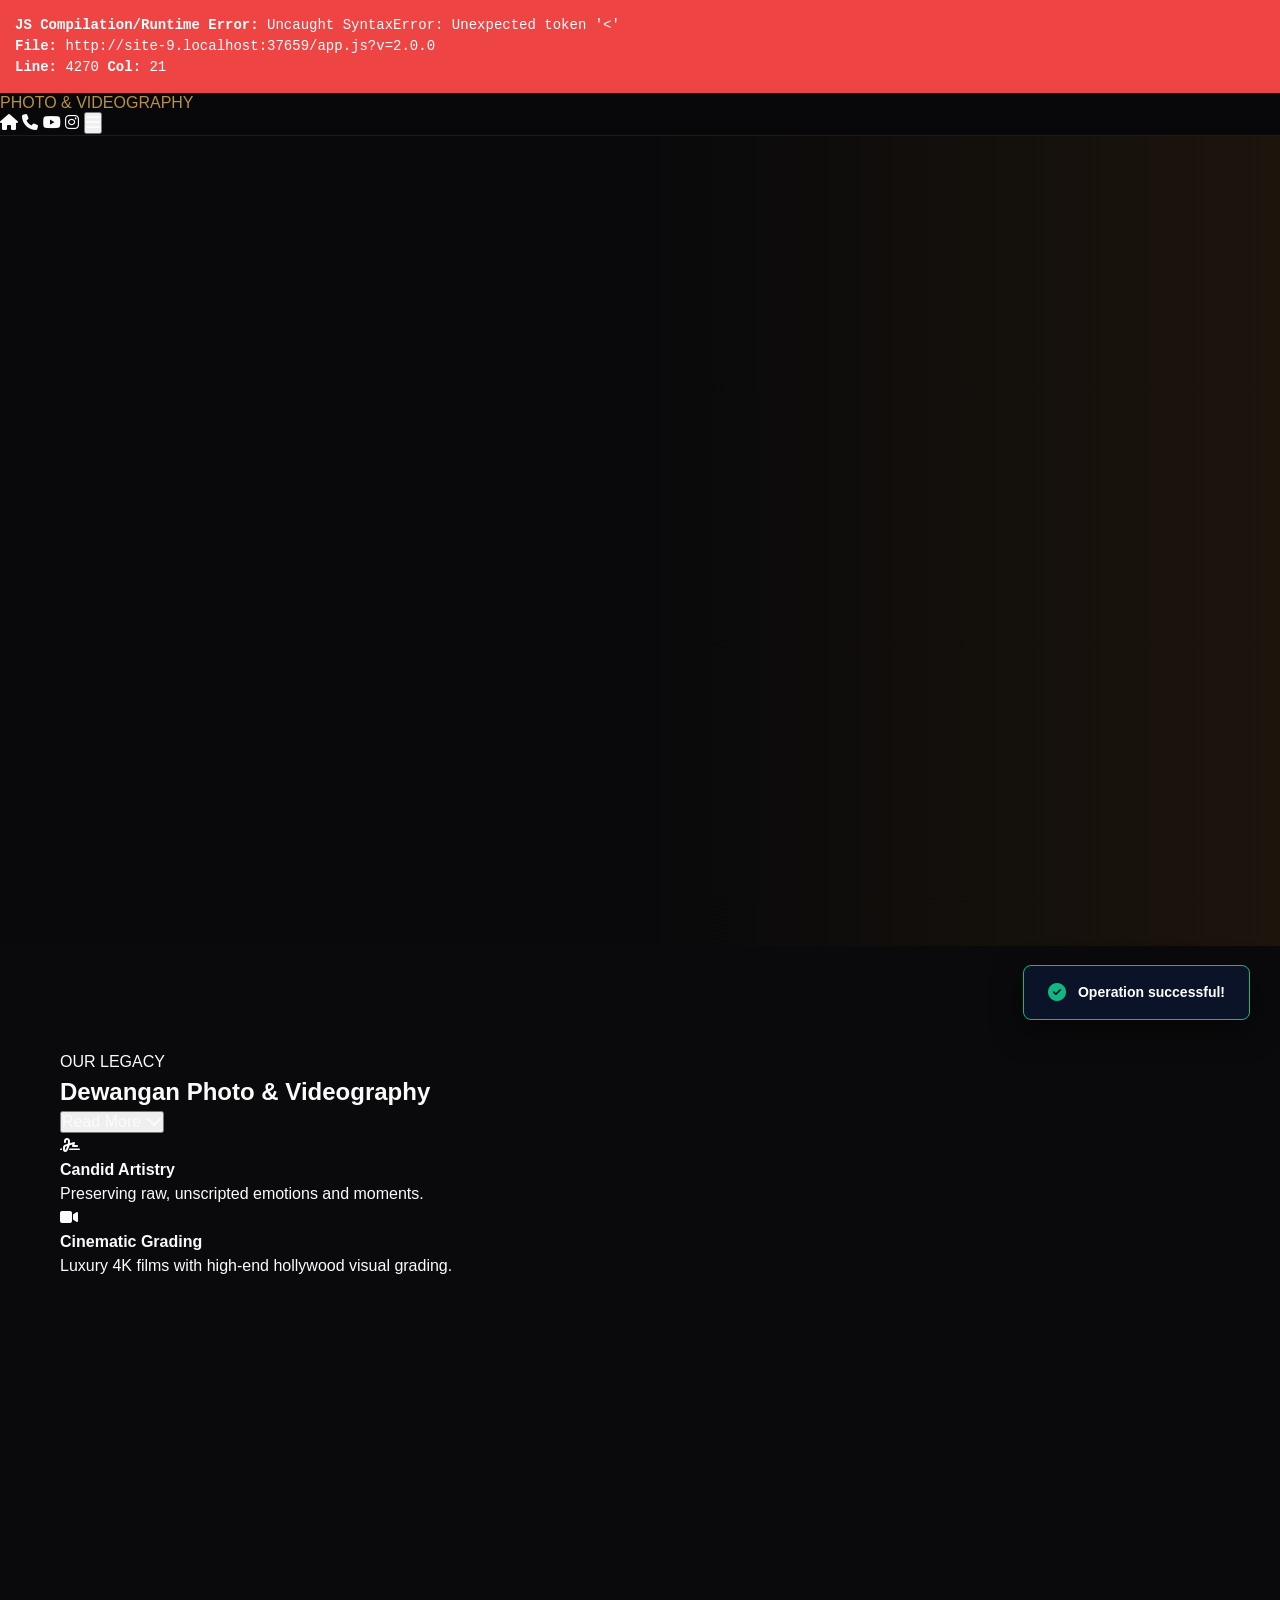
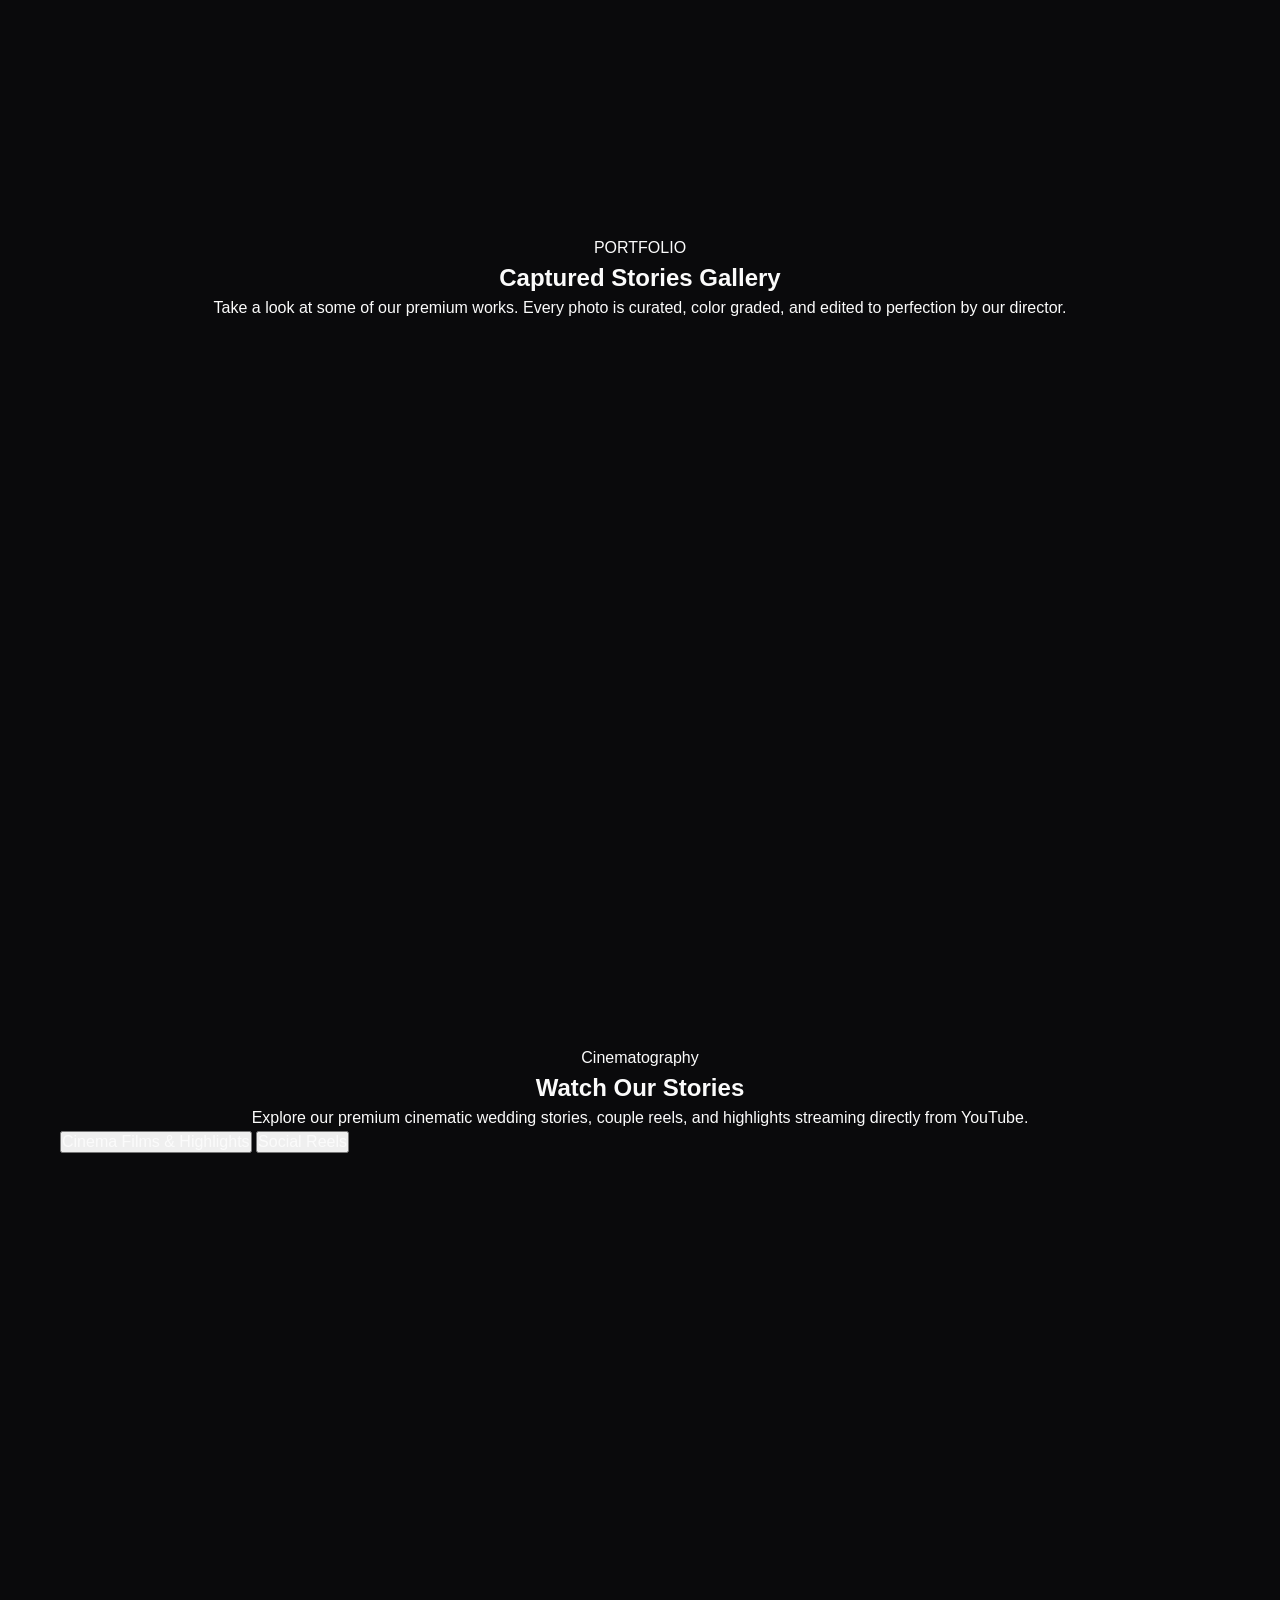
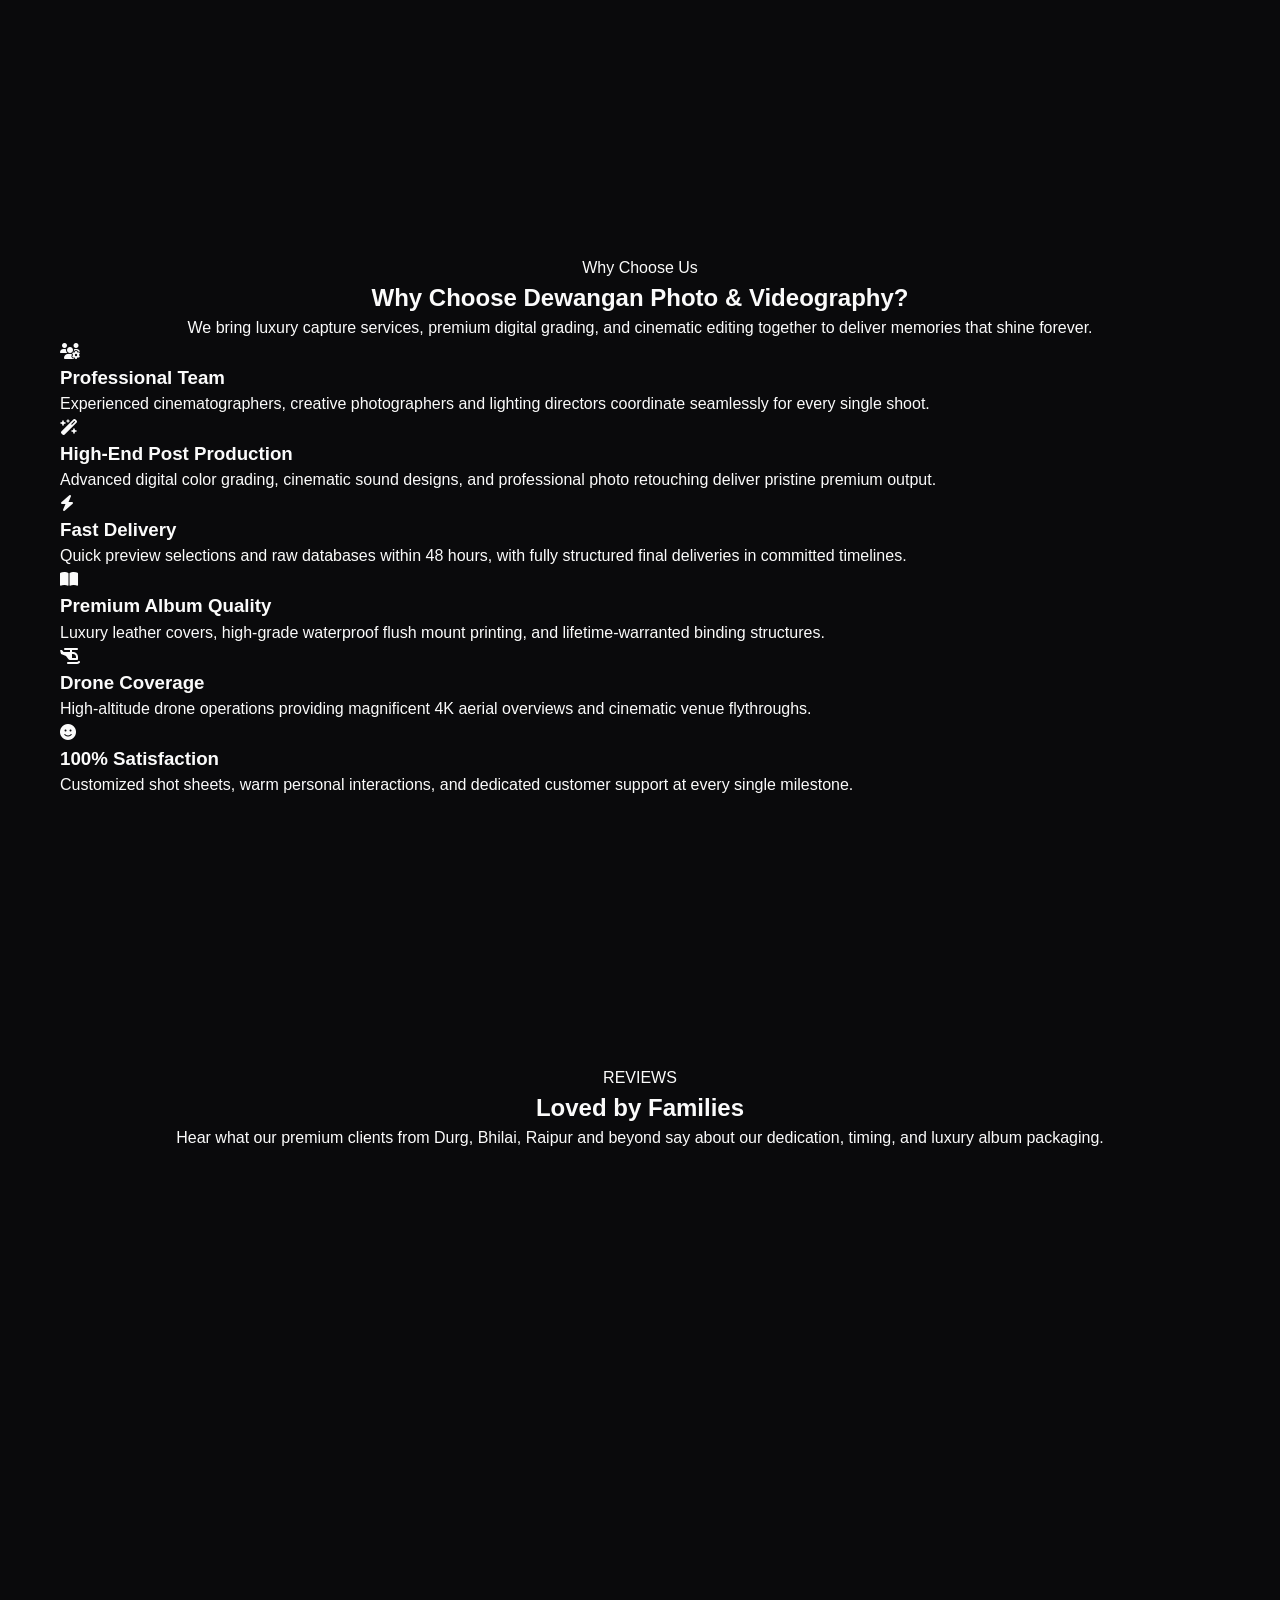
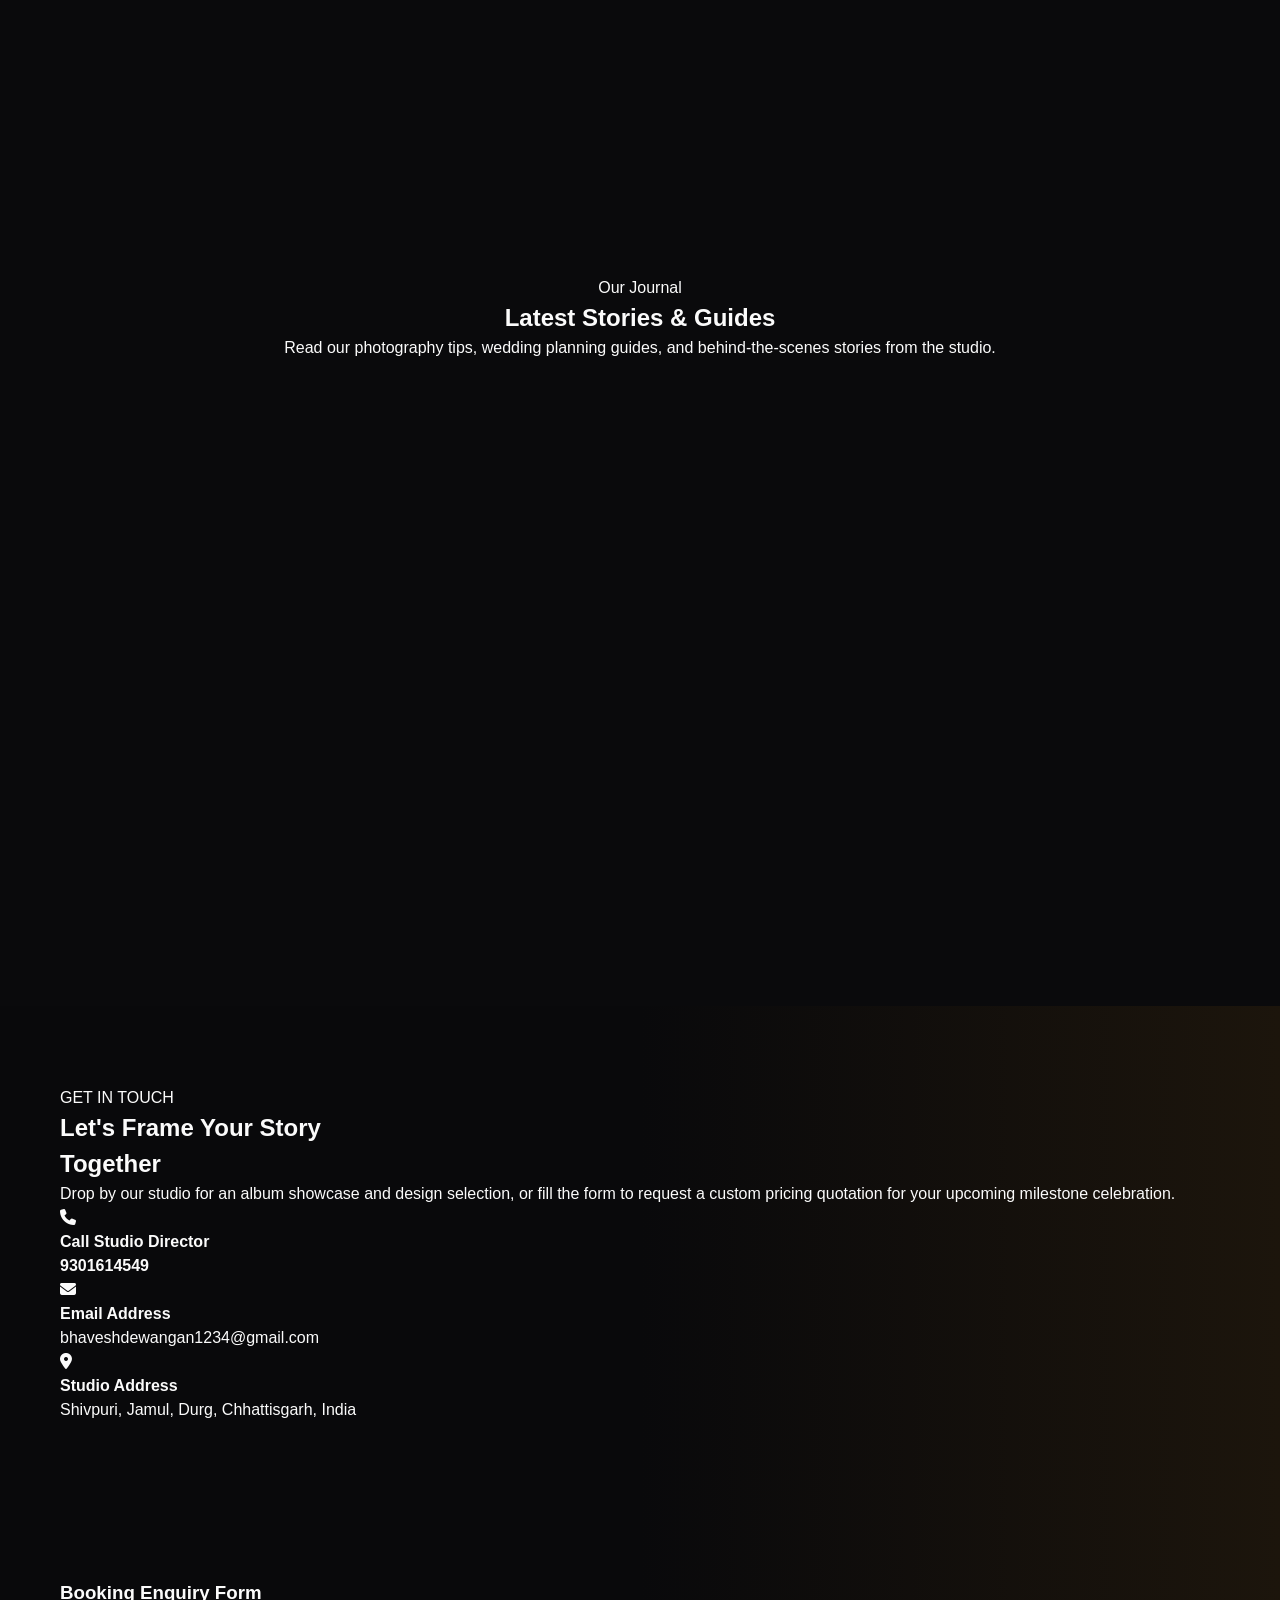
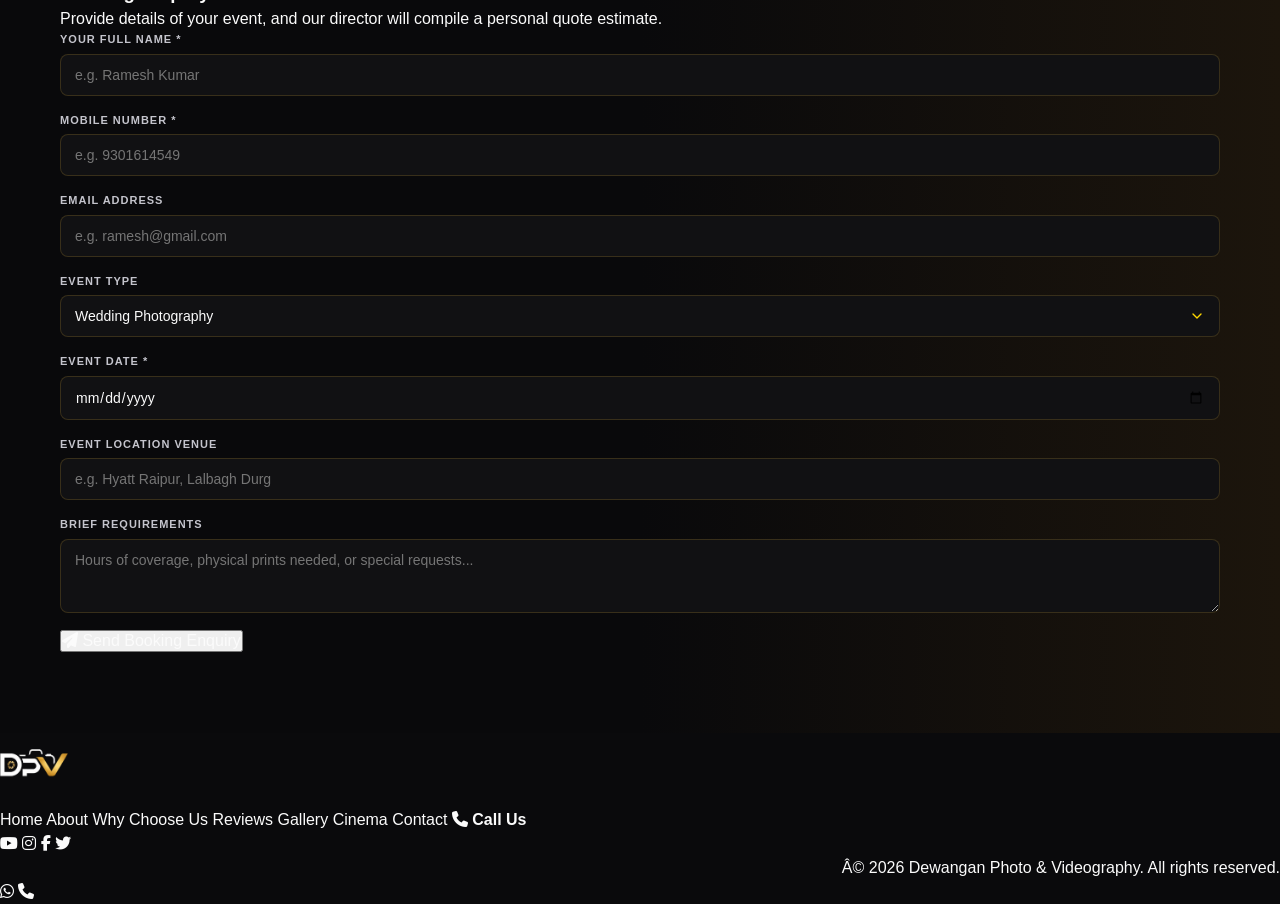
==== commit 7107859f: "Add files via upload" ====
--- a/about.html
+++ b/about.html
@@ -875,45 +875,10 @@
                         <p class="text-stone-400 text-xs mt-4 font-light">Hear what our premium clients from Durg, Bhilai, Raipur and beyond say about our dedication, timing, and luxury album packaging.</p>
                     </div>
 
-                    <div class="relative">
-                        <div class="flex md:grid md:grid-cols-3 gap-6 md:gap-8 overflow-x-auto md:overflow-x-visible snap-x snap-mandatory flex-nowrap md:flex-wrap no-scrollbar pb-6 md:pb-0" style="scrollbar-width: none; -ms-overflow-style: none;">
-                        <div class="bg-stone-900 border border-gold-500/10 p-8 rounded-sm relative w-full min-w-full md:w-auto md:min-w-0 snap-center shrink-0">
-                            <i class="fa-solid fa-quote-left text-gold-500/20 text-5xl absolute top-6 right-8"></i>
-                            <div class="flex items-center gap-1 text-gold-400 text-xs mb-4">
-                                <i class="fa-solid fa-star"></i><i class="fa-solid fa-star"></i><i class="fa-solid fa-star"></i><i class="fa-solid fa-star"></i><i class="fa-solid fa-star"></i>
-                            </div>
-                            <p class="text-stone-300 text-xs leading-relaxed font-light mb-6">"Dewangan Photo captured our wedding in Raipur, and the results are absolutely breath-taking! The candid portrait expressions they captured of my family are priceless. Highly recommend their cinematic wedding package!"</p>
-                            <div class="border-t border-gold-500/5 pt-4">
-                                <h5 class="font-bold text-xs text-white uppercase tracking-wider">Aakash & Priya</h5>
-                                <span class="text-[9px] text-stone-500 uppercase tracking-widest block mt-1">Wedding client â€¢ Raipur</span>
-                            </div>
-                        </div>
-
-                        <div class="bg-stone-900 border border-gold-500/10 p-8 rounded-sm relative w-full min-w-full md:w-auto md:min-w-0 snap-center shrink-0">
-                            <i class="fa-solid fa-quote-left text-gold-500/20 text-5xl absolute top-6 right-8"></i>
-                            <div class="flex items-center gap-1 text-gold-400 text-xs mb-4">
-                                <i class="fa-solid fa-star"></i><i class="fa-solid fa-star"></i><i class="fa-solid fa-star"></i><i class="fa-solid fa-star"></i><i class="fa-solid fa-star"></i>
-                            </div>
-                            <p class="text-stone-300 text-xs leading-relaxed font-light mb-6">"We booked them for our pre-wedding shoot in Bhilai. The director consulted on locations and costume coordination, and the cinematic Sunset video reel they compiled went viral on our social media! Pure class."</p>
-                            <div class="border-t border-gold-500/5 pt-4">
-                                <h5 class="font-bold text-xs text-white uppercase tracking-wider">Rohan & Shruti</h5>
-                                <span class="text-[9px] text-stone-500 uppercase tracking-widest block mt-1">Pre-Wedding Client â€¢ Bhilai</span>
-                            </div>
-                        </div>
-
-                        <div class="bg-stone-900 border border-gold-500/10 p-8 rounded-sm relative w-full min-w-full md:w-auto md:min-w-0 snap-center shrink-0">
-                            <i class="fa-solid fa-quote-left text-gold-500/20 text-5xl absolute top-6 right-8"></i>
-                            <div class="flex items-center gap-1 text-gold-400 text-xs mb-4">
-                                <i class="fa-solid fa-star"></i><i class="fa-solid fa-star"></i><i class="fa-solid fa-star"></i><i class="fa-solid fa-star"></i><i class="fa-solid fa-star"></i>
-                            </div>
-                            <p class="text-stone-300 text-xs leading-relaxed font-light mb-6">"I am incredibly pleased with the baby shoot they did for my daughter. The setup was safe, warm, and comfortable. The leather-bound matte layflat album they generated is a family treasure."</p>
-                            <div class="border-t border-gold-500/5 pt-4">
-                                <h5 class="font-bold text-xs text-white uppercase tracking-wider">Megha Sharma</h5>
-                                <span class="text-[9px] text-stone-500 uppercase tracking-widest block mt-1">Baby Shoot Client â€¢ Durg</span>
-                            </div>
-                        </div>
-                    </div>
-                    <!-- Mobile Swipe Indicator Arrows -->
+                                        <div class="relative">
+                        <div id="public-reviews-grid" class="flex md:grid md:grid-cols-2 lg:grid-cols-4 gap-6 md:gap-8 overflow-x-auto md:overflow-x-visible snap-x snap-mandatory flex-nowrap md:flex-wrap no-scrollbar pb-6 md:pb-0" style="scrollbar-width: none; -ms-overflow-style: none;">
+                            <!-- Populated dynamically from Admin Panel Reviews -->
+                        </div><!-- Mobile Swipe Indicator Arrows -->
                     <div class="mobile-swipe-arrow arrow-left animate-pulse">
                         <i class="fa-solid fa-chevron-left"></i>
                     </div>
--- a/style.css
+++ b/style.css
@@ -1,4 +1,4 @@
-﻿/* ========================================================================= */
+/* ========================================================================= */
 /* DEWANGAN PHOTO & VIDEOGRAPHY - LUXURY GLASSMORPHISM BLACK & GOLD THEME    */
 /* ========================================================================= */
 
@@ -3525,4 +3525,38 @@
     background: linear-gradient(90deg, #09090b 25%, #1c150c 50%, #09090b 75%) !important;
     background-size: 200% 100% !important;
     animation: premiumShimmer 2s infinite linear !important;
+}
+
+/* Review Management Featured Toggle Button */
+.featured-badge-btn {
+    display: inline-flex;
+    align-items: center;
+    gap: 6px;
+    padding: 6px 12px;
+    border-radius: 20px;
+    font-size: 11px;
+    font-weight: 700;
+    cursor: pointer;
+    transition: all 0.2s ease;
+    border: 1px solid transparent;
+}
+.featured-badge-btn.active {
+    background: rgba(255, 215, 0, 0.15);
+    color: #ffd700;
+    border-color: rgba(255, 215, 0, 0.4);
+}
+.featured-badge-btn.active:hover {
+    background: rgba(239, 68, 68, 0.15);
+    color: #ef4444;
+    border-color: rgba(239, 68, 68, 0.3);
+}
+.featured-badge-btn.inactive {
+    background: rgba(255, 255, 255, 0.05);
+    color: #a1a1aa;
+    border-color: rgba(255, 255, 255, 0.1);
+}
+.featured-badge-btn.inactive:hover {
+    background: rgba(255, 215, 0, 0.1);
+    color: #ffd700;
+    border-color: rgba(255, 215, 0, 0.3);
 }
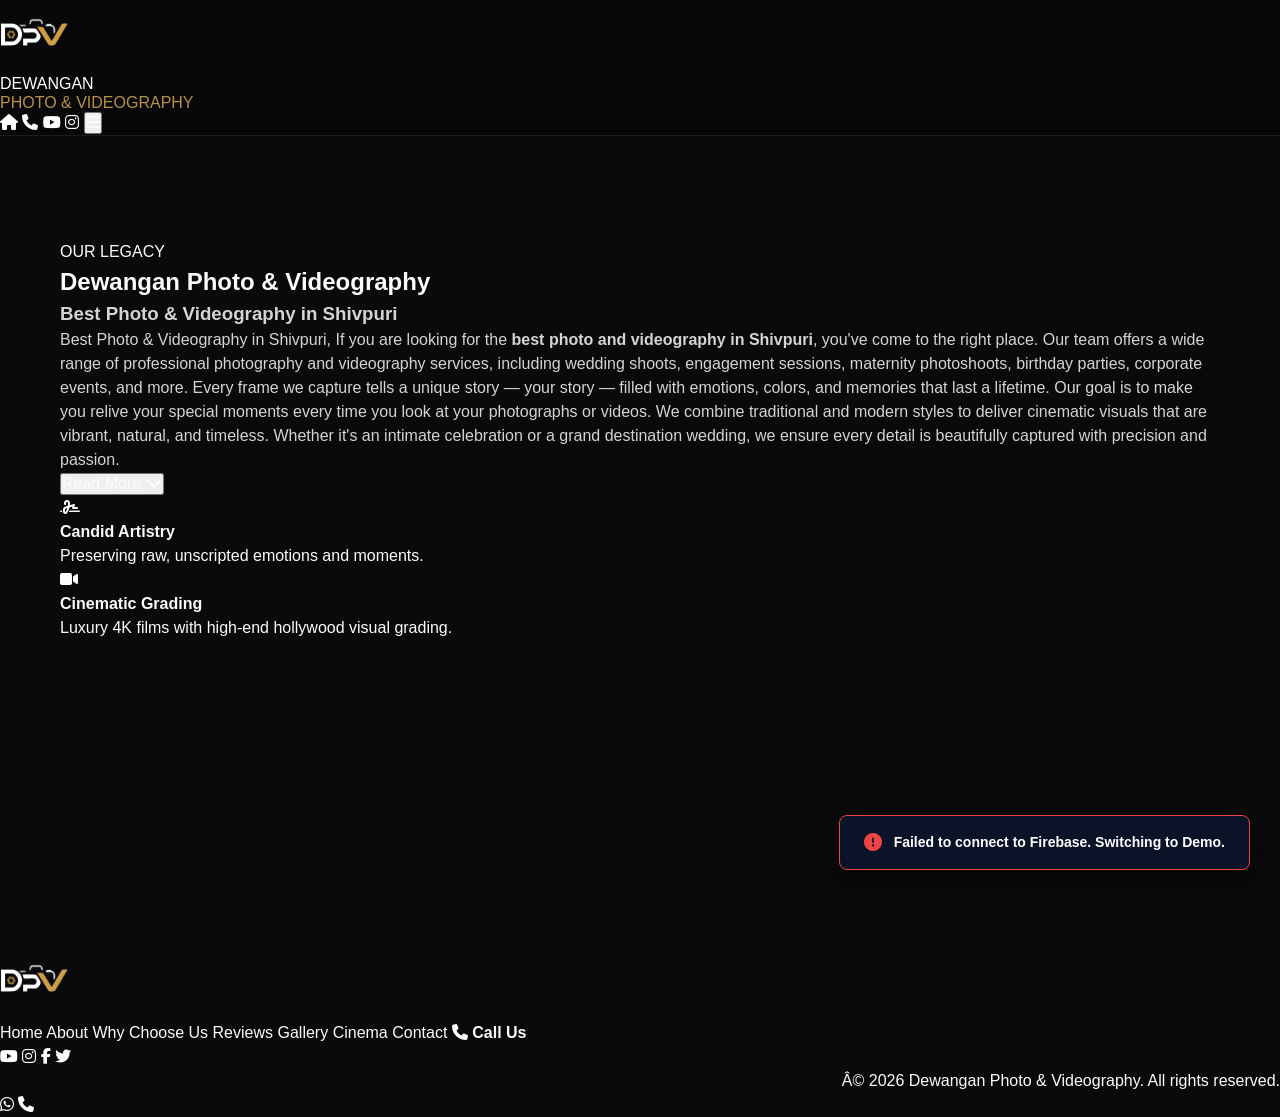
==== commit 72f000ff: "Add files via upload" ====
--- a/about.html
+++ b/about.html
@@ -19,7 +19,34 @@
     <link rel="canonical" href="https://dewanganphotoandvideography.in/about">
     <link rel="icon" type="image/png" sizes="192x192" href="assets/favicon.png">
     <link rel="icon" type="image/x-icon" href="favicon.ico">
-    <link rel="apple-touch-icon" href="assets/favicon.png">
+        <link rel="apple-touch-icon" href="assets/favicon.png">
+    
+    <!-- Immediate High-Priority Asset Preload & Cache Resolver to eliminate FOUC -->
+    <script>
+        (function() {
+            try {
+                var s = localStorage.getItem('studio_settings');
+                if (s) window.__CACHED_SETTINGS__ = JSON.parse(s);
+            } catch(e) {}
+        })();
+    </script>
+    <link rel="preload" as="image" id="preload-brand-logo" href="assets/logo.png">
+    <link rel="preload" as="image" id="preload-hero-banner" href="https://i.ibb.co/RGg5zHWk/2f6bc71f349b.jpg">
+    <script>
+        (function() {
+            if (window.__CACHED_SETTINGS__) {
+                var st = window.__CACHED_SETTINGS__;
+                if (st.logoUrl && st.logoUrl.trim() !== '') {
+                    var l = document.getElementById('preload-brand-logo');
+                    if (l) l.href = st.logoUrl;
+                }
+                if (st.slide1Url && st.slide1Url.trim() !== '') {
+                    var h = document.getElementById('preload-hero-banner');
+                    if (h) h.href = st.slide1Url;
+                }
+            }
+        })();
+    </script>
     
     <!-- Open Graph / Facebook / WhatsApp Preview Meta Tags -->
     <meta property="og:type" content="website">
@@ -382,18 +409,18 @@
                 <!-- Slider Container -->
                 <div class="absolute inset-0 z-0" id="hero-slider">
                     <!-- Slide 1 -->
-                    <div class="slide absolute inset-0 opacity-100 transition-opacity duration-1000 ease-in-out bg-stone-950 shimmer-loader">
-                        <img id="pub-slide-1" src="[data-uri]" data-src="https://images.unsplash.com/photo-1519741497674-611481863552?auto=format&fit=crop&w=1920&q=80" alt="Dewangan Photo & Videography wedding event backdrop" width="1920" height="1080" loading="eager" class="w-full h-full object-contain">
+                    <div class="slide absolute inset-0 opacity-100 transition-opacity duration-1000 ease-in-out bg-stone-950">
+                        <img id="pub-slide-1" src="https://i.ibb.co/RGg5zHWk/2f6bc71f349b.jpg" data-src="https://i.ibb.co/RGg5zHWk/2f6bc71f349b.jpg" alt="Dewangan Photo & Videography wedding event backdrop" width="1920" height="1080" loading="eager" class="w-full h-full object-contain">
                         <div class="absolute inset-0 bg-black/30 pointer-events-none"></div>
                     </div>
                     <!-- Slide 2 -->
                     <div class="slide absolute inset-0 opacity-0 transition-opacity duration-1000 ease-in-out bg-stone-950 shimmer-loader">
-                        <img id="pub-slide-2" src="[data-uri]" data-src="https://images.unsplash.com/photo-1518199266791-5375a83190b7?auto=format&fit=crop&w=1920&q=80" alt="Romantic couple photoshoot during sunset" width="1920" height="1080" loading="eager" class="w-full h-full object-contain">
+                        <img id="pub-slide-2" src="https://i.ibb.co/BKn7XHM5/663c324daf39.jpg" data-src="https://i.ibb.co/BKn7XHM5/663c324daf39.jpg" alt="Romantic couple photoshoot during sunset" width="1920" height="1080" loading="eager" class="w-full h-full object-contain">
                         <div class="absolute inset-0 bg-black/30 pointer-events-none"></div>
                     </div>
                     <!-- Slide 3 -->
                     <div class="slide absolute inset-0 opacity-0 transition-opacity duration-1000 ease-in-out bg-stone-950 shimmer-loader">
-                        <img id="pub-slide-3" src="[data-uri]" data-src="https://images.unsplash.com/photo-1515934751635-c81c6bc9a2d8?auto=format&fit=crop&w=1920&q=80" alt="Elegant engagement ring exchange ceremony" width="1920" height="1080" loading="eager" class="w-full h-full object-contain">
+                        <img id="pub-slide-3" src="https://i.ibb.co/YB3yQ0YR/6225069d8b84.jpg" data-src="https://i.ibb.co/YB3yQ0YR/6225069d8b84.jpg" alt="Elegant engagement ring exchange ceremony" width="1920" height="1080" loading="eager" class="w-full h-full object-contain">
                         <div class="absolute inset-0 bg-black/30 pointer-events-none"></div>
                     </div>
                 </div>
@@ -1190,8 +1217,14 @@
                 const setSrc = (id, url, defaultUrl) => {
                     const el = document.getElementById(id);
                     if (el) {
+                        const targetUrl = (settings && url && url.trim() !== "") ? url : defaultUrl;
+                        if (el.src === targetUrl || el.getAttribute('src') === targetUrl) {
+                            const parent = el.parentElement;
+                            if (parent) parent.classList.remove('shimmer-loader');
+                            return;
+                        }
                         el.style.opacity = '0';
-                        el.style.transition = 'opacity 0.8s ease-in-out';
+                        el.style.transition = 'opacity 0.4s ease-in-out';
                         el.onload = () => {
                             el.style.opacity = '1';
                             const parent = el.parentElement;
@@ -1199,19 +1232,15 @@
                                 parent.classList.remove('shimmer-loader');
                             }
                         };
-                        if (settings && url && url.trim() !== "") {
-                            el.src = url;
-                        } else {
-                            el.src = defaultUrl;
-                        }
+                        el.src = targetUrl;
                     }
                 };
-                setSrc('pub-slide-1', settings ? settings.slide1Url : null, 'https://images.unsplash.com/photo-1519741497674-611481863552?auto=format&fit=crop&w=1920&q=80');
-                setSrc('pub-slide-2', settings ? settings.slide2Url : null, 'https://images.unsplash.com/photo-1518199266791-5375a83190b7?auto=format&fit=crop&w=1920&q=80');
-                setSrc('pub-slide-3', settings ? settings.slide3Url : null, 'https://images.unsplash.com/photo-1515934751635-c81c6bc9a2d8?auto=format&fit=crop&w=1920&q=80');
+                setSrc('pub-slide-1', settings ? settings.slide1Url : null, 'https://i.ibb.co/RGg5zHWk/2f6bc71f349b.jpg');
+                setSrc('pub-slide-2', settings ? settings.slide2Url : null, 'https://i.ibb.co/BKn7XHM5/663c324daf39.jpg');
+                setSrc('pub-slide-3', settings ? settings.slide3Url : null, 'https://i.ibb.co/YB3yQ0YR/6225069d8b84.jpg');
                 setSrc('pub-about-image', settings ? settings.aboutPhotoUrl : null, 'https://images.unsplash.com/photo-1542038784456-1ea8e935640e?auto=format&fit=crop&w=800&q=80');
                 setSrc('pub-wedding-cover', settings ? settings.weddingCoverUrl : null, 'https://images.unsplash.com/photo-1519741497674-611481863552?auto=format&fit=crop&w=800&q=80');
-                setSrc('pub-prewedding-cover', settings ? settings.preweddingCoverUrl : null, 'https://images.unsplash.com/photo-1518199266791-5375a83190b7?auto=format&fit=crop&w=800&q=80');
+                setSrc('pub-prewedding-cover', settings ? settings.preweddingCoverUrl : null, 'https://i.ibb.co/pBbhNCgS/005.jpg');
                 setSrc('pub-birthday-cover', settings ? settings.birthdayCoverUrl : null, 'https://images.unsplash.com/photo-1464366400600-7168b8af9bc3?auto=format&fit=crop&w=800&q=80');
             } catch(e) {
                 console.error("Local cache load failed:", e);
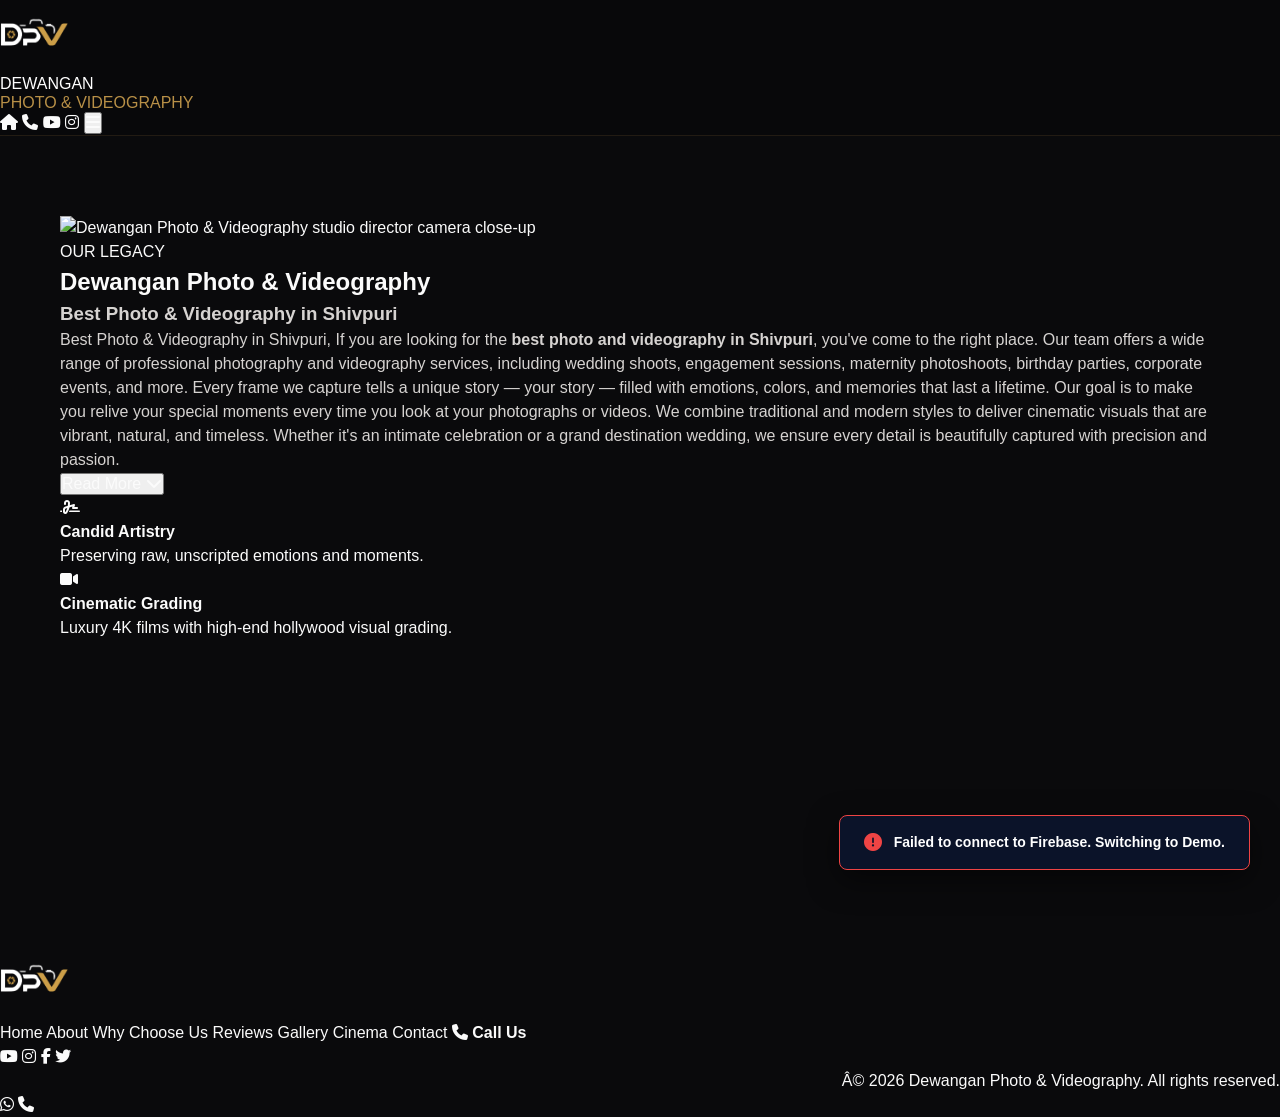
==== commit 4efe82a6: "Add files via upload" ====
--- a/about.html
+++ b/about.html
@@ -61,6 +61,12 @@
     <meta name="twitter:description" content="Meet the team behind Dewangan Photo & Videography. Learn about our passion, experience, and commitment to capturing your beautiful stories in Jamul, Durg, Bhilai & Raipur.">
     <meta name="twitter:image" content="https://dewanganphotoandvideography.in/assets/poster_background.jpg">
     
+        <!-- Resource Preconnects for Ultra-Fast CDN & Asset Fetching -->
+    <link rel="preconnect" href="https://cdn.tailwindcss.com" crossorigin>
+    <link rel="preconnect" href="https://cdnjs.cloudflare.com" crossorigin>
+    <link rel="preconnect" href="https://www.gstatic.com" crossorigin>
+    <link rel="preconnect" href="https://i.ibb.co" crossorigin>
+    <link rel="dns-prefetch" href="https://images.unsplash.com">
     <!-- Google Fonts: Premium Typography -->
     <link rel="preconnect" href="https://fonts.googleapis.com">
     <link rel="preconnect" href="https://fonts.gstatic.com" crossorigin>
@@ -102,17 +108,10 @@
     <!-- Custom Style Sheet -->
     <link rel="stylesheet" href="style.css?v=2.0.0">
     
-    <!-- Chart.js CDN -->
-    <script src="https://cdn.jsdelivr.net/npm/chart.js"></script>
-    
-    <!-- html2pdf.js for exporting invoices to A4 PDF -->
-    <script src="https://cdnjs.cloudflare.com/ajax/libs/html2pdf.js/0.10.1/html2pdf.bundle.min.js"></script>
-    
-    <!-- Firebase Compat SDKs -->
-    <script src="https://www.gstatic.com/firebasejs/10.8.0/firebase-app-compat.js"></script>
-    <script src="https://www.gstatic.com/firebasejs/10.8.0/firebase-auth-compat.js"></script>
-    <script src="https://www.gstatic.com/firebasejs/10.8.0/firebase-firestore-compat.js"></script>
-    <script src="https://www.gstatic.com/firebasejs/10.8.0/firebase-storage-compat.js"></script>
+        <!-- Firebase Compat SDKs (Deferred for lightning-fast page render) -->
+    <script defer src="https://www.gstatic.com/firebasejs/10.8.0/firebase-app-compat.js"></script>
+    <script defer src="https://www.gstatic.com/firebasejs/10.8.0/firebase-auth-compat.js"></script>
+    <script defer src="https://www.gstatic.com/firebasejs/10.8.0/firebase-firestore-compat.js"></script>
  
     <!-- Structured Data: Business Schema Markup -->
     <script type="application/ld+json">
@@ -414,13 +413,13 @@
                         <div class="absolute inset-0 bg-black/30 pointer-events-none"></div>
                     </div>
                     <!-- Slide 2 -->
-                    <div class="slide absolute inset-0 opacity-0 transition-opacity duration-1000 ease-in-out bg-stone-950 shimmer-loader">
-                        <img id="pub-slide-2" src="https://i.ibb.co/BKn7XHM5/663c324daf39.jpg" data-src="https://i.ibb.co/BKn7XHM5/663c324daf39.jpg" alt="Romantic couple photoshoot during sunset" width="1920" height="1080" loading="eager" class="w-full h-full object-contain">
+                    <div class="slide absolute inset-0 opacity-0 transition-opacity duration-1000 ease-in-out bg-stone-950">
+                        <img id="pub-slide-2" src="https://i.ibb.co/BKn7XHM5/663c324daf39.jpg" data-src="https://i.ibb.co/BKn7XHM5/663c324daf39.jpg" alt="Romantic couple photoshoot during sunset" width="1920" height="1080" loading="lazy" class="w-full h-full object-contain">
                         <div class="absolute inset-0 bg-black/30 pointer-events-none"></div>
                     </div>
                     <!-- Slide 3 -->
-                    <div class="slide absolute inset-0 opacity-0 transition-opacity duration-1000 ease-in-out bg-stone-950 shimmer-loader">
-                        <img id="pub-slide-3" src="https://i.ibb.co/YB3yQ0YR/6225069d8b84.jpg" data-src="https://i.ibb.co/YB3yQ0YR/6225069d8b84.jpg" alt="Elegant engagement ring exchange ceremony" width="1920" height="1080" loading="eager" class="w-full h-full object-contain">
+                    <div class="slide absolute inset-0 opacity-0 transition-opacity duration-1000 ease-in-out bg-stone-950">
+                        <img id="pub-slide-3" src="https://i.ibb.co/YB3yQ0YR/6225069d8b84.jpg" data-src="https://i.ibb.co/YB3yQ0YR/6225069d8b84.jpg" alt="Elegant engagement ring exchange ceremony" width="1920" height="1080" loading="lazy" class="w-full h-full object-contain">
                         <div class="absolute inset-0 bg-black/30 pointer-events-none"></div>
                     </div>
                 </div>
@@ -461,7 +460,7 @@
                     <div class="grid grid-cols-1 lg:grid-cols-2 gap-16 items-center">
                         <div class="relative">
                             <div class="absolute -top-4 -left-4 w-72 h-72 bg-gold-500/5 rounded-full filter blur-3xl"></div>
-                            <img id="pub-about-image" src="[data-uri]" data-src="https://images.unsplash.com/photo-1542038784456-1ea8e935640e?auto=format&fit=crop&w=800&q=80" alt="Dewangan Photo & Videography studio director camera close-up" width="800" height="450" loading="lazy" class="rounded-sm border border-gold-500/15 relative z-10 shadow-2xl w-full h-[450px] object-cover">
+                            <img id="pub-about-image" src="https://images.unsplash.com/photo-1542038784456-1ea8e935640e?auto=format&fit=crop&w=800&q=80" alt="Dewangan Photo & Videography studio director camera close-up" width="800" height="450" loading="lazy" class="rounded-sm border border-gold-500/15 relative z-10 shadow-2xl w-full h-[450px] object-cover">
                             <!-- Overlay card -->
                             <div class="absolute -bottom-8 -right-8 bg-black/90 border border-gold-500/20 backdrop-blur-md p-6 rounded-sm shadow-2xl max-w-xs z-20 hidden sm:block">
                                 <i class="fa-solid fa-quote-left text-gold-400 text-3xl mb-4"></i>
@@ -511,7 +510,7 @@
                         <i class="fa-solid fa-arrow-left"></i> Back to Services
                     </button>
                     <div class="grid grid-cols-1 lg:grid-cols-2 gap-12 items-center">
-                        <img id="pub-wedding-cover" src="[data-uri]" data-src="https://images.unsplash.com/photo-1519741497674-611481863552?auto=format&fit=crop&w=800&q=80" alt="Dewangan Photo & Videography wedding photography in Bhilai Durg" width="800" height="400" loading="lazy" class="rounded-sm border border-gold-500/15 w-full h-[400px] object-cover shadow-2xl">
+                        <img id="pub-wedding-cover" src="https://images.unsplash.com/photo-1519741497674-611481863552?auto=format&fit=crop&w=800&q=80" alt="Dewangan Photo & Videography wedding photography in Bhilai Durg" width="800" height="400" loading="lazy" class="rounded-sm border border-gold-500/15 w-full h-[400px] object-cover shadow-2xl">
                         <div>
                             <span class="text-xs uppercase tracking-widest text-gold-400 font-bold block mb-2">PAGE 3 OF 17</span>
                             <h1 class="font-serif text-4xl font-bold text-white mb-6">Wedding Photography</h1>
@@ -534,7 +533,7 @@
                         <i class="fa-solid fa-arrow-left"></i> Back to Services
                     </button>
                     <div class="grid grid-cols-1 lg:grid-cols-2 gap-12 items-center">
-                        <img id="pub-prewedding-cover" src="[data-uri]" data-src="https://images.unsplash.com/photo-1518199266791-5375a83190b7?auto=format&fit=crop&w=800&q=80" alt="Dewangan Photo & Videography romantic pre-wedding shoot" width="800" height="400" loading="lazy" class="rounded-sm border border-gold-500/15 w-full h-[400px] object-cover shadow-2xl">
+                        <img id="pub-prewedding-cover" src="https://i.ibb.co/pBbhNCgS/005.jpg" alt="Dewangan Photo & Videography romantic pre-wedding shoot" width="800" height="400" loading="lazy" class="rounded-sm border border-gold-500/15 w-full h-[400px] object-cover shadow-2xl">
                         <div>
                             <span class="text-xs uppercase tracking-widest text-gold-400 font-bold block mb-2">PAGE 4 OF 17</span>
                             <h1 class="font-serif text-4xl font-bold text-white mb-6">Pre-Wedding Shoot</h1>
@@ -580,7 +579,7 @@
                         <i class="fa-solid fa-arrow-left"></i> Back to Services
                     </button>
                     <div class="grid grid-cols-1 lg:grid-cols-2 gap-12 items-center">
-                        <img id="pub-birthday-cover" src="[data-uri]" data-src="https://images.unsplash.com/photo-1464366400600-7168b8af9bc3?auto=format&fit=crop&w=800&q=80" alt="Dewangan Photo & Videography birthday anniversary celebration photography" width="800" height="400" loading="lazy" class="rounded-sm border border-gold-500/15 w-full h-[400px] object-cover shadow-2xl">
+                        <img id="pub-birthday-cover" src="https://images.unsplash.com/photo-1464366400600-7168b8af9bc3?auto=format&fit=crop&w=800&q=80" alt="Dewangan Photo & Videography birthday anniversary celebration photography" width="800" height="400" loading="lazy" class="rounded-sm border border-gold-500/15 w-full h-[400px] object-cover shadow-2xl">
                         <div>
                             <span class="text-xs uppercase tracking-widest text-gold-400 font-bold block mb-2">PAGE 6 OF 17</span>
                             <h1 class="font-serif text-4xl font-bold text-white mb-6">Birthday & Anniversary</h1>
@@ -1223,16 +1222,18 @@
                             if (parent) parent.classList.remove('shimmer-loader');
                             return;
                         }
-                        el.style.opacity = '0';
-                        el.style.transition = 'opacity 0.4s ease-in-out';
-                        el.onload = () => {
-                            el.style.opacity = '1';
+                        const preloader = new Image();
+                        preloader.onload = () => {
+                            el.src = targetUrl;
                             const parent = el.parentElement;
-                            if (parent) {
-                                parent.classList.remove('shimmer-loader');
-                            }
+                            if (parent) parent.classList.remove('shimmer-loader');
                         };
-                        el.src = targetUrl;
+                        preloader.onerror = () => {
+                            el.src = targetUrl;
+                            const parent = el.parentElement;
+                            if (parent) parent.classList.remove('shimmer-loader');
+                        };
+                        preloader.src = targetUrl;
                     }
                 };
                 setSrc('pub-slide-1', settings ? settings.slide1Url : null, 'https://i.ibb.co/RGg5zHWk/2f6bc71f349b.jpg');
@@ -1247,7 +1248,7 @@
             }
         })();
     </script>
-    <script src="app.js?v=2.0.0"></script>
+    <script defer src="app.js?v=2.0.1"></script>
     <script>
         // Inline functions for quick FAQ/Menu actions
         function toggleFaq(btn) {
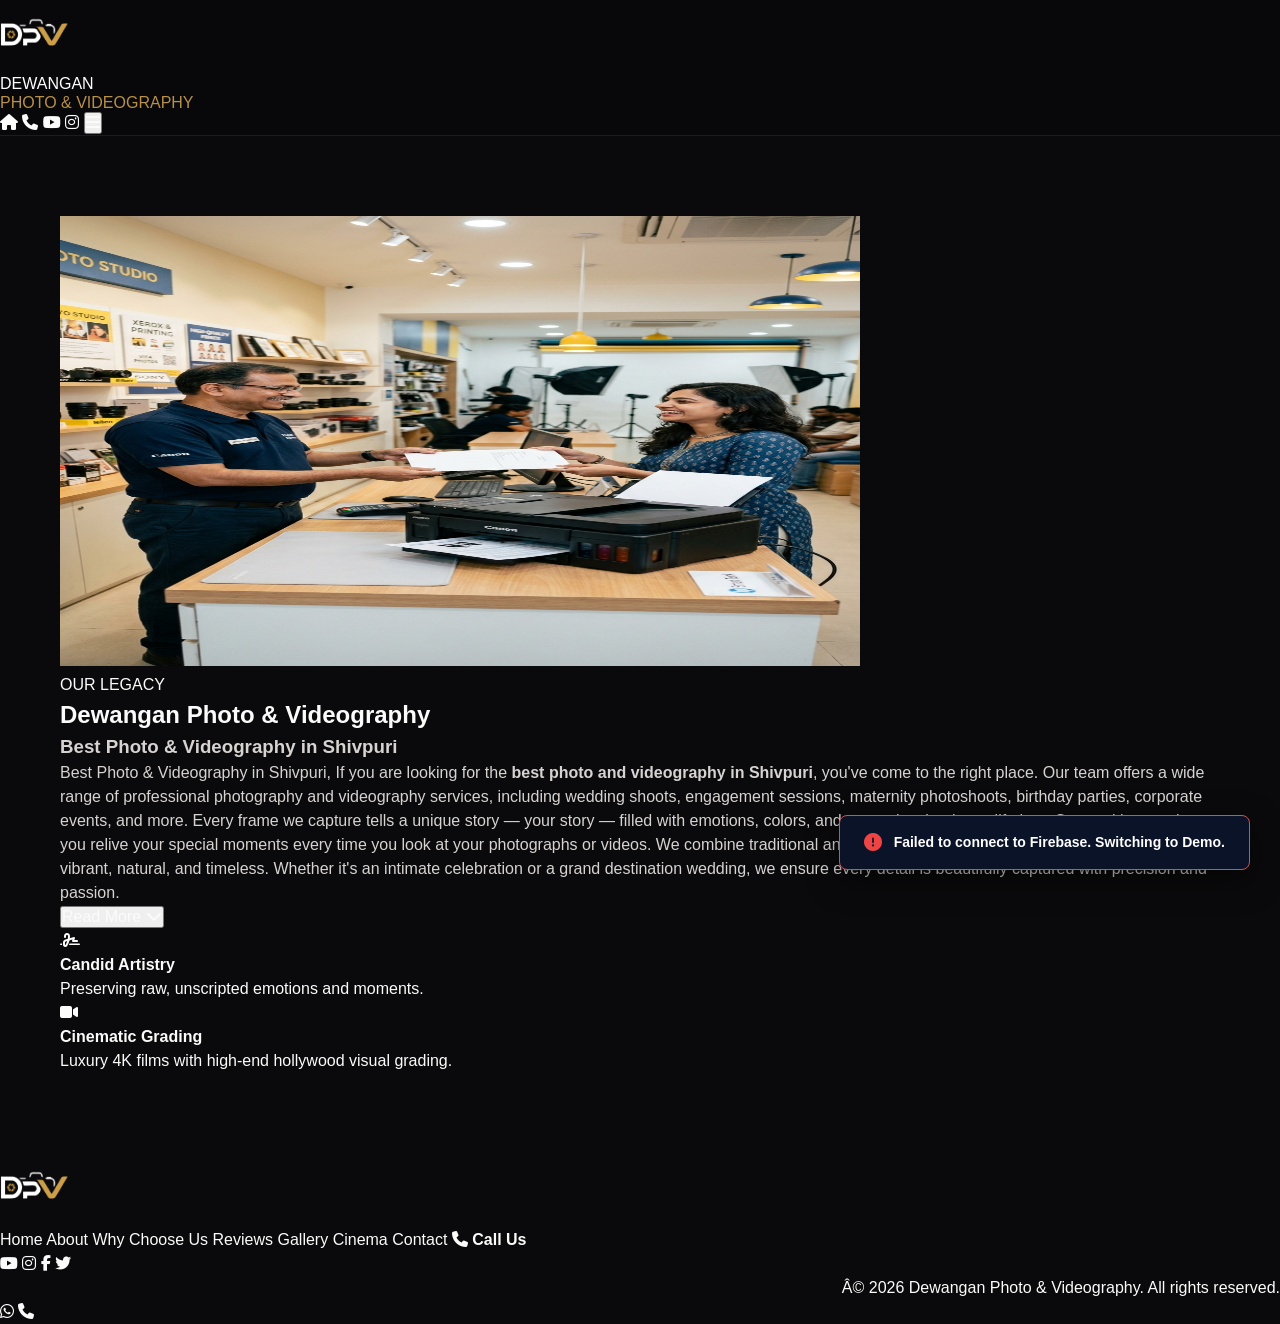
==== commit c300c6ed: "Add files via upload" ====
--- a/about.html
+++ b/about.html
@@ -31,7 +31,7 @@
         })();
     </script>
     <link rel="preload" as="image" id="preload-brand-logo" href="assets/logo.png">
-    <link rel="preload" as="image" id="preload-hero-banner" href="https://i.ibb.co/RGg5zHWk/2f6bc71f349b.jpg">
+    <link rel="preload" as="image" id="preload-hero-banner" href="assets/slide1.jpg">
     <script>
         (function() {
             if (window.__CACHED_SETTINGS__) {
@@ -65,7 +65,7 @@
     <link rel="preconnect" href="https://cdn.tailwindcss.com" crossorigin>
     <link rel="preconnect" href="https://cdnjs.cloudflare.com" crossorigin>
     <link rel="preconnect" href="https://www.gstatic.com" crossorigin>
-    <link rel="preconnect" href="https://i.ibb.co" crossorigin>
+    <!-- Local Assets Cached -->
     <link rel="dns-prefetch" href="https://images.unsplash.com">
     <!-- Google Fonts: Premium Typography -->
     <link rel="preconnect" href="https://fonts.googleapis.com">
@@ -103,6 +103,46 @@
                 }
             }
         }
+    </script>
+    
+    <!-- Immediate hero slider navigation handlers to prevent premature click ReferenceError -->
+    <script>
+        window.currentHeroSlideIndex = 0;
+        window.showHeroSlide = function(index) {
+            var slides = document.querySelectorAll('#hero-slider .slide');
+            if (!slides || slides.length === 0) return;
+            if (index >= slides.length) {
+                window.currentHeroSlideIndex = 0;
+            } else if (index < 0) {
+                window.currentHeroSlideIndex = slides.length - 1;
+            } else {
+                window.currentHeroSlideIndex = index;
+            }
+            for (var i = 0; i < slides.length; i++) {
+                if (i === window.currentHeroSlideIndex) {
+                    slides[i].classList.remove('opacity-0');
+                    slides[i].classList.add('opacity-100');
+                } else {
+                    slides[i].classList.remove('opacity-100');
+                    slides[i].classList.add('opacity-0');
+                }
+            }
+            var titles = [
+                "Creative Photo Graphy Agency",
+                "Ultimate Wedding Photoshoot",
+                "Cinematic Films & Drone Sweep"
+            ];
+            var titleEl = document.getElementById('hero-slider-title');
+            if (titleEl && titles[window.currentHeroSlideIndex]) {
+                titleEl.textContent = titles[window.currentHeroSlideIndex];
+            }
+        };
+        window.nextHeroSlide = function() {
+            window.showHeroSlide((window.currentHeroSlideIndex || 0) + 1);
+        };
+        window.prevHeroSlide = function() {
+            window.showHeroSlide((window.currentHeroSlideIndex || 0) - 1);
+        };
     </script>
     
     <!-- Custom Style Sheet -->
@@ -409,17 +449,17 @@
                 <div class="absolute inset-0 z-0" id="hero-slider">
                     <!-- Slide 1 -->
                     <div class="slide absolute inset-0 opacity-100 transition-opacity duration-1000 ease-in-out bg-stone-950">
-                        <img id="pub-slide-1" src="https://i.ibb.co/RGg5zHWk/2f6bc71f349b.jpg" data-src="https://i.ibb.co/RGg5zHWk/2f6bc71f349b.jpg" alt="Dewangan Photo & Videography wedding event backdrop" width="1920" height="1080" loading="eager" class="w-full h-full object-contain">
+                        <img id="pub-slide-1" src="assets/slide1.jpg" data-src="assets/slide1.jpg" alt="Dewangan Photo & Videography wedding event backdrop" width="1920" height="1080" loading="eager" class="w-full h-full object-contain" onerror="this.onerror=null; this.src='assets/poster_background.jpg';">
                         <div class="absolute inset-0 bg-black/30 pointer-events-none"></div>
                     </div>
                     <!-- Slide 2 -->
                     <div class="slide absolute inset-0 opacity-0 transition-opacity duration-1000 ease-in-out bg-stone-950">
-                        <img id="pub-slide-2" src="https://i.ibb.co/BKn7XHM5/663c324daf39.jpg" data-src="https://i.ibb.co/BKn7XHM5/663c324daf39.jpg" alt="Romantic couple photoshoot during sunset" width="1920" height="1080" loading="lazy" class="w-full h-full object-contain">
+                        <img id="pub-slide-2" src="assets/slide2.jpg" data-src="assets/slide2.jpg" alt="Romantic couple photoshoot during sunset" width="1920" height="1080" loading="lazy" class="w-full h-full object-contain" onerror="this.onerror=null; this.src='assets/poster_background.jpg';">
                         <div class="absolute inset-0 bg-black/30 pointer-events-none"></div>
                     </div>
                     <!-- Slide 3 -->
                     <div class="slide absolute inset-0 opacity-0 transition-opacity duration-1000 ease-in-out bg-stone-950">
-                        <img id="pub-slide-3" src="https://i.ibb.co/YB3yQ0YR/6225069d8b84.jpg" data-src="https://i.ibb.co/YB3yQ0YR/6225069d8b84.jpg" alt="Elegant engagement ring exchange ceremony" width="1920" height="1080" loading="lazy" class="w-full h-full object-contain">
+                        <img id="pub-slide-3" src="assets/slide3.jpg" data-src="assets/slide3.jpg" alt="Elegant engagement ring exchange ceremony" width="1920" height="1080" loading="lazy" class="w-full h-full object-contain" onerror="this.onerror=null; this.src='assets/poster_background.jpg';">
                         <div class="absolute inset-0 bg-black/30 pointer-events-none"></div>
                     </div>
                 </div>
@@ -460,7 +500,7 @@
                     <div class="grid grid-cols-1 lg:grid-cols-2 gap-16 items-center">
                         <div class="relative">
                             <div class="absolute -top-4 -left-4 w-72 h-72 bg-gold-500/5 rounded-full filter blur-3xl"></div>
-                            <img id="pub-about-image" src="https://images.unsplash.com/photo-1542038784456-1ea8e935640e?auto=format&fit=crop&w=800&q=80" alt="Dewangan Photo & Videography studio director camera close-up" width="800" height="450" loading="lazy" class="rounded-sm border border-gold-500/15 relative z-10 shadow-2xl w-full h-[450px] object-cover">
+                            <img id="pub-about-image" src="assets/poster_background.jpg" alt="Dewangan Photo & Videography studio director camera close-up" width="800" height="450" loading="lazy" class="rounded-sm border border-gold-500/15 relative z-10 shadow-2xl w-full h-[450px] object-cover" onerror="this.onerror=null; this.src='assets/poster_background.jpg';">
                             <!-- Overlay card -->
                             <div class="absolute -bottom-8 -right-8 bg-black/90 border border-gold-500/20 backdrop-blur-md p-6 rounded-sm shadow-2xl max-w-xs z-20 hidden sm:block">
                                 <i class="fa-solid fa-quote-left text-gold-400 text-3xl mb-4"></i>
@@ -533,7 +573,7 @@
                         <i class="fa-solid fa-arrow-left"></i> Back to Services
                     </button>
                     <div class="grid grid-cols-1 lg:grid-cols-2 gap-12 items-center">
-                        <img id="pub-prewedding-cover" src="https://i.ibb.co/pBbhNCgS/005.jpg" alt="Dewangan Photo & Videography romantic pre-wedding shoot" width="800" height="400" loading="lazy" class="rounded-sm border border-gold-500/15 w-full h-[400px] object-cover shadow-2xl">
+                        <img id="pub-prewedding-cover" src="assets/cover-prewedding.jpg" alt="Dewangan Photo & Videography romantic pre-wedding shoot" width="800" height="400" loading="lazy" class="rounded-sm border border-gold-500/15 w-full h-[400px] object-cover shadow-2xl" onerror="this.onerror=null; this.src='assets/poster_background.jpg';">
                         <div>
                             <span class="text-xs uppercase tracking-widest text-gold-400 font-bold block mb-2">PAGE 4 OF 17</span>
                             <h1 class="font-serif text-4xl font-bold text-white mb-6">Pre-Wedding Shoot</h1>
@@ -1171,22 +1211,7 @@
     <!-- Custom Script Logic -->
     <script>
         window.onerror = function(message, source, lineno, colno, error) {
-            if (message === 'Script error.' || !source) {
-                return false; // Ignore generic cross-origin or extension errors
-            }
-            var errorDiv = document.createElement('div');
-            errorDiv.style.position = 'fixed';
-            errorDiv.style.top = '0';
-            errorDiv.style.left = '0';
-            errorDiv.style.width = '100%';
-            errorDiv.style.background = '#ef4444';
-            errorDiv.style.color = '#ffffff';
-            errorDiv.style.padding = '15px';
-            errorDiv.style.zIndex = '999999';
-            errorDiv.style.fontFamily = 'monospace';
-            errorDiv.style.fontSize = '14px';
-            errorDiv.innerHTML = '<strong>JS Compilation/Runtime Error:</strong> ' + message + ' <br><strong>File:</strong> ' + source + ' <br><strong>Line:</strong> ' + lineno + ' <strong>Col:</strong> ' + colno;
-            document.body.appendChild(errorDiv);
+            console.error("Runtime error:", message, "at", source, lineno, colno, error);
             return false;
         };
     </script>
@@ -1236,19 +1261,19 @@
                         preloader.src = targetUrl;
                     }
                 };
-                setSrc('pub-slide-1', settings ? settings.slide1Url : null, 'https://i.ibb.co/RGg5zHWk/2f6bc71f349b.jpg');
-                setSrc('pub-slide-2', settings ? settings.slide2Url : null, 'https://i.ibb.co/BKn7XHM5/663c324daf39.jpg');
-                setSrc('pub-slide-3', settings ? settings.slide3Url : null, 'https://i.ibb.co/YB3yQ0YR/6225069d8b84.jpg');
-                setSrc('pub-about-image', settings ? settings.aboutPhotoUrl : null, 'https://images.unsplash.com/photo-1542038784456-1ea8e935640e?auto=format&fit=crop&w=800&q=80');
+                setSrc('pub-slide-1', settings ? settings.slide1Url : null, 'assets/slide1.jpg');
+                setSrc('pub-slide-2', settings ? settings.slide2Url : null, 'assets/slide2.jpg');
+                setSrc('pub-slide-3', settings ? settings.slide3Url : null, 'assets/slide3.jpg');
+                setSrc('pub-about-image', settings ? (settings.aboutImageUrl || settings.aboutPhotoUrl) : null, 'assets/poster_background.jpg');
                 setSrc('pub-wedding-cover', settings ? settings.weddingCoverUrl : null, 'https://images.unsplash.com/photo-1519741497674-611481863552?auto=format&fit=crop&w=800&q=80');
-                setSrc('pub-prewedding-cover', settings ? settings.preweddingCoverUrl : null, 'https://i.ibb.co/pBbhNCgS/005.jpg');
+                setSrc('pub-prewedding-cover', settings ? settings.preweddingCoverUrl : null, 'assets/cover-prewedding.jpg');
                 setSrc('pub-birthday-cover', settings ? settings.birthdayCoverUrl : null, 'https://images.unsplash.com/photo-1464366400600-7168b8af9bc3?auto=format&fit=crop&w=800&q=80');
             } catch(e) {
                 console.error("Local cache load failed:", e);
             }
         })();
     </script>
-    <script defer src="app.js?v=2.0.1"></script>
+    <script defer src="app.js?v=2.0.3"></script>
     <script>
         // Inline functions for quick FAQ/Menu actions
         function toggleFaq(btn) {
